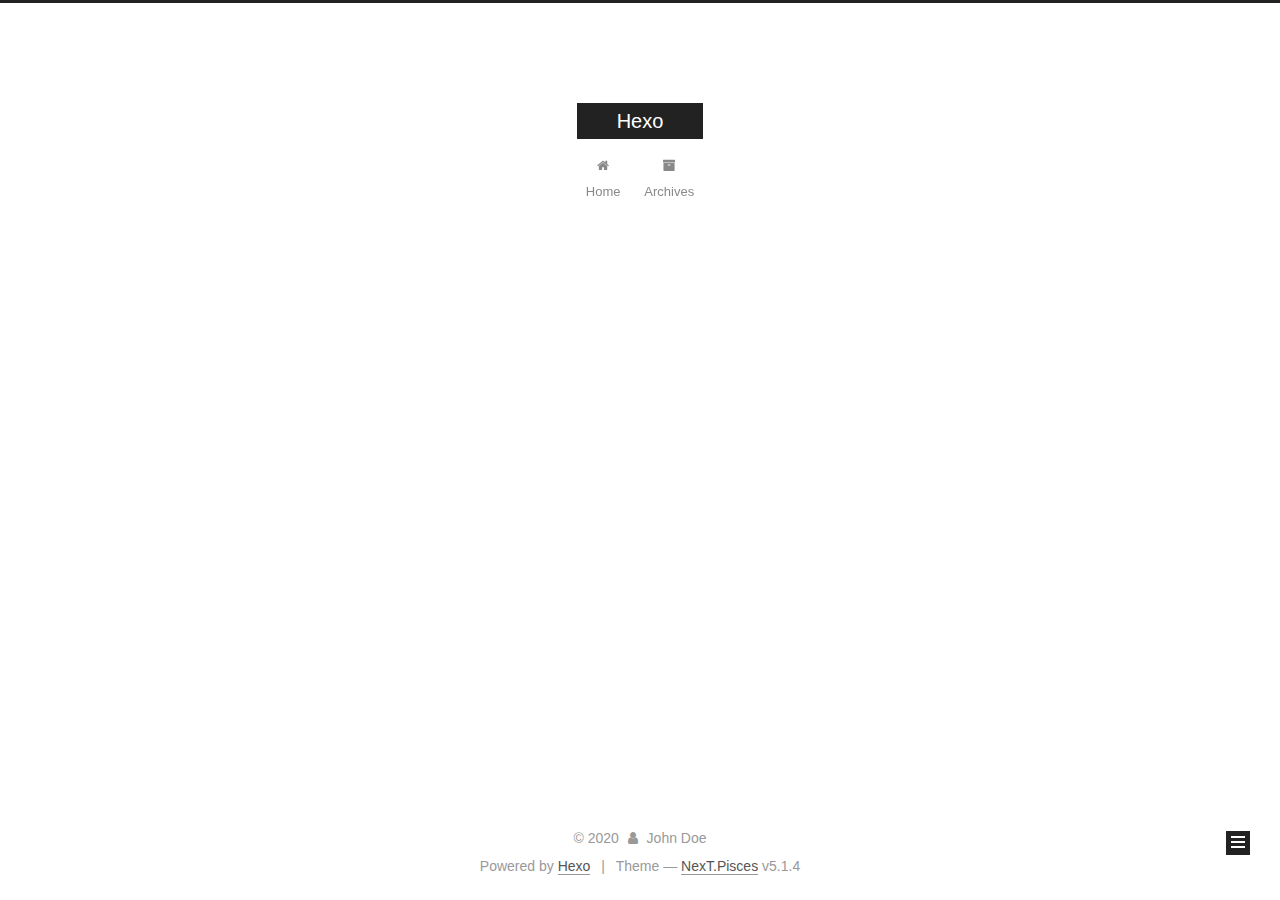
==== archives/index.html @ f05a5383 "Site updated: 2020-01-29 21:42:26" ====
<!DOCTYPE html>



  


<html class="theme-next pisces use-motion" lang="en">
<head>
  <meta charset="UTF-8"/>
<meta http-equiv="X-UA-Compatible" content="IE=edge" />
<meta name="viewport" content="width=device-width, initial-scale=1, maximum-scale=1"/>
<meta name="theme-color" content="#222">









<meta http-equiv="Cache-Control" content="no-transform" />
<meta http-equiv="Cache-Control" content="no-siteapp" />
















  
  
  <link href="/lib/fancybox/source/jquery.fancybox.css?v=2.1.5" rel="stylesheet" type="text/css" />







<link href="/lib/font-awesome/css/font-awesome.min.css?v=4.6.2" rel="stylesheet" type="text/css" />

<link href="/css/main.css?v=5.1.4" rel="stylesheet" type="text/css" />


  <link rel="apple-touch-icon" sizes="180x180" href="/images/apple-touch-icon-next.png?v=5.1.4">


  <link rel="icon" type="image/png" sizes="32x32" href="/images/favicon-32x32-next.png?v=5.1.4">


  <link rel="icon" type="image/png" sizes="16x16" href="/images/favicon-16x16-next.png?v=5.1.4">


  <link rel="mask-icon" href="/images/logo.svg?v=5.1.4" color="#222">





  <meta name="keywords" content="Hexo, NexT" />










<meta property="og:type" content="website">
<meta property="og:title" content="Hexo">
<meta property="og:url" content="http://yoursite.com/archives/index.html">
<meta property="og:site_name" content="Hexo">
<meta property="og:locale" content="en_US">
<meta property="article:author" content="John Doe">
<meta name="twitter:card" content="summary">



<script type="text/javascript" id="hexo.configurations">
  var NexT = window.NexT || {};
  var CONFIG = {
    root: '/',
    scheme: 'Pisces',
    version: '5.1.4',
    sidebar: {"position":"left","display":"post","offset":12,"b2t":false,"scrollpercent":false,"onmobile":false},
    fancybox: true,
    tabs: true,
    motion: {"enable":true,"async":false,"transition":{"post_block":"fadeIn","post_header":"slideDownIn","post_body":"slideDownIn","coll_header":"slideLeftIn","sidebar":"slideUpIn"}},
    duoshuo: {
      userId: '0',
      author: 'Author'
    },
    algolia: {
      applicationID: '',
      apiKey: '',
      indexName: '',
      hits: {"per_page":10},
      labels: {"input_placeholder":"Search for Posts","hits_empty":"We didn't find any results for the search: ${query}","hits_stats":"${hits} results found in ${time} ms"}
    }
  };
</script>



  <link rel="canonical" href="http://yoursite.com/archives/"/>





  <title>Archive | Hexo</title>
  








<meta name="generator" content="Hexo 4.2.0"></head>

<body itemscope itemtype="http://schema.org/WebPage" lang="en">

  
  
    
  

  <div class="container sidebar-position-left page-archive">
    <div class="headband"></div>

    <header id="header" class="header" itemscope itemtype="http://schema.org/WPHeader">
      <div class="header-inner"><div class="site-brand-wrapper">
  <div class="site-meta ">
    

    <div class="custom-logo-site-title">
      <a href="/"  class="brand" rel="start">
        <span class="logo-line-before"><i></i></span>
        <span class="site-title">Hexo</span>
        <span class="logo-line-after"><i></i></span>
      </a>
    </div>
      
        <p class="site-subtitle"></p>
      
  </div>

  <div class="site-nav-toggle">
    <button>
      <span class="btn-bar"></span>
      <span class="btn-bar"></span>
      <span class="btn-bar"></span>
    </button>
  </div>
</div>

<nav class="site-nav">
  

  
    <ul id="menu" class="menu">
      
        
        <li class="menu-item menu-item-home">
          <a href="/%20" rel="section">
            
              <i class="menu-item-icon fa fa-fw fa-home"></i> <br />
            
            Home
          </a>
        </li>
      
        
        <li class="menu-item menu-item-archives">
          <a href="/archives/%20" rel="section">
            
              <i class="menu-item-icon fa fa-fw fa-archive"></i> <br />
            
            Archives
          </a>
        </li>
      

      
    </ul>
  

  
</nav>



 </div>
    </header>

    <main id="main" class="main">
      <div class="main-inner">
        <div class="content-wrap">
          <div id="content" class="content">
            

  
  
  
  <div class="post-block archive">
    <div id="posts" class="posts-collapse">
      <span class="archive-move-on"></span>

      <span class="archive-page-counter">
        
        
        
          
        
        Um..! 2 posts in total. Keep on posting.
      </span>

      

        
        
        

        
          
          <div class="collection-title">
            <h1 class="archive-year" id="archive-year-2020">2020</h1>
          </div>
        
        

        

  <article class="post post-type-normal" itemscope itemtype="http://schema.org/Article">
    <header class="post-header">

      <h2 class="post-title">
        
            <a class="post-title-link" href="/2020/01/29/posthahaha/" itemprop="url">
              
                <span itemprop="name">posthahaha</span>
              
            </a>
        
      </h2>

      <div class="post-meta">
        <time class="post-time" itemprop="dateCreated"
              datetime="2020-01-29T21:40:05+08:00"
              content="2020-01-29" >
          01-29
        </time>
      </div>

    </header>
  </article>



      

        
        
        

        
        

        

  <article class="post post-type-normal" itemscope itemtype="http://schema.org/Article">
    <header class="post-header">

      <h2 class="post-title">
        
            <a class="post-title-link" href="/2020/01/29/hello-world/" itemprop="url">
              
                <span itemprop="name">Hello World</span>
              
            </a>
        
      </h2>

      <div class="post-meta">
        <time class="post-time" itemprop="dateCreated"
              datetime="2020-01-29T11:49:04+08:00"
              content="2020-01-29" >
          01-29
        </time>
      </div>

    </header>
  </article>



      

    </div>
  </div>
  
  
  

  



          </div>
          


          

        </div>
        
          
  
  <div class="sidebar-toggle">
    <div class="sidebar-toggle-line-wrap">
      <span class="sidebar-toggle-line sidebar-toggle-line-first"></span>
      <span class="sidebar-toggle-line sidebar-toggle-line-middle"></span>
      <span class="sidebar-toggle-line sidebar-toggle-line-last"></span>
    </div>
  </div>

  <aside id="sidebar" class="sidebar">
    
    <div class="sidebar-inner">

      

      

      <section class="site-overview-wrap sidebar-panel sidebar-panel-active">
        <div class="site-overview">
          <div class="site-author motion-element" itemprop="author" itemscope itemtype="http://schema.org/Person">
            
              <p class="site-author-name" itemprop="name">John Doe</p>
              <p class="site-description motion-element" itemprop="description"></p>
          </div>

          <nav class="site-state motion-element">

            
              <div class="site-state-item site-state-posts">
              
                <a href="/archives/%20%7C%7C%20archive">
              
                  <span class="site-state-item-count">2</span>
                  <span class="site-state-item-name">posts</span>
                </a>
              </div>
            

            

            

          </nav>

          

          

          
          

          
          

          

        </div>
      </section>

      

      

    </div>
  </aside>


        
      </div>
    </main>

    <footer id="footer" class="footer">
      <div class="footer-inner">
        <div class="copyright">&copy; <span itemprop="copyrightYear">2020</span>
  <span class="with-love">
    <i class="fa fa-user"></i>
  </span>
  <span class="author" itemprop="copyrightHolder">John Doe</span>

  
</div>


  <div class="powered-by">Powered by <a class="theme-link" target="_blank" href="https://hexo.io">Hexo</a></div>



  <span class="post-meta-divider">|</span>



  <div class="theme-info">Theme &mdash; <a class="theme-link" target="_blank" href="https://github.com/iissnan/hexo-theme-next">NexT.Pisces</a> v5.1.4</div>




        







        
      </div>
    </footer>

    
      <div class="back-to-top">
        <i class="fa fa-arrow-up"></i>
        
      </div>
    

    

  </div>

  

<script type="text/javascript">
  if (Object.prototype.toString.call(window.Promise) !== '[object Function]') {
    window.Promise = null;
  }
</script>









  












  
  
    <script type="text/javascript" src="/lib/jquery/index.js?v=2.1.3"></script>
  

  
  
    <script type="text/javascript" src="/lib/fastclick/lib/fastclick.min.js?v=1.0.6"></script>
  

  
  
    <script type="text/javascript" src="/lib/jquery_lazyload/jquery.lazyload.js?v=1.9.7"></script>
  

  
  
    <script type="text/javascript" src="/lib/velocity/velocity.min.js?v=1.2.1"></script>
  

  
  
    <script type="text/javascript" src="/lib/velocity/velocity.ui.min.js?v=1.2.1"></script>
  

  
  
    <script type="text/javascript" src="/lib/fancybox/source/jquery.fancybox.pack.js?v=2.1.5"></script>
  


  


  <script type="text/javascript" src="/js/src/utils.js?v=5.1.4"></script>

  <script type="text/javascript" src="/js/src/motion.js?v=5.1.4"></script>



  
  


  <script type="text/javascript" src="/js/src/affix.js?v=5.1.4"></script>

  <script type="text/javascript" src="/js/src/schemes/pisces.js?v=5.1.4"></script>



  

  


  <script type="text/javascript" src="/js/src/bootstrap.js?v=5.1.4"></script>



  


  




	





  





  












  





  

  

  

  
  

  

  

  

</body>
</html>
---- css/main.css ----
/* normalize.css v3.0.2 | MIT License | git.io/normalize */
html {
  font-family: sans-serif; /* 1 */
  -ms-text-size-adjust: 100%; /* 2 */
  -webkit-text-size-adjust: 100%; /* 2 */
}
body {
  margin: 0;
}
article,
aside,
details,
figcaption,
figure,
footer,
header,
hgroup,
main,
menu,
nav,
section,
summary {
  display: block;
}
audio,
canvas,
progress,
video {
  display: inline-block; /* 1 */
  vertical-align: baseline; /* 2 */
}
audio:not([controls]) {
  display: none;
  height: 0;
}
[hidden],
template {
  display: none;
}
a {
  background-color: transparent;
}
a:active,
a:hover {
  outline: 0;
}
abbr[title] {
  border-bottom: 1px dotted;
}
b,
strong {
  font-weight: bold;
}
dfn {
  font-style: italic;
}
h1 {
  font-size: 2em;
  margin: 0.67em 0;
}
mark {
  background: #ff0;
  color: #000;
}
small {
  font-size: 80%;
}
sub,
sup {
  font-size: 75%;
  line-height: 0;
  position: relative;
  vertical-align: baseline;
}
sup {
  top: -0.5em;
}
sub {
  bottom: -0.25em;
}
img {
  border: 0;
}
svg:not(:root) {
  overflow: hidden;
}
figure {
  margin: 1em 40px;
}
hr {
  -moz-box-sizing: content-box;
  box-sizing: content-box;
  height: 0;
}
pre {
  overflow: auto;
}
code,
kbd,
pre,
samp {
  font-family: monospace, monospace;
  font-size: 1em;
}
button,
input,
optgroup,
select,
textarea {
  color: inherit; /* 1 */
  font: inherit; /* 2 */
  margin: 0; /* 3 */
}
button {
  overflow: visible;
}
button,
select {
  text-transform: none;
}
button,
html input[type="button"],
input[type="reset"],
input[type="submit"] {
  -webkit-appearance: button; /* 2 */
  cursor: pointer; /* 3 */
}
button[disabled],
html input[disabled] {
  cursor: default;
}
button::-moz-focus-inner,
input::-moz-focus-inner {
  border: 0;
  padding: 0;
}
input {
  line-height: normal;
}
input[type="checkbox"],
input[type="radio"] {
  box-sizing: border-box; /* 1 */
  padding: 0; /* 2 */
}
input[type="number"]::-webkit-inner-spin-button,
input[type="number"]::-webkit-outer-spin-button {
  height: auto;
}
input[type="search"] {
  -webkit-appearance: textfield; /* 1 */
  -moz-box-sizing: content-box;
  -webkit-box-sizing: content-box; /* 2 */
  box-sizing: content-box;
}
input[type="search"]::-webkit-search-cancel-button,
input[type="search"]::-webkit-search-decoration {
  -webkit-appearance: none;
}
fieldset {
  border: 1px solid #c0c0c0;
  margin: 0 2px;
  padding: 0.35em 0.625em 0.75em;
}
legend {
  border: 0; /* 1 */
  padding: 0; /* 2 */
}
textarea {
  overflow: auto;
}
optgroup {
  font-weight: bold;
}
table {
  border-collapse: collapse;
  border-spacing: 0;
}
td,
th {
  padding: 0;
}
::selection {
  background: #262a30;
  color: #fff;
}
body {
  position: relative;
  font-family: 'Lato', "PingFang SC", "Microsoft YaHei", sans-serif;
  font-size: 14px;
  line-height: 2;
  color: #555;
  background: #fff;
}
@media (max-width: 767px) {
  body {
    padding-right: 0 !important;
  }
}
@media (min-width: 768px) and (max-width: 991px) {
  body {
    padding-right: 0 !important;
  }
}
@media (min-width: 1600px) {
  body {
    font-size: 16px;
  }
}
h1,
h2,
h3,
h4,
h5,
h6 {
  margin: 0;
  padding: 0;
  font-weight: bold;
  line-height: 1.5;
  font-family: 'Lato', "PingFang SC", "Microsoft YaHei", sans-serif;
}
h2,
h3,
h4,
h5,
h6 {
  margin: 20px 0 15px;
}
h1 {
  font-size: 22px;
}
@media (max-width: 767px) {
  h1 {
    font-size: 18px;
  }
}
h2 {
  font-size: 20px;
}
@media (max-width: 767px) {
  h2 {
    font-size: 16px;
  }
}
h3 {
  font-size: 18px;
}
@media (max-width: 767px) {
  h3 {
    font-size: 14px;
  }
}
h4 {
  font-size: 16px;
}
@media (max-width: 767px) {
  h4 {
    font-size: 12px;
  }
}
h5 {
  font-size: 14px;
}
@media (max-width: 767px) {
  h5 {
    font-size: 10px;
  }
}
h6 {
  font-size: 12px;
}
@media (max-width: 767px) {
  h6 {
    font-size: 8px;
  }
}
p {
  margin: 0 0 20px 0;
}
a {
  color: #555;
  text-decoration: none;
  outline: none;
  border-bottom: 1px solid #999;
  word-wrap: break-word;
}
a:hover {
  color: #222;
  border-bottom-color: #222;
}
blockquote {
  margin: 0;
  padding: 0;
}
img {
  display: block;
  margin: auto;
  max-width: 100%;
  height: auto;
}
hr {
  margin: 40px 0;
  height: 3px;
  border: none;
  background-color: #ddd;
  background-image: repeating-linear-gradient(-45deg, #fff, #fff 4px, transparent 4px, transparent 8px);
}
blockquote {
  padding: 0 15px;
  color: #666;
  border-left: 4px solid #ddd;
}
blockquote cite::before {
  content: "-";
  padding: 0 5px;
}
dt {
  font-weight: 700;
}
dd {
  margin: 0;
  padding: 0;
}
kbd {
  border: 1px solid #ccc;
  border-radius: 0.2em;
  box-shadow: 0.1em 0.1em 0.2em rgba(0,0,0,0.1);
  background-color: #f9f9f9;
  font-family: inherit;
  background-image: -webkit-linear-gradient(top, #eee, #fff, #eee);
  padding: 0.1em 0.3em;
  white-space: nowrap;
}
.text-left {
  text-align: left;
}
.text-center {
  text-align: center;
}
.text-right {
  text-align: right;
}
.text-justify {
  text-align: justify;
}
.text-nowrap {
  white-space: nowrap;
}
.text-lowercase {
  text-transform: lowercase;
}
.text-uppercase {
  text-transform: uppercase;
}
.text-capitalize {
  text-transform: capitalize;
}
.center-block {
  display: block;
  margin-left: auto;
  margin-right: auto;
}
.clearfix:before,
.clearfix:after {
  content: " ";
  display: table;
}
.clearfix:after {
  clear: both;
}
.pullquote {
  width: 45%;
}
.pullquote.left {
  float: left;
  margin-left: 5px;
  margin-right: 10px;
}
.pullquote.right {
  float: right;
  margin-left: 10px;
  margin-right: 5px;
}
.affix.affix.affix {
  position: fixed;
}
.translation {
  margin-top: -20px;
  font-size: 14px;
  color: #999;
}
.scrollbar-measure {
  width: 100px;
  height: 100px;
  overflow: scroll;
  position: absolute;
  top: -9999px;
}
.use-motion .motion-element {
  opacity: 0;
}
table {
  margin: 20px 0;
  width: 100%;
  border-collapse: collapse;
  border-spacing: 0;
  border: 1px solid #ddd;
  font-size: 14px;
  table-layout: fixed;
  word-wrap: break-all;
}
table>tbody>tr:nth-of-type(odd) {
  background-color: #f9f9f9;
}
table>tbody>tr:hover {
  background-color: #f5f5f5;
}
caption,
th,
td {
  padding: 8px;
  text-align: left;
  vertical-align: middle;
  font-weight: normal;
}
th,
td {
  border-bottom: 3px solid #ddd;
  border-right: 1px solid #eee;
}
th {
  padding-bottom: 10px;
  font-weight: 700;
}
td {
  border-bottom-width: 1px;
}
html,
body {
  height: 100%;
}
.container {
  position: relative;
  min-height: 100%;
}
.header-inner {
  margin: 0 auto;
  padding: 100px 0 70px;
  width: 700px;
}
@media (min-width: 1600px) {
  .container .header-inner {
    width: 900px;
  }
}
.main {
  padding-bottom: 150px;
}
.main-inner {
  margin: 0 auto;
  width: 700px;
}
@media (min-width: 1600px) {
  .container .main-inner {
    width: 900px;
  }
}
.footer {
  position: absolute;
  left: 0;
  bottom: 0;
  width: 100%;
  min-height: 50px;
}
.footer-inner {
  box-sizing: border-box;
  margin: 20px auto;
  width: 700px;
}
@media (min-width: 1600px) {
  .container .footer-inner {
    width: 900px;
  }
}
pre,
.highlight {
  overflow: auto;
  margin: 20px 0;
  padding: 0;
  font-size: 13px;
  color: #4d4d4c;
  background: #f7f7f7;
  line-height: 1.6;
}
pre,
code {
  font-family: consolas, Menlo, "PingFang SC", "Microsoft YaHei", monospace;
}
code {
  padding: 2px 4px;
  word-wrap: break-word;
  color: #555;
  background: #eee;
  border-radius: 3px;
  font-size: 13px;
}
pre {
  padding: 10px;
}
pre code {
  padding: 0;
  color: #4d4d4c;
  background: none;
  text-shadow: none;
}
.highlight {
  border-radius: 1px;
}
.highlight pre {
  border: none;
  margin: 0;
  padding: 10px 0;
}
.highlight table {
  margin: 0;
  width: auto;
  border: none;
}
.highlight td {
  border: none;
  padding: 0;
}
.highlight figcaption {
  font-size: 1em;
  color: #4d4d4c;
  line-height: 1em;
  margin-bottom: 1em;
}
.highlight figcaption:before,
.highlight figcaption:after {
  content: " ";
  display: table;
}
.highlight figcaption:after {
  clear: both;
}
.highlight figcaption a {
  float: right;
  color: #4d4d4c;
}
.highlight figcaption a:hover {
  border-bottom-color: #4d4d4c;
}
.highlight .gutter pre {
  padding-left: 10px;
  padding-right: 10px;
  color: #869194;
  text-align: right;
  background-color: #eff2f3;
}
.highlight .code pre {
  width: 100%;
  padding-left: 10px;
  padding-right: 10px;
  background-color: #f7f7f7;
}
.highlight .line {
  height: 20px;
}
.gutter {
  -webkit-user-select: none;
  -moz-user-select: none;
  -ms-user-select: none;
  user-select: none;
}
.gist table {
  width: auto;
}
.gist table td {
  border: none;
}
pre .deletion {
  background: #fdd;
}
pre .addition {
  background: #dfd;
}
pre .meta {
  color: #8959a8;
}
pre .comment {
  color: #8e908c;
}
pre .variable,
pre .attribute,
pre .tag,
pre .regexp,
pre .ruby .constant,
pre .xml .tag .title,
pre .xml .pi,
pre .xml .doctype,
pre .html .doctype,
pre .css .id,
pre .css .class,
pre .css .pseudo {
  color: #c82829;
}
pre .number,
pre .preprocessor,
pre .built_in,
pre .literal,
pre .params,
pre .constant,
pre .command {
  color: #f5871f;
}
pre .ruby .class .title,
pre .css .rules .attribute,
pre .string,
pre .value,
pre .inheritance,
pre .header,
pre .ruby .symbol,
pre .xml .cdata,
pre .special,
pre .number,
pre .formula {
  color: #718c00;
}
pre .title,
pre .css .hexcolor {
  color: #3e999f;
}
pre .function,
pre .python .decorator,
pre .python .title,
pre .ruby .function .title,
pre .ruby .title .keyword,
pre .perl .sub,
pre .javascript .title,
pre .coffeescript .title {
  color: #4271ae;
}
pre .keyword,
pre .javascript .function {
  color: #8959a8;
}
.full-image.full-image.full-image.full-image {
  border: none;
  max-width: 100%;
  width: auto;
  margin: 20px auto 25px;
}
@media (min-width: 992px) {
  .full-image.full-image.full-image.full-image {
    max-width: none;
    width: 110%;
    margin: 25px -5%;
  }
}
.blockquote-center,
.page-home .post-type-quote blockquote,
.page-post-detail .post-type-quote blockquote {
  position: relative;
  margin: 40px 0;
  padding: 0;
  border-left: none;
  text-align: center;
}
.blockquote-center::before,
.page-home .post-type-quote blockquote::before,
.page-post-detail .post-type-quote blockquote::before,
.blockquote-center::after,
.page-home .post-type-quote blockquote::after,
.page-post-detail .post-type-quote blockquote::after {
  position: absolute;
  content: ' ';
  display: block;
  width: 100%;
  height: 24px;
  opacity: 0.2;
  background-repeat: no-repeat;
  background-position: 0 -6px;
  background-size: 22px 22px;
}
.blockquote-center::before,
.page-home .post-type-quote blockquote::before,
.page-post-detail .post-type-quote blockquote::before {
  top: -20px;
  background-image: url("../images/quote-l.svg");
  border-top: 1px solid #ccc;
}
.blockquote-center::after,
.page-home .post-type-quote blockquote::after,
.page-post-detail .post-type-quote blockquote::after {
  bottom: -20px;
  background-image: url("../images/quote-r.svg");
  border-bottom: 1px solid #ccc;
  background-position: 100% 8px;
}
.blockquote-center p,
.page-home .post-type-quote blockquote p,
.page-post-detail .post-type-quote blockquote p,
.blockquote-center div,
.page-home .post-type-quote blockquote div,
.page-post-detail .post-type-quote blockquote div {
  text-align: center;
}
.post .post-body .group-picture img {
  box-sizing: border-box;
  padding: 0 3px;
  border: none;
}
.post .group-picture-row {
  overflow: hidden;
  margin-top: 6px;
}
.post .group-picture-row:first-child {
  margin-top: 0;
}
.post .group-picture-column {
  float: left;
}
.page-post-detail .post-body .group-picture-column {
  float: none;
  margin-top: 10px;
  width: auto !important;
}
.page-post-detail .post-body .group-picture-column img {
  margin: 0 auto;
}
.page-archive .group-picture-container {
  overflow: hidden;
}
.page-archive .group-picture-row {
  float: left;
}
.page-archive .group-picture-row:first-child {
  margin-top: 6px;
}
.page-archive .group-picture-column {
  max-width: 150px;
  max-height: 150px;
}
.post-body .note {
  position: relative;
  padding: 15px;
  margin-bottom: 20px;
  border: 1px solid #eee;
  border-left-width: 5px;
  border-radius: 3px;
}
.post-body .note h2,
.post-body .note h3,
.post-body .note h4,
.post-body .note h5,
.post-body .note h6 {
  margin-top: 0;
  margin-bottom: 0;
  border-bottom: initial;
  padding-top: 0 !important;
}
.post-body .note p:first-child,
.post-body .note ul:first-child,
.post-body .note ol:first-child,
.post-body .note table:first-child,
.post-body .note pre:first-child,
.post-body .note blockquote:first-child {
  margin-top: 0;
}
.post-body .note p:last-child,
.post-body .note ul:last-child,
.post-body .note ol:last-child,
.post-body .note table:last-child,
.post-body .note pre:last-child,
.post-body .note blockquote:last-child {
  margin-bottom: 0;
}
.post-body .note.default {
  border-left-color: #777;
}
.post-body .note.default h2,
.post-body .note.default h3,
.post-body .note.default h4,
.post-body .note.default h5,
.post-body .note.default h6 {
  color: #777;
}
.post-body .note.primary {
  border-left-color: #6f42c1;
}
.post-body .note.primary h2,
.post-body .note.primary h3,
.post-body .note.primary h4,
.post-body .note.primary h5,
.post-body .note.primary h6 {
  color: #6f42c1;
}
.post-body .note.info {
  border-left-color: #428bca;
}
.post-body .note.info h2,
.post-body .note.info h3,
.post-body .note.info h4,
.post-body .note.info h5,
.post-body .note.info h6 {
  color: #428bca;
}
.post-body .note.success {
  border-left-color: #5cb85c;
}
.post-body .note.success h2,
.post-body .note.success h3,
.post-body .note.success h4,
.post-body .note.success h5,
.post-body .note.success h6 {
  color: #5cb85c;
}
.post-body .note.warning {
  border-left-color: #f0ad4e;
}
.post-body .note.warning h2,
.post-body .note.warning h3,
.post-body .note.warning h4,
.post-body .note.warning h5,
.post-body .note.warning h6 {
  color: #f0ad4e;
}
.post-body .note.danger {
  border-left-color: #d9534f;
}
.post-body .note.danger h2,
.post-body .note.danger h3,
.post-body .note.danger h4,
.post-body .note.danger h5,
.post-body .note.danger h6 {
  color: #d9534f;
}
.post-body .label {
  display: inline;
  padding: 0 2px;
  white-space: nowrap;
}
.post-body .label.default {
  background-color: #f0f0f0;
}
.post-body .label.primary {
  background-color: #efe6f7;
}
.post-body .label.info {
  background-color: #e5f2f8;
}
.post-body .label.success {
  background-color: #e7f4e9;
}
.post-body .label.warning {
  background-color: #fcf6e1;
}
.post-body .label.danger {
  background-color: #fae8eb;
}
.post-body .tabs {
  position: relative;
  display: block;
  margin-bottom: 20px;
  padding-top: 10px;
}
.post-body .tabs ul.nav-tabs {
  margin: 0;
  padding: 0;
  display: flex;
  margin-bottom: -1px;
}
@media (max-width: 413px) {
  .post-body .tabs ul.nav-tabs {
    display: block;
    margin-bottom: 5px;
  }
}
.post-body .tabs ul.nav-tabs li.tab {
  list-style-type: none !important;
  margin: 0 0.25em 0 0;
  border-top: 3px solid transparent;
  border-left: 1px solid transparent;
  border-right: 1px solid transparent;
}
@media (max-width: 413px) {
  .post-body .tabs ul.nav-tabs li.tab {
    margin: initial;
    border-top: 1px solid transparent;
    border-left: 3px solid transparent;
    border-right: 1px solid transparent;
    border-bottom: 1px solid transparent;
  }
}
.post-body .tabs ul.nav-tabs li.tab a {
  outline: 0;
  border-bottom: initial;
  display: block;
  line-height: 1.8em;
  padding: 0.25em 0.75em;
  transition-duration: 0.2s;
  transition-timing-function: ease-out;
  transition-delay: 0s;
}
.post-body .tabs ul.nav-tabs li.tab a i {
  width: 1.285714285714286em;
}
.post-body .tabs ul.nav-tabs li.tab.active {
  border-top: 3px solid #fc6423;
  border-left: 1px solid #ddd;
  border-right: 1px solid #ddd;
  background-color: #fff;
}
@media (max-width: 413px) {
  .post-body .tabs ul.nav-tabs li.tab.active {
    border-top: 1px solid #ddd;
    border-left: 3px solid #fc6423;
    border-right: 1px solid #ddd;
    border-bottom: 1px solid #ddd;
  }
}
.post-body .tabs ul.nav-tabs li.tab.active a {
  cursor: default;
  color: #555;
}
.post-body .tabs .tab-content {
  background-color: #fff;
}
.post-body .tabs .tab-content .tab-pane {
  border: 1px solid #ddd;
  padding: 20px 20px 0 20px;
}
.post-body .tabs .tab-content .tab-pane:not(.active) {
  display: none !important;
}
.post-body .tabs .tab-content .tab-pane.active {
  display: block !important;
}
.btn {
  display: inline-block;
  padding: 0 20px;
  font-size: 14px;
  color: #fff;
  background: #222;
  border: 2px solid #222;
  text-decoration: none;
  border-radius: 0;
  transition-property: background-color;
  transition-duration: 0.2s;
  transition-timing-function: ease-in-out;
  transition-delay: 0s;
  line-height: 2;
}
.btn:hover {
  border-color: #222;
  color: #222;
  background: #fff;
}
.btn +.btn {
  margin: 0 0 8px 8px;
}
.btn .fa-fw {
  width: 1.285714285714286em;
  text-align: left;
}
.btn-bar {
  display: block;
  width: 22px;
  height: 2px;
  background: #555;
  border-radius: 1px;
}
.btn-bar+.btn-bar {
  margin-top: 4px;
}
.pagination {
  margin: 120px 0 40px;
  text-align: center;
  border-top: 1px solid #eee;
}
.page-number-basic,
.pagination .prev,
.pagination .next,
.pagination .page-number,
.pagination .space {
  display: inline-block;
  position: relative;
  top: -1px;
  margin: 0 10px;
  padding: 0 11px;
}
@media (max-width: 767px) {
  .page-number-basic,
  .pagination .prev,
  .pagination .next,
  .pagination .page-number,
  .pagination .space {
    margin: 0 5px;
  }
}
.pagination .prev,
.pagination .next,
.pagination .page-number {
  border-bottom: 0;
  border-top: 1px solid #eee;
  transition-property: border-color;
  transition-duration: 0.2s;
  transition-timing-function: ease-in-out;
  transition-delay: 0s;
}
.pagination .prev:hover,
.pagination .next:hover,
.pagination .page-number:hover {
  border-top-color: #222;
}
.pagination .space {
  padding: 0;
  margin: 0;
}
.pagination .prev {
  margin-left: 0;
}
.pagination .next {
  margin-right: 0;
}
.pagination .page-number.current {
  color: #fff;
  background: #ccc;
  border-top-color: #ccc;
}
@media (max-width: 767px) {
  .pagination {
    border-top: none;
  }
  .pagination .prev,
  .pagination .next,
  .pagination .page-number {
    margin-bottom: 10px;
    border-top: 0;
    border-bottom: 1px solid #eee;
    padding: 0 10px;
  }
  .pagination .prev:hover,
  .pagination .next:hover,
  .pagination .page-number:hover {
    border-bottom-color: #222;
  }
}
.comments {
  margin: 60px 20px 0;
}
.tag-cloud {
  text-align: center;
}
.tag-cloud a {
  display: inline-block;
  margin: 10px;
}
.back-to-top {
  box-sizing: border-box;
  position: fixed;
  bottom: -100px;
  right: 30px;
  z-index: 1050;
  padding: 0 6px;
  width: 24px;
  background: #222;
  font-size: 12px;
  opacity: 1;
  color: #fff;
  cursor: pointer;
  text-align: center;
  -webkit-transform: translateZ(0);
  transition-property: bottom;
  transition-duration: 0.2s;
  transition-timing-function: ease-in-out;
  transition-delay: 0s;
}
@media (min-width: 768px) and (max-width: 991px) {
  .back-to-top {
    display: none !important;
  }
}
@media (max-width: 767px) {
  .back-to-top {
    display: none !important;
  }
}
.back-to-top.back-to-top-on {
  bottom: 19px;
}
.header {
  background: transparent;
}
.header-inner {
  position: relative;
}
.headband {
  height: 3px;
  background: #222;
}
.site-meta {
  margin: 0;
  text-align: center;
}
@media (max-width: 767px) {
  .site-meta {
    text-align: center;
  }
}
.brand {
  position: relative;
  display: inline-block;
  padding: 0 40px;
  color: #fff;
  background: #222;
  border-bottom: none;
}
.brand:hover {
  color: #fff;
}
.logo {
  display: inline-block;
  margin-right: 5px;
  line-height: 36px;
  vertical-align: top;
}
.site-title {
  display: inline-block;
  vertical-align: top;
  line-height: 36px;
  font-size: 20px;
  font-weight: normal;
  font-family: 'Lato', "PingFang SC", "Microsoft YaHei", sans-serif;
}
.site-subtitle {
  margin-top: 10px;
  font-size: 13px;
  color: #999;
}
.use-motion .brand {
  opacity: 0;
}
.use-motion .logo,
.use-motion .site-title,
.use-motion .site-subtitle {
  opacity: 0;
  position: relative;
  top: -10px;
}
.site-nav-toggle {
  display: none;
  position: absolute;
  top: 10px;
  left: 10px;
}
@media (max-width: 767px) {
  .site-nav-toggle {
    display: block;
  }
}
.site-nav-toggle button {
  margin-top: 2px;
  padding: 9px 10px;
  background: transparent;
  border: none;
}
@media (max-width: 767px) {
  .site-nav {
    display: none;
    margin: 0 -10px;
    padding: 0 10px;
    clear: both;
    border-top: 1px solid #ddd;
  }
}
@media (min-width: 768px) and (max-width: 991px) {
  .site-nav {
    display: block !important;
  }
}
@media (min-width: 992px) {
  .site-nav {
    display: block !important;
  }
}
.menu {
  margin-top: 20px;
  padding-left: 0;
  text-align: center;
}
.menu .menu-item {
  display: inline-block;
  margin: 0 10px;
  list-style: none;
}
@media screen and (max-width: 767px) {
  .menu .menu-item {
    margin-top: 10px;
  }
}
.menu .menu-item a {
  display: block;
  font-size: 13px;
  line-height: inherit;
  border-bottom: 1px solid transparent;
  transition-property: border-color;
  transition-duration: 0.2s;
  transition-timing-function: ease-in-out;
  transition-delay: 0s;
}
.menu .menu-item a:hover {
  border-bottom-color: #222;
}
.menu .menu-item .fa {
  margin-right: 5px;
}
.use-motion .menu-item {
  opacity: 0;
}
.post-body {
  font-family: 'Lato', "PingFang SC", "Microsoft YaHei", sans-serif;
}
@media (max-width: 767px) {
  .post-body {
    word-break: break-word;
  }
}
.post-body .fancybox img {
  display: block !important;
  margin: 0 auto;
  cursor: pointer;
  cursor: zoom-in;
  cursor: -webkit-zoom-in;
}
.post-body .image-caption,
.post-body .figure .caption {
  margin: -20px auto 15px;
  text-align: center;
  font-size: 14px;
  color: #999;
  font-weight: bold;
  line-height: 1;
}
.post-sticky-flag {
  display: inline-block;
  font-size: 16px;
  -ms-transform: rotate(30deg);
  -webkit-transform: rotate(30deg);
  -moz-transform: rotate(30deg);
  -ms-transform: rotate(30deg);
  -o-transform: rotate(30deg);
  transform: rotate(30deg);
}
.use-motion .post-block,
.use-motion .pagination,
.use-motion .comments {
  opacity: 0;
}
.use-motion .post-header {
  opacity: 0;
}
.use-motion .post-body {
  opacity: 0;
}
.use-motion .collection-title {
  opacity: 0;
}
.posts-expand {
  padding-top: 40px;
}
@media (max-width: 767px) {
  .posts-expand {
    margin: 0 20px;
  }
  .post-body pre .gutter pre {
    padding-right: 10px;
  }
  .post-body .highlight {
    margin-left: 0px;
    margin-right: 0px;
    padding: 0;
  }
  .post-body .highlight .gutter pre {
    padding-right: 10px;
  }
}
@media (min-width: 992px) {
  .posts-expand .post-body {
    text-align: justify;
  }
}
.posts-expand .post-body h2,
.posts-expand .post-body h3,
.posts-expand .post-body h4,
.posts-expand .post-body h5,
.posts-expand .post-body h6 {
  padding-top: 10px;
}
.posts-expand .post-body h2 .header-anchor,
.posts-expand .post-body h3 .header-anchor,
.posts-expand .post-body h4 .header-anchor,
.posts-expand .post-body h5 .header-anchor,
.posts-expand .post-body h6 .header-anchor {
  float: right;
  margin-left: 10px;
  color: #ccc;
  border-bottom-style: none;
  visibility: hidden;
}
.posts-expand .post-body h2 .header-anchor:hover,
.posts-expand .post-body h3 .header-anchor:hover,
.posts-expand .post-body h4 .header-anchor:hover,
.posts-expand .post-body h5 .header-anchor:hover,
.posts-expand .post-body h6 .header-anchor:hover {
  color: inherit;
}
.posts-expand .post-body h2:hover .header-anchor,
.posts-expand .post-body h3:hover .header-anchor,
.posts-expand .post-body h4:hover .header-anchor,
.posts-expand .post-body h5:hover .header-anchor,
.posts-expand .post-body h6:hover .header-anchor {
  visibility: visible;
}
.posts-expand .post-body ul li {
  list-style: circle;
}
.posts-expand .post-body img {
  box-sizing: border-box;
  margin: auto;
  padding: 3px;
  border: 1px solid #ddd;
}
.posts-expand .post-body .fancybox img {
  margin: 0 auto 25px;
}
@media (max-width: 767px) {
  .posts-collapse {
    margin: 0 20px;
  }
  .posts-collapse .post-title,
  .posts-collapse .post-meta {
    display: block;
    width: auto;
    text-align: left;
  }
}
.posts-collapse {
  position: relative;
  z-index: 1010;
  margin-left: 55px;
}
.posts-collapse::after {
  content: " ";
  position: absolute;
  top: 20px;
  left: 0;
  margin-left: -2px;
  width: 4px;
  height: 100%;
  background: #f5f5f5;
  z-index: -1;
}
@media (max-width: 767px) {
  .posts-collapse {
    margin: 0 20px;
  }
}
.posts-collapse .collection-title {
  position: relative;
  margin: 60px 0;
}
.posts-collapse .collection-title h1,
.posts-collapse .collection-title h2 {
  margin-left: 20px;
}
.posts-collapse .collection-title small {
  color: #bbb;
  margin-left: 5px;
}
.posts-collapse .collection-title::before {
  content: " ";
  position: absolute;
  left: 0;
  top: 50%;
  margin-left: -4px;
  margin-top: -4px;
  width: 8px;
  height: 8px;
  background: #bbb;
  border-radius: 50%;
}
.posts-collapse .post {
  margin: 30px 0;
}
.posts-collapse .post-header {
  position: relative;
  transition-duration: 0.2s;
  transition-timing-function: ease-in-out;
  transition-delay: 0s;
  transition-property: border;
  border-bottom: 1px dashed #ccc;
}
.posts-collapse .post-header::before {
  content: " ";
  position: absolute;
  left: 0;
  top: 12px;
  width: 6px;
  height: 6px;
  margin-left: -4px;
  background: #bbb;
  border-radius: 50%;
  border: 1px solid #fff;
  transition-duration: 0.2s;
  transition-timing-function: ease-in-out;
  transition-delay: 0s;
  transition-property: background;
}
.posts-collapse .post-header:hover {
  border-bottom-color: #666;
}
.posts-collapse .post-header:hover::before {
  background: #222;
}
.posts-collapse .post-meta {
  position: absolute;
  font-size: 12px;
  left: 20px;
  top: 5px;
}
.posts-collapse .post-comments-count {
  display: none;
}
.posts-collapse .post-title {
  margin-left: 60px;
  font-size: 16px;
  font-weight: normal;
  line-height: inherit;
}
.posts-collapse .post-title::after {
  margin-left: 3px;
  opacity: 0.6;
}
.posts-collapse .post-title a {
  color: #666;
  border-bottom: none;
}
.page-home .post-type-quote .post-header,
.page-post-detail .post-type-quote .post-header,
.page-home .post-type-quote .post-tags,
.page-post-detail .post-type-quote .post-tags {
  display: none;
}
.posts-expand .post-title {
  text-align: center;
  word-break: break-word;
  font-weight: 400;
}
.posts-expand .post-title-link {
  display: inline-block;
  position: relative;
  color: #555;
  border-bottom: none;
  line-height: 1.2;
  vertical-align: top;
}
.posts-expand .post-title-link::before {
  content: "";
  position: absolute;
  width: 100%;
  height: 2px;
  bottom: 0;
  left: 0;
  background-color: #000;
  visibility: hidden;
  -webkit-transform: scaleX(0);
  -moz-transform: scaleX(0);
  -ms-transform: scaleX(0);
  -o-transform: scaleX(0);
  transform: scaleX(0);
  transition-duration: 0.2s;
  transition-timing-function: ease-in-out;
  transition-delay: 0s;
}
.posts-expand .post-title-link:hover::before {
  visibility: visible;
  -webkit-transform: scaleX(1);
  -moz-transform: scaleX(1);
  -ms-transform: scaleX(1);
  -o-transform: scaleX(1);
  transform: scaleX(1);
}
.posts-expand .post-title-link .fa {
  font-size: 16px;
}
.posts-expand .post-meta {
  margin: 3px 0 60px 0;
  color: #999;
  font-family: 'Lato', "PingFang SC", "Microsoft YaHei", sans-serif;
  font-size: 12px;
  text-align: center;
}
.posts-expand .post-meta .post-category-list {
  display: inline-block;
  margin: 0;
  padding: 3px;
}
.posts-expand .post-meta .post-category-list-link {
  color: #999;
}
.posts-expand .post-meta .post-description {
  font-size: 14px;
  margin-top: 2px;
}
.post-meta-divider {
  margin: 0 0.5em;
}
.post-meta-item-icon {
  margin-right: 3px;
}
@media (min-width: 768px) and (max-width: 991px) {
  .post-meta-item-icon {
    display: inline-block;
  }
}
@media (max-width: 767px) {
  .post-meta-item-icon {
    display: inline-block;
  }
}
@media (min-width: 768px) and (max-width: 991px) {
  .post-meta-item-text {
    display: none;
  }
}
@media (max-width: 767px) {
  .post-meta-item-text {
    display: none;
  }
}
@media (max-width: 767px) {
  .posts-expand .post-comments-count {
    display: none;
  }
}
.post-button {
  margin-top: 40px;
}
.posts-expand .post-tags {
  margin-top: 40px;
  text-align: center;
}
.posts-expand .post-tags a {
  display: inline-block;
  margin-right: 10px;
  font-size: 13px;
}
.post-nav {
  display: table;
  margin-top: 15px;
  width: 100%;
  border-top: 1px solid #eee;
}
.post-nav-divider {
  display: table-cell;
  width: 10%;
}
.post-nav-item {
  display: table-cell;
  padding: 10px 0 0 0;
  width: 45%;
  vertical-align: top;
}
.post-nav-item a {
  position: relative;
  display: block;
  line-height: 25px;
  font-size: 14px;
  color: #555;
  border-bottom: none;
}
.post-nav-item a:hover {
  color: #222;
  border-bottom: none;
}
.post-nav-item a:active {
  top: 2px;
}
.post-nav-item .fa {
  position: absolute;
  top: 8px;
  left: 0;
  font-size: 12px;
}
.post-nav-next a {
  padding-left: 15px;
}
.post-nav-prev {
  text-align: right;
}
.post-nav-prev a {
  padding-right: 15px;
}
.post-nav-prev .fa {
  right: 0;
  left: auto;
}
.posts-expand .post-eof {
  display: block;
  margin: 80px auto 60px;
  width: 8%;
  height: 1px;
  background: #ccc;
  text-align: center;
}
.post:last-child .post-eof.post-eof.post-eof {
  display: none;
}
.post-gallery {
  display: table;
  table-layout: fixed;
  width: 100%;
  border-collapse: separate;
}
.post-gallery-row {
  display: table-row;
}
.post-gallery .post-gallery-img {
  display: table-cell;
  text-align: center;
  vertical-align: middle;
  border: none;
}
.post-gallery .post-gallery-img img {
  max-width: 100%;
  max-height: 100%;
  border: none;
}
.fancybox-close,
.fancybox-close:hover {
  border: none;
}
.rtl.post-body p,
.rtl.post-body a,
.rtl.post-body h1,
.rtl.post-body h2,
.rtl.post-body h3,
.rtl.post-body h4,
.rtl.post-body h5,
.rtl.post-body h6,
.rtl.post-body li,
.rtl.post-body ul,
.rtl.post-body ol {
  direction: rtl;
  font-family: UKIJ Ekran;
}
.rtl.post-title {
  font-family: UKIJ Ekran;
}
.sidebar {
  position: fixed;
  right: 0;
  top: 0;
  bottom: 0;
  width: 0;
  z-index: 1040;
  box-shadow: inset 0 2px 6px #000;
  background: #222;
  -webkit-transform: translateZ(0);
}
.sidebar a {
  color: #999;
  border-bottom-color: #555;
}
.sidebar a:hover {
  color: #eee;
}
@media (min-width: 768px) and (max-width: 991px) {
  .sidebar {
    display: none !important;
  }
}
@media (max-width: 767px) {
  .sidebar {
    display: none !important;
  }
}
.sidebar-inner {
  position: relative;
  padding: 20px 10px;
  color: #999;
  text-align: center;
}
.site-overview-wrap {
  overflow: hidden;
}
.site-overview {
  overflow-y: auto;
  overflow-x: hidden;
}
.sidebar-toggle {
  position: fixed;
  right: 30px;
  bottom: 45px;
  width: 14px;
  height: 14px;
  padding: 5px;
  background: #222;
  line-height: 0;
  z-index: 1050;
  cursor: pointer;
  -webkit-transform: translateZ(0);
}
@media (min-width: 768px) and (max-width: 991px) {
  .sidebar-toggle {
    display: none !important;
  }
}
@media (max-width: 767px) {
  .sidebar-toggle {
    display: none !important;
  }
}
.sidebar-toggle-line {
  position: relative;
  display: inline-block;
  vertical-align: top;
  height: 2px;
  width: 100%;
  background: #fff;
  margin-top: 3px;
}
.sidebar-toggle-line:first-child {
  margin-top: 0;
}
.site-author-image {
  display: block;
  margin: 0 auto;
  padding: 2px;
  max-width: 96px;
  height: auto;
  border: 2px solid #333;
}
.site-author-name {
  margin: 5px 0 0;
  text-align: center;
  color: #f5f5f5;
  font-weight: normal;
}
.site-description {
  margin-top: 5px;
  text-align: center;
  font-size: 14px;
  color: #999;
}
.site-state {
  overflow: hidden;
  line-height: 1.4;
  white-space: nowrap;
  text-align: center;
}
.site-state-item {
  display: inline-block;
  padding: 0 15px;
  border-left: 1px solid #333;
}
.site-state-item:first-child {
  border-left: none;
}
.site-state-item a {
  border-bottom: none;
}
.site-state-item-count {
  display: block;
  text-align: center;
  color: inherit;
  font-weight: 600;
  font-size: 18px;
}
.site-state-item-name {
  font-size: 13px;
  color: inherit;
}
.feed-link {
  margin-top: 20px;
}
.feed-link a {
  display: inline-block;
  padding: 0 15px;
  color: #fc6423;
  border: 1px solid #fc6423;
  border-radius: 4px;
}
.feed-link a i {
  color: #fc6423;
  font-size: 14px;
}
.feed-link a:hover {
  color: #fff;
  background: #fc6423;
}
.feed-link a:hover i {
  color: #fff;
}
.links-of-author {
  margin-top: 20px;
}
.links-of-author a {
  display: inline-block;
  vertical-align: middle;
  margin-right: 10px;
  margin-bottom: 10px;
  border-bottom-color: #555;
  font-size: 13px;
}
.links-of-author a:before {
  display: inline-block;
  vertical-align: middle;
  margin-right: 3px;
  content: " ";
  width: 4px;
  height: 4px;
  border-radius: 50%;
  background: #ff21a6;
}
.links-of-blogroll {
  font-size: 13px;
}
.links-of-blogroll-title {
  margin-top: 20px;
  font-size: 14px;
  font-weight: 600;
}
.links-of-blogroll-list {
  margin: 0;
  padding: 0;
  list-style: none;
}
.links-of-blogroll-item {
  padding: 2px 10px;
}
.links-of-blogroll-item a {
  max-width: 280px;
  box-sizing: border-box;
  display: inline-block;
  overflow: hidden;
  white-space: nowrap;
  text-overflow: ellipsis;
}
.sidebar-nav {
  margin: 0 0 20px;
  padding-left: 0;
}
.sidebar-nav li {
  display: inline-block;
  cursor: pointer;
  border-bottom: 1px solid transparent;
  font-size: 14px;
  color: #555;
}
.sidebar-nav li:hover {
  color: #f5f5f5;
}
.page-post-detail .sidebar-nav-toc {
  padding: 0 5px;
}
.page-post-detail .sidebar-nav-overview {
  margin-left: 10px;
}
.sidebar-nav .sidebar-nav-active {
  color: #87daff;
  border-bottom-color: #87daff;
}
.sidebar-nav .sidebar-nav-active:hover {
  color: #87daff;
}
.sidebar-panel {
  display: none;
}
.sidebar-panel-active {
  display: block;
}
.post-toc-empty {
  font-size: 14px;
  color: #666;
}
.post-toc-wrap {
  overflow: hidden;
}
.post-toc {
  overflow: auto;
}
.post-toc ol {
  margin: 0;
  padding: 0 2px 5px 10px;
  text-align: left;
  list-style: none;
  font-size: 14px;
}
.post-toc ol > ol {
  padding-left: 0;
}
.post-toc ol a {
  transition-duration: 0.2s;
  transition-timing-function: ease-in-out;
  transition-delay: 0s;
  transition-property: all;
  color: #999;
  border-bottom-color: #555;
}
.post-toc ol a:hover {
  color: #ccc;
  border-bottom-color: #ccc;
}
.post-toc .nav-item {
  overflow: hidden;
  text-overflow: ellipsis;
  text-align: justify;
  white-space: nowrap;
  line-height: 1.8;
}
.post-toc .nav .nav-child {
  display: none;
}
.post-toc .nav .active > .nav-child {
  display: block;
}
.post-toc .nav .active-current > .nav-child {
  display: block;
}
.post-toc .nav .active-current > .nav-child > .nav-item {
  display: block;
}
.post-toc .nav .active > a {
  color: #87daff;
  border-bottom-color: #87daff;
}
.post-toc .nav .active-current > a {
  color: #87daff;
}
.post-toc .nav .active-current > a:hover {
  color: #87daff;
}
.footer {
  font-size: 14px;
  color: #999;
}
.footer img {
  border: none;
}
.footer-inner {
  text-align: center;
}
.with-love {
  display: inline-block;
  margin: 0 5px;
}
.powered-by,
.theme-info {
  display: inline-block;
}
.cc-license {
  margin-top: 10px;
  text-align: center;
}
.cc-license .cc-opacity {
  opacity: 0.7;
  border-bottom: none;
}
.cc-license .cc-opacity:hover {
  opacity: 0.9;
}
.cc-license img {
  display: inline-block;
}
.theme-next #ds-thread #ds-reset {
  color: #555;
}
.theme-next #ds-thread #ds-reset .ds-replybox {
  margin-bottom: 30px;
}
.theme-next #ds-thread #ds-reset .ds-replybox .ds-avatar,
.theme-next #ds-reset .ds-avatar img {
  box-shadow: none;
}
.theme-next #ds-thread #ds-reset .ds-textarea-wrapper {
  border-color: #c7d4e1;
  background: none;
  border-top-right-radius: 3px;
  border-top-left-radius: 3px;
}
.theme-next #ds-thread #ds-reset .ds-textarea-wrapper textarea {
  height: 60px;
}
.theme-next #ds-reset .ds-rounded-top {
  border-radius: 0;
}
.theme-next #ds-thread #ds-reset .ds-post-toolbar {
  box-sizing: border-box;
  border: 1px solid #c7d4e1;
  background: #f6f8fa;
}
.theme-next #ds-thread #ds-reset .ds-post-options {
  height: 40px;
  border: none;
  background: none;
}
.theme-next #ds-thread #ds-reset .ds-toolbar-buttons {
  top: 11px;
}
.theme-next #ds-thread #ds-reset .ds-sync {
  top: 5px;
}
.theme-next #ds-thread #ds-reset .ds-post-button {
  top: 4px;
  right: 5px;
  width: 90px;
  height: 30px;
  border: 1px solid #c5ced7;
  border-radius: 3px;
  background-image: linear-gradient(#fbfbfc, #f5f7f9);
  color: #60676d;
}
.theme-next #ds-thread #ds-reset .ds-post-button:hover {
  background-position: 0 -30px;
  color: #60676d;
}
.theme-next #ds-thread #ds-reset .ds-comments-info {
  padding: 10px 0;
}
.theme-next #ds-thread #ds-reset .ds-sort {
  display: none;
}
.theme-next #ds-thread #ds-reset li.ds-tab a.ds-current {
  border: none;
  background: #f6f8fa;
  color: #60676d;
}
.theme-next #ds-thread #ds-reset li.ds-tab a.ds-current:hover {
  background-color: #e9f0f7;
  color: #60676d;
}
.theme-next #ds-thread #ds-reset li.ds-tab a {
  border-radius: 2px;
  padding: 5px;
}
.theme-next #ds-thread #ds-reset .ds-login-buttons p {
  color: #999;
  line-height: 36px;
}
.theme-next #ds-thread #ds-reset .ds-login-buttons .ds-service-list li {
  height: 28px;
}
.theme-next #ds-thread #ds-reset .ds-service-list a {
  background: none;
  padding: 5px;
  border: 1px solid;
  border-radius: 3px;
  text-align: center;
}
.theme-next #ds-thread #ds-reset .ds-service-list a:hover {
  color: #fff;
  background: #666;
}
.theme-next #ds-thread #ds-reset .ds-service-list .ds-weibo {
  color: #fc9b00;
  border-color: #fc9b00;
}
.theme-next #ds-thread #ds-reset .ds-service-list .ds-weibo:hover {
  background: #fc9b00;
}
.theme-next #ds-thread #ds-reset .ds-service-list .ds-qq {
  color: #60a3ec;
  border-color: #60a3ec;
}
.theme-next #ds-thread #ds-reset .ds-service-list .ds-qq:hover {
  background: #60a3ec;
}
.theme-next #ds-thread #ds-reset .ds-service-list .ds-renren {
  color: #2e7ac4;
  border-color: #2e7ac4;
}
.theme-next #ds-thread #ds-reset .ds-service-list .ds-renren:hover {
  background: #2e7ac4;
}
.theme-next #ds-thread #ds-reset .ds-service-list .ds-douban {
  color: #37994c;
  border-color: #37994c;
}
.theme-next #ds-thread #ds-reset .ds-service-list .ds-douban:hover {
  background: #37994c;
}
.theme-next #ds-thread #ds-reset .ds-service-list .ds-kaixin {
  color: #fef20d;
  border-color: #fef20d;
}
.theme-next #ds-thread #ds-reset .ds-service-list .ds-kaixin:hover {
  background: #fef20d;
}
.theme-next #ds-thread #ds-reset .ds-service-list .ds-netease {
  color: #f00;
  border-color: #f00;
}
.theme-next #ds-thread #ds-reset .ds-service-list .ds-netease:hover {
  background: #f00;
}
.theme-next #ds-thread #ds-reset .ds-service-list .ds-sohu {
  color: #ffcb05;
  border-color: #ffcb05;
}
.theme-next #ds-thread #ds-reset .ds-service-list .ds-sohu:hover {
  background: #ffcb05;
}
.theme-next #ds-thread #ds-reset .ds-service-list .ds-baidu {
  color: #2831e0;
  border-color: #2831e0;
}
.theme-next #ds-thread #ds-reset .ds-service-list .ds-baidu:hover {
  background: #2831e0;
}
.theme-next #ds-thread #ds-reset .ds-service-list .ds-google {
  color: #166bec;
  border-color: #166bec;
}
.theme-next #ds-thread #ds-reset .ds-service-list .ds-google:hover {
  background: #166bec;
}
.theme-next #ds-thread #ds-reset .ds-service-list .ds-weixin {
  color: #00ce0d;
  border-color: #00ce0d;
}
.theme-next #ds-thread #ds-reset .ds-service-list .ds-weixin:hover {
  background: #00ce0d;
}
.theme-next #ds-thread #ds-reset .ds-service-list .ds-more-services {
  border: none;
}
.theme-next #ds-thread #ds-reset .ds-service-list .ds-more-services:hover {
  background: none;
}
.theme-next #ds-reset .duoshuo-ua-admin {
  display: inline-block;
  color: #f00;
}
.theme-next #ds-reset .duoshuo-ua-platform,
.theme-next #ds-reset .duoshuo-ua-browser {
  color: #ccc;
}
.theme-next #ds-reset .duoshuo-ua-platform .fa,
.theme-next #ds-reset .duoshuo-ua-browser .fa {
  display: inline-block;
  margin-right: 3px;
}
.theme-next #ds-reset .duoshuo-ua-separator {
  display: inline-block;
  margin-left: 5px;
}
.theme-next .this_ua {
  background-color: #ccc !important;
  border-radius: 4px;
  padding: 0 5px !important;
  margin: 1px 1px !important;
  border: 1px solid #bbb !important;
  color: #fff;
  display: inline-block !important;
}
.theme-next .this_ua.admin {
  background-color: #d9534f !important;
  border-color: #d9534f !important;
}
.theme-next .this_ua.platform.iOS,
.theme-next .this_ua.platform.Mac,
.theme-next .this_ua.platform.Windows {
  background-color: #39b3d7 !important;
  border-color: #46b8da !important;
}
.theme-next .this_ua.platform.Linux {
  background-color: #3a3a3a !important;
  border-color: #1f1f1f !important;
}
.theme-next .this_ua.platform.Android {
  background-color: #00c47d !important;
  border-color: #01b171 !important;
}
.theme-next .this_ua.browser.Mobile,
.theme-next .this_ua.browser.Chrome {
  background-color: #5cb85c !important;
  border-color: #4cae4c !important;
}
.theme-next .this_ua.browser.Firefox {
  background-color: #f0ad4e !important;
  border-color: #eea236 !important;
}
.theme-next .this_ua.browser.Maxthon,
.theme-next .this_ua.browser.IE {
  background-color: #428bca !important;
  border-color: #357ebd !important;
}
.theme-next .this_ua.browser.baidu,
.theme-next .this_ua.browser.UCBrowser,
.theme-next .this_ua.browser.Opera {
  background-color: #d9534f !important;
  border-color: #d43f3a !important;
}
.theme-next .this_ua.browser.Android,
.theme-next .this_ua.browser.QQBrowser {
  background-color: #78ace9 !important;
  border-color: #4cae4c !important;
}
.post-spread {
  margin-top: 20px;
  text-align: center;
}
.jiathis_style {
  display: inline-block;
}
.jiathis_style a {
  border: none;
}
.fa {
  font-family: FontAwesome !important;
}
.post-spread {
  margin-top: 20px;
  text-align: center;
}
.bdshare-slide-button-box a {
  border: none;
}
.bdsharebuttonbox {
  display: inline-block;
}
.bdsharebuttonbox a {
  border: none;
}
.local-search-pop-overlay {
  position: fixed;
  width: 100%;
  height: 100%;
  top: 0;
  left: 0;
  z-index: 2080;
  background-color: rgba(0,0,0,0.3);
}
.local-search-popup {
  display: none;
  position: fixed;
  top: 10%;
  left: 50%;
  margin-left: -350px;
  width: 700px;
  height: 80%;
  padding: 0;
  background: #fff;
  color: #333;
  z-index: 9999;
  border-radius: 5px;
}
@media (max-width: 767px) {
  .local-search-popup {
    padding: 0;
    top: 0;
    left: 0;
    margin: 0;
    width: 100%;
    height: 100%;
    border-radius: 0;
  }
}
.local-search-popup ul.search-result-list {
  padding: 0;
  margin: 0 5px;
}
.local-search-popup p.search-result {
  border-bottom: 1px dashed #ccc;
  padding: 5px 0;
}
.local-search-popup a.search-result-title {
  font-weight: bold;
  font-size: 16px;
}
.local-search-popup .search-keyword {
  border-bottom: 1px dashed #f00;
  font-weight: bold;
  color: #f00;
}
.local-search-popup .local-search-header {
  padding: 5px;
  height: 36px;
  background: #f5f5f5;
  border-top-left-radius: 5px;
  border-top-right-radius: 5px;
}
.local-search-popup #local-search-result {
  overflow: auto;
  position: relative;
  padding: 5px 25px;
  height: calc(100% - 55px);
}
.local-search-popup .local-search-input-wrapper {
  display: inline-block;
  width: calc(100% - 90px);
  height: 36px;
  line-height: 36px;
  padding: 0 5px;
}
.local-search-popup .local-search-input-wrapper input {
  padding: 8px 0;
  height: 20px;
  display: block;
  width: 100%;
  outline: none;
  border: none;
  background: transparent;
  vertical-align: middle;
}
.local-search-popup .search-icon,
.local-search-popup .popup-btn-close {
  display: inline-block;
  font-size: 18px;
  color: #999;
  height: 36px;
  width: 18px;
  padding-left: 10px;
  padding-right: 10px;
}
.local-search-popup .search-icon {
  float: left;
}
.local-search-popup .popup-btn-close {
  border-left: 1px solid #eee;
  float: right;
  cursor: pointer;
}
.local-search-popup #no-result {
  position: absolute;
  left: 50%;
  top: 50%;
  -webkit-transform: translate(-50%, -50%);
  -webkit-transform: translate(-50%, -50%);
  -moz-transform: translate(-50%, -50%);
  -ms-transform: translate(-50%, -50%);
  -o-transform: translate(-50%, -50%);
  transform: translate(-50%, -50%);
  color: #ccc;
}
.site-uv,
.site-pv,
.page-pv {
  display: inline-block;
}
.site-uv .busuanzi-value,
.site-pv .busuanzi-value,
.page-pv .busuanzi-value {
  margin: 0 5px;
}
.site-uv {
  margin-right: 10px;
}
.site-uv::after {
  content: "|";
  padding-left: 10px;
}
.page-archive .archive-page-counter {
  position: relative;
  top: 3px;
  left: 20px;
}
@media (max-width: 767px) {
  .page-archive .archive-page-counter {
    top: 5px;
  }
}
.page-archive .posts-collapse .archive-move-on {
  position: absolute;
  top: 11px;
  left: 0;
  margin-left: -6px;
  width: 10px;
  height: 10px;
  opacity: 0.5;
  background: #555;
  border: 1px solid #fff;
  border-radius: 50%;
}
.category-all-page .category-all-title {
  text-align: center;
}
.category-all-page .category-all {
  margin-top: 20px;
}
.category-all-page .category-list {
  margin: 0;
  padding: 0;
  list-style: none;
}
.category-all-page .category-list-item {
  margin: 5px 10px;
}
.category-all-page .category-list-count {
  color: #bbb;
}
.category-all-page .category-list-count:before {
  display: inline;
  content: " (";
}
.category-all-page .category-list-count:after {
  display: inline;
  content: ") ";
}
.category-all-page .category-list-child {
  padding-left: 10px;
}
#schedule ul#event-list {
  padding-left: 30px;
}
#schedule ul#event-list hr {
  margin: 20px 0 45px 0 !important;
  background: #222;
}
#schedule ul#event-list hr:after {
  display: inline-block;
  content: 'NOW';
  background: #222;
  color: #fff;
  font-weight: bold;
  text-align: right;
  padding: 0 5px;
}
#schedule ul#event-list li.event {
  margin: 20px 0px;
  background: #f9f9f9;
  padding-left: 10px;
  min-height: 40px;
}
#schedule ul#event-list li.event h2.event-summary {
  margin: 0;
  padding-bottom: 3px;
}
#schedule ul#event-list li.event h2.event-summary:before {
  display: inline-block;
  font-family: FontAwesome;
  font-size: 8px;
  content: '\f111';
  vertical-align: middle;
  margin-right: 25px;
  color: #bbb;
}
#schedule ul#event-list li.event span.event-relative-time {
  display: inline-block;
  font-size: 12px;
  font-weight: 400;
  padding-left: 12px;
  color: #bbb;
}
#schedule ul#event-list li.event span.event-details {
  display: block;
  color: #bbb;
  margin-left: 56px;
  padding-top: 3px;
  padding-bottom: 6px;
  text-indent: -24px;
  line-height: 18px;
}
#schedule ul#event-list li.event span.event-details:before {
  text-indent: 0;
  display: inline-block;
  width: 14px;
  font-family: FontAwesome;
  text-align: center;
  margin-right: 9px;
  color: #bbb;
}
#schedule ul#event-list li.event span.event-details.event-location:before {
  content: '\f041';
}
#schedule ul#event-list li.event span.event-details.event-duration:before {
  content: '\f017';
}
#schedule ul#event-list li.event-past {
  background: #fcfcfc;
}
#schedule ul#event-list li.event-past > * {
  opacity: 0.6;
}
#schedule ul#event-list li.event-past h2.event-summary {
  color: #bbb;
}
#schedule ul#event-list li.event-past h2.event-summary:before {
  color: #dfdfdf;
}
#schedule ul#event-list li.event-now {
  background: #222;
  color: #fff;
  padding: 15px 0 15px 10px;
}
#schedule ul#event-list li.event-now h2.event-summary:before {
  -webkit-transform: scale(1.2);
  -moz-transform: scale(1.2);
  -ms-transform: scale(1.2);
  -o-transform: scale(1.2);
  transform: scale(1.2);
  color: #fff;
  animation: dot-flash 1s alternate infinite ease-in-out;
}
#schedule ul#event-list li.event-now * {
  color: #fff !important;
}
@-moz-keyframes dot-flash {
  from {
    opacity: 1;
    -webkit-transform: scale(1.1);
    -moz-transform: scale(1.1);
    -ms-transform: scale(1.1);
    -o-transform: scale(1.1);
    transform: scale(1.1);
  }
  to {
    opacity: 0;
    -webkit-transform: scale(1);
    -moz-transform: scale(1);
    -ms-transform: scale(1);
    -o-transform: scale(1);
    transform: scale(1);
  }
}
@-webkit-keyframes dot-flash {
  from {
    opacity: 1;
    -webkit-transform: scale(1.1);
    -moz-transform: scale(1.1);
    -ms-transform: scale(1.1);
    -o-transform: scale(1.1);
    transform: scale(1.1);
  }
  to {
    opacity: 0;
    -webkit-transform: scale(1);
    -moz-transform: scale(1);
    -ms-transform: scale(1);
    -o-transform: scale(1);
    transform: scale(1);
  }
}
@-o-keyframes dot-flash {
  from {
    opacity: 1;
    -webkit-transform: scale(1.1);
    -moz-transform: scale(1.1);
    -ms-transform: scale(1.1);
    -o-transform: scale(1.1);
    transform: scale(1.1);
  }
  to {
    opacity: 0;
    -webkit-transform: scale(1);
    -moz-transform: scale(1);
    -ms-transform: scale(1);
    -o-transform: scale(1);
    transform: scale(1);
  }
}
@keyframes dot-flash {
  from {
    opacity: 1;
    -webkit-transform: scale(1.1);
    -moz-transform: scale(1.1);
    -ms-transform: scale(1.1);
    -o-transform: scale(1.1);
    transform: scale(1.1);
  }
  to {
    opacity: 0;
    -webkit-transform: scale(1);
    -moz-transform: scale(1);
    -ms-transform: scale(1);
    -o-transform: scale(1);
    transform: scale(1);
  }
}
.page-post-detail .sidebar-toggle-line {
  background: #87daff;
}
.page-post-detail .comments {
  overflow: hidden;
}
@media (max-width: 767px) {
  .header-inner,
  .container .main-inner,
  .footer-inner {
    width: auto;
  }
}
embed {
  display: block;
  margin: 0px auto 25px auto;
}
.custom-logo .site-meta-headline {
  text-align: center;
}
.custom-logo .brand {
  background: none;
}
.custom-logo .site-title {
  margin: 10px auto 0;
  font-size: 24px;
  color: #222;
}
.custom-logo .site-title a {
  border: none;
}
.custom-logo-image {
  margin: 0 auto;
  padding: 5px;
  max-width: 150px;
  background: #fff;
}
@media (max-width: 767px) {
  .site-nav {
    position: absolute;
    left: 0;
    top: 52px;
    margin: 0;
    width: 100%;
    padding: 0;
    background: #fff;
    border-bottom: 1px solid #ddd;
    z-index: 1030;
  }
}
@media (max-width: 767px) {
  .menu {
    text-align: left;
  }
}
@media (max-width: 767px) {
  .menu .menu-item {
    display: block;
    margin: 0 10px;
    vertical-align: top;
  }
}
@media (max-width: 767px) {
  .menu .menu-item br {
    display: none;
  }
}
@media (max-width: 767px) {
  .menu .menu-item a {
    padding: 5px 10px;
  }
}
.menu .menu-item .fa {
  margin-right: 0;
}
.site-search form {
  display: none;
}
.links-of-blogroll-inline .links-of-blogroll-item {
  display: inline-block;
}
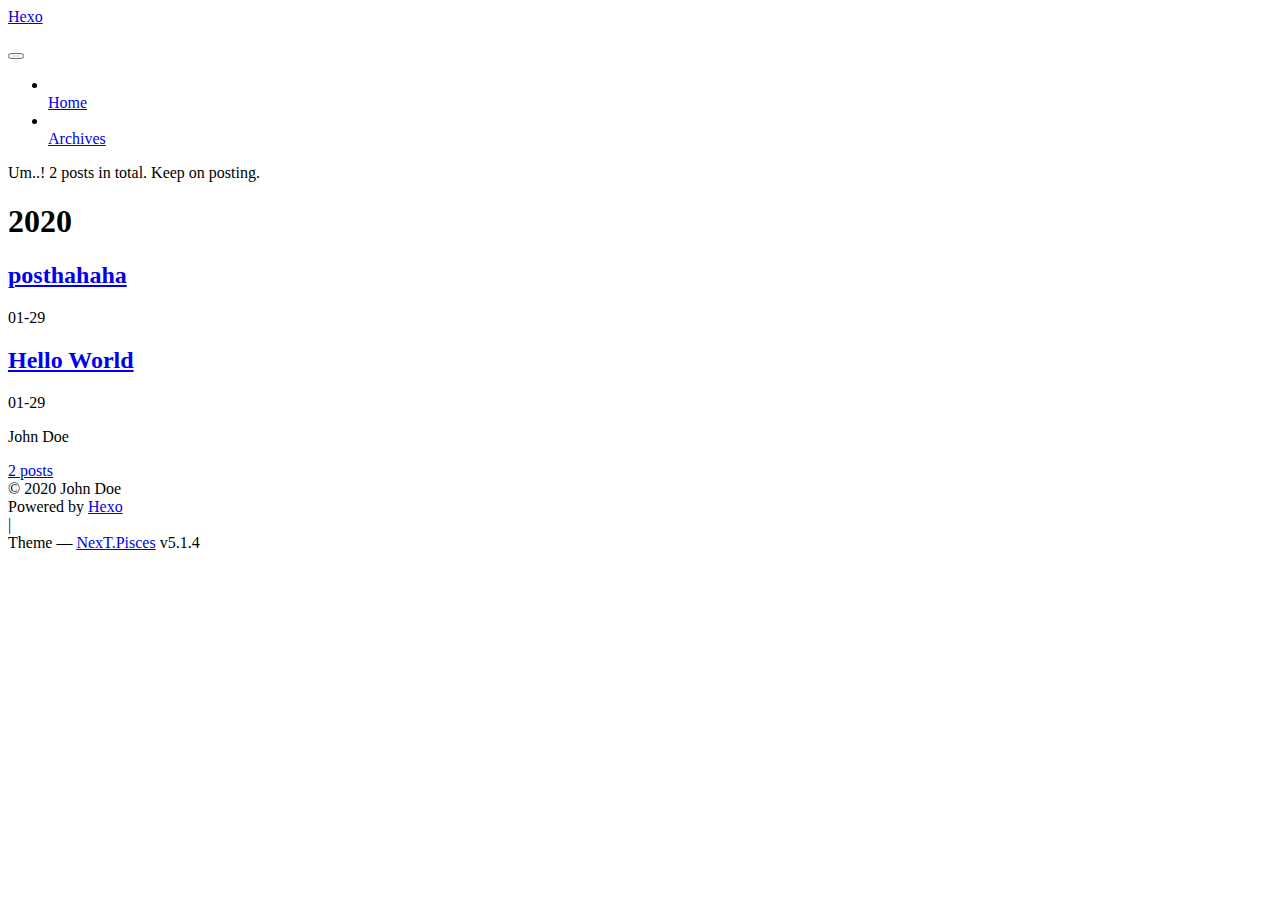
==== commit a46042e8: "Site updated: 2020-01-29 22:46:58" ====
--- a/archives/index.html
+++ b/archives/index.html
@@ -40,29 +40,29 @@
 
   
   
-  <link href="/lib/fancybox/source/jquery.fancybox.css?v=2.1.5" rel="stylesheet" type="text/css" />
-
-
-
-
-
-
-
-<link href="/lib/font-awesome/css/font-awesome.min.css?v=4.6.2" rel="stylesheet" type="text/css" />
-
-<link href="/css/main.css?v=5.1.4" rel="stylesheet" type="text/css" />
-
-
-  <link rel="apple-touch-icon" sizes="180x180" href="/images/apple-touch-icon-next.png?v=5.1.4">
-
-
-  <link rel="icon" type="image/png" sizes="32x32" href="/images/favicon-32x32-next.png?v=5.1.4">
-
-
-  <link rel="icon" type="image/png" sizes="16x16" href="/images/favicon-16x16-next.png?v=5.1.4">
-
-
-  <link rel="mask-icon" href="/images/logo.svg?v=5.1.4" color="#222">
+  <link href="/Plentuade.github.io/lib/fancybox/source/jquery.fancybox.css?v=2.1.5" rel="stylesheet" type="text/css" />
+
+
+
+
+
+
+
+<link href="/Plentuade.github.io/lib/font-awesome/css/font-awesome.min.css?v=4.6.2" rel="stylesheet" type="text/css" />
+
+<link href="/Plentuade.github.io/css/main.css?v=5.1.4" rel="stylesheet" type="text/css" />
+
+
+  <link rel="apple-touch-icon" sizes="180x180" href="/Plentuade.github.io/images/apple-touch-icon-next.png?v=5.1.4">
+
+
+  <link rel="icon" type="image/png" sizes="32x32" href="/Plentuade.github.io/images/favicon-32x32-next.png?v=5.1.4">
+
+
+  <link rel="icon" type="image/png" sizes="16x16" href="/Plentuade.github.io/images/favicon-16x16-next.png?v=5.1.4">
+
+
+  <link rel="mask-icon" href="/Plentuade.github.io/images/logo.svg?v=5.1.4" color="#222">
 
 
 
@@ -92,7 +92,7 @@
 <script type="text/javascript" id="hexo.configurations">
   var NexT = window.NexT || {};
   var CONFIG = {
-    root: '/',
+    root: '/Plentuade.github.io/',
     scheme: 'Pisces',
     version: '5.1.4',
     sidebar: {"position":"left","display":"post","offset":12,"b2t":false,"scrollpercent":false,"onmobile":false},
@@ -149,7 +149,7 @@
     
 
     <div class="custom-logo-site-title">
-      <a href="/"  class="brand" rel="start">
+      <a href="/Plentuade.github.io/"  class="brand" rel="start">
         <span class="logo-line-before"><i></i></span>
         <span class="site-title">Hexo</span>
         <span class="logo-line-after"><i></i></span>
@@ -177,7 +177,7 @@
       
         
         <li class="menu-item menu-item-home">
-          <a href="/%20" rel="section">
+          <a href="/Plentuade.github.io/%20" rel="section">
             
               <i class="menu-item-icon fa fa-fw fa-home"></i> <br />
             
@@ -187,7 +187,7 @@
       
         
         <li class="menu-item menu-item-archives">
-          <a href="/archives/%20" rel="section">
+          <a href="/Plentuade.github.io/archives/%20" rel="section">
             
               <i class="menu-item-icon fa fa-fw fa-archive"></i> <br />
             
@@ -251,7 +251,7 @@
 
       <h2 class="post-title">
         
-            <a class="post-title-link" href="/2020/01/29/posthahaha/" itemprop="url">
+            <a class="post-title-link" href="/Plentuade.github.io/2020/01/29/posthahaha/" itemprop="url">
               
                 <span itemprop="name">posthahaha</span>
               
@@ -288,7 +288,7 @@
 
       <h2 class="post-title">
         
-            <a class="post-title-link" href="/2020/01/29/hello-world/" itemprop="url">
+            <a class="post-title-link" href="/Plentuade.github.io/2020/01/29/hello-world/" itemprop="url">
               
                 <span itemprop="name">Hello World</span>
               
@@ -360,7 +360,7 @@
             
               <div class="site-state-item site-state-posts">
               
-                <a href="/archives/%20%7C%7C%20archive">
+                <a href="/Plentuade.github.io/archives/%20%7C%7C%20archive">
               
                   <span class="site-state-item-count">2</span>
                   <span class="site-state-item-name">posts</span>
@@ -480,60 +480,60 @@
 
   
   
-    <script type="text/javascript" src="/lib/jquery/index.js?v=2.1.3"></script>
-  
-
-  
-  
-    <script type="text/javascript" src="/lib/fastclick/lib/fastclick.min.js?v=1.0.6"></script>
-  
-
-  
-  
-    <script type="text/javascript" src="/lib/jquery_lazyload/jquery.lazyload.js?v=1.9.7"></script>
-  
-
-  
-  
-    <script type="text/javascript" src="/lib/velocity/velocity.min.js?v=1.2.1"></script>
-  
-
-  
-  
-    <script type="text/javascript" src="/lib/velocity/velocity.ui.min.js?v=1.2.1"></script>
-  
-
-  
-  
-    <script type="text/javascript" src="/lib/fancybox/source/jquery.fancybox.pack.js?v=2.1.5"></script>
-  
-
-
-  
-
-
-  <script type="text/javascript" src="/js/src/utils.js?v=5.1.4"></script>
-
-  <script type="text/javascript" src="/js/src/motion.js?v=5.1.4"></script>
-
-
-
-  
-  
-
-
-  <script type="text/javascript" src="/js/src/affix.js?v=5.1.4"></script>
-
-  <script type="text/javascript" src="/js/src/schemes/pisces.js?v=5.1.4"></script>
-
-
-
-  
-
-  
-
-
-  <script type="text/javascript" src="/js/src/bootstrap.js?v=5.1.4"></script>
+    <script type="text/javascript" src="/Plentuade.github.io/lib/jquery/index.js?v=2.1.3"></script>
+  
+
+  
+  
+    <script type="text/javascript" src="/Plentuade.github.io/lib/fastclick/lib/fastclick.min.js?v=1.0.6"></script>
+  
+
+  
+  
+    <script type="text/javascript" src="/Plentuade.github.io/lib/jquery_lazyload/jquery.lazyload.js?v=1.9.7"></script>
+  
+
+  
+  
+    <script type="text/javascript" src="/Plentuade.github.io/lib/velocity/velocity.min.js?v=1.2.1"></script>
+  
+
+  
+  
+    <script type="text/javascript" src="/Plentuade.github.io/lib/velocity/velocity.ui.min.js?v=1.2.1"></script>
+  
+
+  
+  
+    <script type="text/javascript" src="/Plentuade.github.io/lib/fancybox/source/jquery.fancybox.pack.js?v=2.1.5"></script>
+  
+
+
+  
+
+
+  <script type="text/javascript" src="/Plentuade.github.io/js/src/utils.js?v=5.1.4"></script>
+
+  <script type="text/javascript" src="/Plentuade.github.io/js/src/motion.js?v=5.1.4"></script>
+
+
+
+  
+  
+
+
+  <script type="text/javascript" src="/Plentuade.github.io/js/src/affix.js?v=5.1.4"></script>
+
+  <script type="text/javascript" src="/Plentuade.github.io/js/src/schemes/pisces.js?v=5.1.4"></script>
+
+
+
+  
+
+  
+
+
+  <script type="text/javascript" src="/Plentuade.github.io/js/src/bootstrap.js?v=5.1.4"></script>
 
 
 
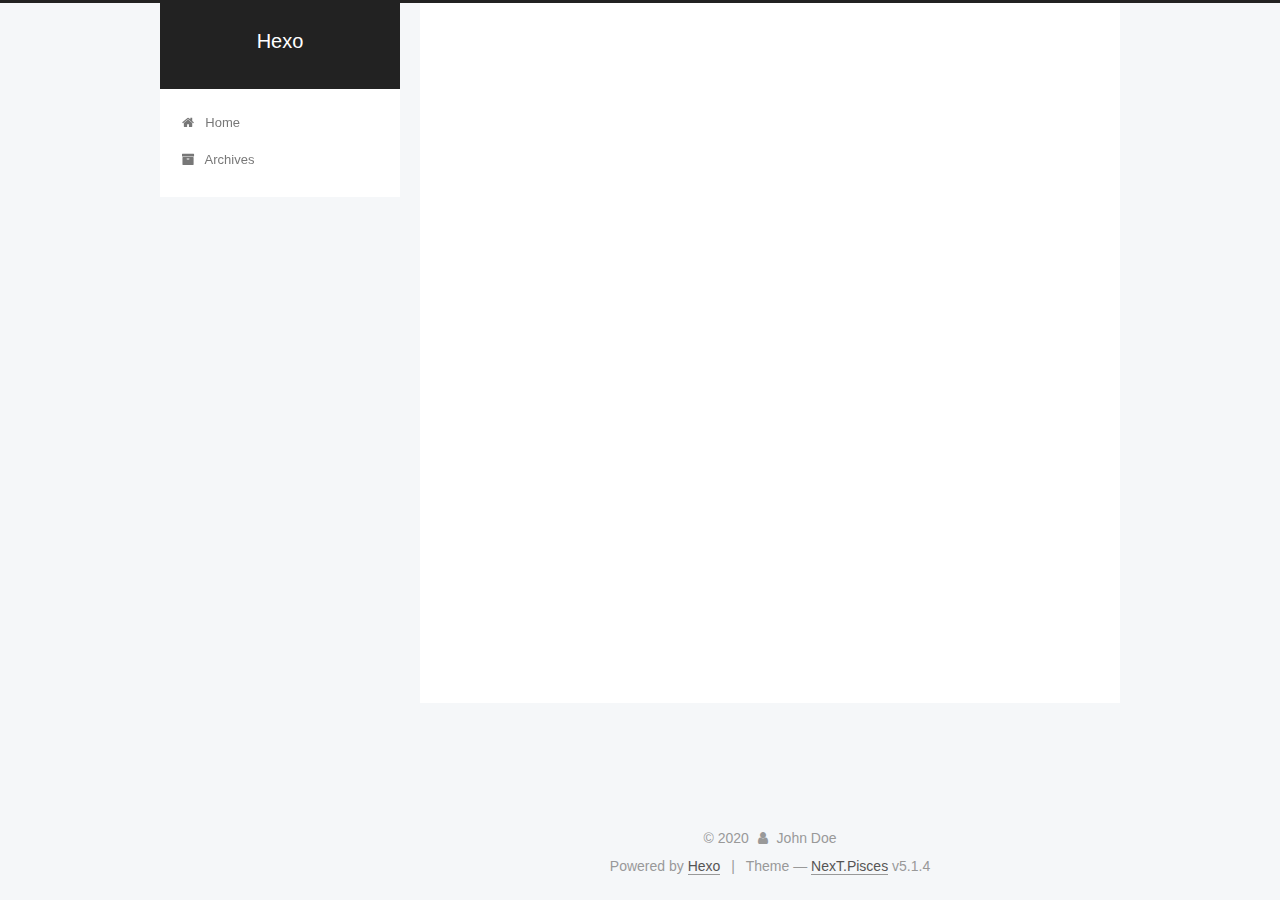
==== commit bab0b538: "Site updated: 2020-01-29 23:03:30" ====
--- a/archives/index.html
+++ b/archives/index.html
@@ -40,29 +40,29 @@
 
   
   
-  <link href="/Plentuade.github.io/lib/fancybox/source/jquery.fancybox.css?v=2.1.5" rel="stylesheet" type="text/css" />
-
-
-
-
-
-
-
-<link href="/Plentuade.github.io/lib/font-awesome/css/font-awesome.min.css?v=4.6.2" rel="stylesheet" type="text/css" />
-
-<link href="/Plentuade.github.io/css/main.css?v=5.1.4" rel="stylesheet" type="text/css" />
-
-
-  <link rel="apple-touch-icon" sizes="180x180" href="/Plentuade.github.io/images/apple-touch-icon-next.png?v=5.1.4">
-
-
-  <link rel="icon" type="image/png" sizes="32x32" href="/Plentuade.github.io/images/favicon-32x32-next.png?v=5.1.4">
-
-
-  <link rel="icon" type="image/png" sizes="16x16" href="/Plentuade.github.io/images/favicon-16x16-next.png?v=5.1.4">
-
-
-  <link rel="mask-icon" href="/Plentuade.github.io/images/logo.svg?v=5.1.4" color="#222">
+  <link href="/lib/fancybox/source/jquery.fancybox.css?v=2.1.5" rel="stylesheet" type="text/css" />
+
+
+
+
+
+
+
+<link href="/lib/font-awesome/css/font-awesome.min.css?v=4.6.2" rel="stylesheet" type="text/css" />
+
+<link href="/css/main.css?v=5.1.4" rel="stylesheet" type="text/css" />
+
+
+  <link rel="apple-touch-icon" sizes="180x180" href="/images/apple-touch-icon-next.png?v=5.1.4">
+
+
+  <link rel="icon" type="image/png" sizes="32x32" href="/images/favicon-32x32-next.png?v=5.1.4">
+
+
+  <link rel="icon" type="image/png" sizes="16x16" href="/images/favicon-16x16-next.png?v=5.1.4">
+
+
+  <link rel="mask-icon" href="/images/logo.svg?v=5.1.4" color="#222">
 
 
 
@@ -92,7 +92,7 @@
 <script type="text/javascript" id="hexo.configurations">
   var NexT = window.NexT || {};
   var CONFIG = {
-    root: '/Plentuade.github.io/',
+    root: '/',
     scheme: 'Pisces',
     version: '5.1.4',
     sidebar: {"position":"left","display":"post","offset":12,"b2t":false,"scrollpercent":false,"onmobile":false},
@@ -149,7 +149,7 @@
     
 
     <div class="custom-logo-site-title">
-      <a href="/Plentuade.github.io/"  class="brand" rel="start">
+      <a href="/"  class="brand" rel="start">
         <span class="logo-line-before"><i></i></span>
         <span class="site-title">Hexo</span>
         <span class="logo-line-after"><i></i></span>
@@ -177,7 +177,7 @@
       
         
         <li class="menu-item menu-item-home">
-          <a href="/Plentuade.github.io/%20" rel="section">
+          <a href="/%20" rel="section">
             
               <i class="menu-item-icon fa fa-fw fa-home"></i> <br />
             
@@ -187,7 +187,7 @@
       
         
         <li class="menu-item menu-item-archives">
-          <a href="/Plentuade.github.io/archives/%20" rel="section">
+          <a href="/archives/%20" rel="section">
             
               <i class="menu-item-icon fa fa-fw fa-archive"></i> <br />
             
@@ -251,7 +251,7 @@
 
       <h2 class="post-title">
         
-            <a class="post-title-link" href="/Plentuade.github.io/2020/01/29/posthahaha/" itemprop="url">
+            <a class="post-title-link" href="/2020/01/29/posthahaha/" itemprop="url">
               
                 <span itemprop="name">posthahaha</span>
               
@@ -288,7 +288,7 @@
 
       <h2 class="post-title">
         
-            <a class="post-title-link" href="/Plentuade.github.io/2020/01/29/hello-world/" itemprop="url">
+            <a class="post-title-link" href="/2020/01/29/hello-world/" itemprop="url">
               
                 <span itemprop="name">Hello World</span>
               
@@ -360,7 +360,7 @@
             
               <div class="site-state-item site-state-posts">
               
-                <a href="/Plentuade.github.io/archives/%20%7C%7C%20archive">
+                <a href="/archives/%20%7C%7C%20archive">
               
                   <span class="site-state-item-count">2</span>
                   <span class="site-state-item-name">posts</span>
@@ -480,60 +480,60 @@
 
   
   
-    <script type="text/javascript" src="/Plentuade.github.io/lib/jquery/index.js?v=2.1.3"></script>
-  
-
-  
-  
-    <script type="text/javascript" src="/Plentuade.github.io/lib/fastclick/lib/fastclick.min.js?v=1.0.6"></script>
-  
-
-  
-  
-    <script type="text/javascript" src="/Plentuade.github.io/lib/jquery_lazyload/jquery.lazyload.js?v=1.9.7"></script>
-  
-
-  
-  
-    <script type="text/javascript" src="/Plentuade.github.io/lib/velocity/velocity.min.js?v=1.2.1"></script>
-  
-
-  
-  
-    <script type="text/javascript" src="/Plentuade.github.io/lib/velocity/velocity.ui.min.js?v=1.2.1"></script>
-  
-
-  
-  
-    <script type="text/javascript" src="/Plentuade.github.io/lib/fancybox/source/jquery.fancybox.pack.js?v=2.1.5"></script>
-  
-
-
-  
-
-
-  <script type="text/javascript" src="/Plentuade.github.io/js/src/utils.js?v=5.1.4"></script>
-
-  <script type="text/javascript" src="/Plentuade.github.io/js/src/motion.js?v=5.1.4"></script>
-
-
-
-  
-  
-
-
-  <script type="text/javascript" src="/Plentuade.github.io/js/src/affix.js?v=5.1.4"></script>
-
-  <script type="text/javascript" src="/Plentuade.github.io/js/src/schemes/pisces.js?v=5.1.4"></script>
-
-
-
-  
-
-  
-
-
-  <script type="text/javascript" src="/Plentuade.github.io/js/src/bootstrap.js?v=5.1.4"></script>
+    <script type="text/javascript" src="/lib/jquery/index.js?v=2.1.3"></script>
+  
+
+  
+  
+    <script type="text/javascript" src="/lib/fastclick/lib/fastclick.min.js?v=1.0.6"></script>
+  
+
+  
+  
+    <script type="text/javascript" src="/lib/jquery_lazyload/jquery.lazyload.js?v=1.9.7"></script>
+  
+
+  
+  
+    <script type="text/javascript" src="/lib/velocity/velocity.min.js?v=1.2.1"></script>
+  
+
+  
+  
+    <script type="text/javascript" src="/lib/velocity/velocity.ui.min.js?v=1.2.1"></script>
+  
+
+  
+  
+    <script type="text/javascript" src="/lib/fancybox/source/jquery.fancybox.pack.js?v=2.1.5"></script>
+  
+
+
+  
+
+
+  <script type="text/javascript" src="/js/src/utils.js?v=5.1.4"></script>
+
+  <script type="text/javascript" src="/js/src/motion.js?v=5.1.4"></script>
+
+
+
+  
+  
+
+
+  <script type="text/javascript" src="/js/src/affix.js?v=5.1.4"></script>
+
+  <script type="text/javascript" src="/js/src/schemes/pisces.js?v=5.1.4"></script>
+
+
+
+  
+
+  
+
+
+  <script type="text/javascript" src="/js/src/bootstrap.js?v=5.1.4"></script>
 
 
 
--- a/css/main.css
+++ b/css/main.css
@@ -0,0 +1,2993 @@
+/* normalize.css v3.0.2 | MIT License | git.io/normalize */
+html {
+  font-family: sans-serif; /* 1 */
+  -ms-text-size-adjust: 100%; /* 2 */
+  -webkit-text-size-adjust: 100%; /* 2 */
+}
+body {
+  margin: 0;
+}
+article,
+aside,
+details,
+figcaption,
+figure,
+footer,
+header,
+hgroup,
+main,
+menu,
+nav,
+section,
+summary {
+  display: block;
+}
+audio,
+canvas,
+progress,
+video {
+  display: inline-block; /* 1 */
+  vertical-align: baseline; /* 2 */
+}
+audio:not([controls]) {
+  display: none;
+  height: 0;
+}
+[hidden],
+template {
+  display: none;
+}
+a {
+  background-color: transparent;
+}
+a:active,
+a:hover {
+  outline: 0;
+}
+abbr[title] {
+  border-bottom: 1px dotted;
+}
+b,
+strong {
+  font-weight: bold;
+}
+dfn {
+  font-style: italic;
+}
+h1 {
+  font-size: 2em;
+  margin: 0.67em 0;
+}
+mark {
+  background: #ff0;
+  color: #000;
+}
+small {
+  font-size: 80%;
+}
+sub,
+sup {
+  font-size: 75%;
+  line-height: 0;
+  position: relative;
+  vertical-align: baseline;
+}
+sup {
+  top: -0.5em;
+}
+sub {
+  bottom: -0.25em;
+}
+img {
+  border: 0;
+}
+svg:not(:root) {
+  overflow: hidden;
+}
+figure {
+  margin: 1em 40px;
+}
+hr {
+  -moz-box-sizing: content-box;
+  box-sizing: content-box;
+  height: 0;
+}
+pre {
+  overflow: auto;
+}
+code,
+kbd,
+pre,
+samp {
+  font-family: monospace, monospace;
+  font-size: 1em;
+}
+button,
+input,
+optgroup,
+select,
+textarea {
+  color: inherit; /* 1 */
+  font: inherit; /* 2 */
+  margin: 0; /* 3 */
+}
+button {
+  overflow: visible;
+}
+button,
+select {
+  text-transform: none;
+}
+button,
+html input[type="button"],
+input[type="reset"],
+input[type="submit"] {
+  -webkit-appearance: button; /* 2 */
+  cursor: pointer; /* 3 */
+}
+button[disabled],
+html input[disabled] {
+  cursor: default;
+}
+button::-moz-focus-inner,
+input::-moz-focus-inner {
+  border: 0;
+  padding: 0;
+}
+input {
+  line-height: normal;
+}
+input[type="checkbox"],
+input[type="radio"] {
+  box-sizing: border-box; /* 1 */
+  padding: 0; /* 2 */
+}
+input[type="number"]::-webkit-inner-spin-button,
+input[type="number"]::-webkit-outer-spin-button {
+  height: auto;
+}
+input[type="search"] {
+  -webkit-appearance: textfield; /* 1 */
+  -moz-box-sizing: content-box;
+  -webkit-box-sizing: content-box; /* 2 */
+  box-sizing: content-box;
+}
+input[type="search"]::-webkit-search-cancel-button,
+input[type="search"]::-webkit-search-decoration {
+  -webkit-appearance: none;
+}
+fieldset {
+  border: 1px solid #c0c0c0;
+  margin: 0 2px;
+  padding: 0.35em 0.625em 0.75em;
+}
+legend {
+  border: 0; /* 1 */
+  padding: 0; /* 2 */
+}
+textarea {
+  overflow: auto;
+}
+optgroup {
+  font-weight: bold;
+}
+table {
+  border-collapse: collapse;
+  border-spacing: 0;
+}
+td,
+th {
+  padding: 0;
+}
+::selection {
+  background: #262a30;
+  color: #fff;
+}
+body {
+  position: relative;
+  font-family: 'Lato', "PingFang SC", "Microsoft YaHei", sans-serif;
+  font-size: 14px;
+  line-height: 2;
+  color: #555;
+  background: #f5f7f9;
+}
+@media (max-width: 767px) {
+  body {
+    padding-right: 0 !important;
+  }
+}
+@media (min-width: 768px) and (max-width: 991px) {
+  body {
+    padding-right: 0 !important;
+  }
+}
+@media (min-width: 1600px) {
+  body {
+    font-size: 16px;
+  }
+}
+h1,
+h2,
+h3,
+h4,
+h5,
+h6 {
+  margin: 0;
+  padding: 0;
+  font-weight: bold;
+  line-height: 1.5;
+  font-family: 'Lato', "PingFang SC", "Microsoft YaHei", sans-serif;
+}
+h2,
+h3,
+h4,
+h5,
+h6 {
+  margin: 20px 0 15px;
+}
+h1 {
+  font-size: 22px;
+}
+@media (max-width: 767px) {
+  h1 {
+    font-size: 18px;
+  }
+}
+h2 {
+  font-size: 20px;
+}
+@media (max-width: 767px) {
+  h2 {
+    font-size: 16px;
+  }
+}
+h3 {
+  font-size: 18px;
+}
+@media (max-width: 767px) {
+  h3 {
+    font-size: 14px;
+  }
+}
+h4 {
+  font-size: 16px;
+}
+@media (max-width: 767px) {
+  h4 {
+    font-size: 12px;
+  }
+}
+h5 {
+  font-size: 14px;
+}
+@media (max-width: 767px) {
+  h5 {
+    font-size: 10px;
+  }
+}
+h6 {
+  font-size: 12px;
+}
+@media (max-width: 767px) {
+  h6 {
+    font-size: 8px;
+  }
+}
+p {
+  margin: 0 0 20px 0;
+}
+a {
+  color: #555;
+  text-decoration: none;
+  outline: none;
+  border-bottom: 1px solid #999;
+  word-wrap: break-word;
+}
+a:hover {
+  color: #222;
+  border-bottom-color: #222;
+}
+blockquote {
+  margin: 0;
+  padding: 0;
+}
+img {
+  display: block;
+  margin: auto;
+  max-width: 100%;
+  height: auto;
+}
+hr {
+  margin: 40px 0;
+  height: 3px;
+  border: none;
+  background-color: #ddd;
+  background-image: repeating-linear-gradient(-45deg, #fff, #fff 4px, transparent 4px, transparent 8px);
+}
+blockquote {
+  padding: 0 15px;
+  color: #666;
+  border-left: 4px solid #ddd;
+}
+blockquote cite::before {
+  content: "-";
+  padding: 0 5px;
+}
+dt {
+  font-weight: 700;
+}
+dd {
+  margin: 0;
+  padding: 0;
+}
+kbd {
+  border: 1px solid #ccc;
+  border-radius: 0.2em;
+  box-shadow: 0.1em 0.1em 0.2em rgba(0,0,0,0.1);
+  background-color: #f9f9f9;
+  font-family: inherit;
+  background-image: -webkit-linear-gradient(top, #eee, #fff, #eee);
+  padding: 0.1em 0.3em;
+  white-space: nowrap;
+}
+.text-left {
+  text-align: left;
+}
+.text-center {
+  text-align: center;
+}
+.text-right {
+  text-align: right;
+}
+.text-justify {
+  text-align: justify;
+}
+.text-nowrap {
+  white-space: nowrap;
+}
+.text-lowercase {
+  text-transform: lowercase;
+}
+.text-uppercase {
+  text-transform: uppercase;
+}
+.text-capitalize {
+  text-transform: capitalize;
+}
+.center-block {
+  display: block;
+  margin-left: auto;
+  margin-right: auto;
+}
+.clearfix:before,
+.clearfix:after {
+  content: " ";
+  display: table;
+}
+.clearfix:after {
+  clear: both;
+}
+.pullquote {
+  width: 45%;
+}
+.pullquote.left {
+  float: left;
+  margin-left: 5px;
+  margin-right: 10px;
+}
+.pullquote.right {
+  float: right;
+  margin-left: 10px;
+  margin-right: 5px;
+}
+.affix.affix.affix {
+  position: fixed;
+}
+.translation {
+  margin-top: -20px;
+  font-size: 14px;
+  color: #999;
+}
+.scrollbar-measure {
+  width: 100px;
+  height: 100px;
+  overflow: scroll;
+  position: absolute;
+  top: -9999px;
+}
+.use-motion .motion-element {
+  opacity: 0;
+}
+table {
+  margin: 20px 0;
+  width: 100%;
+  border-collapse: collapse;
+  border-spacing: 0;
+  border: 1px solid #ddd;
+  font-size: 14px;
+  table-layout: fixed;
+  word-wrap: break-all;
+}
+table>tbody>tr:nth-of-type(odd) {
+  background-color: #f9f9f9;
+}
+table>tbody>tr:hover {
+  background-color: #f5f5f5;
+}
+caption,
+th,
+td {
+  padding: 8px;
+  text-align: left;
+  vertical-align: middle;
+  font-weight: normal;
+}
+th,
+td {
+  border-bottom: 3px solid #ddd;
+  border-right: 1px solid #eee;
+}
+th {
+  padding-bottom: 10px;
+  font-weight: 700;
+}
+td {
+  border-bottom-width: 1px;
+}
+html,
+body {
+  height: 100%;
+}
+.container {
+  position: relative;
+  min-height: 100%;
+}
+.header-inner {
+  margin: 0 auto;
+  padding: 100px 0 70px;
+  width: 700px;
+}
+@media (min-width: 1600px) {
+  .container .header-inner {
+    width: 900px;
+  }
+}
+.main {
+  padding-bottom: 150px;
+}
+.main-inner {
+  margin: 0 auto;
+  width: 700px;
+}
+@media (min-width: 1600px) {
+  .container .main-inner {
+    width: 900px;
+  }
+}
+.footer {
+  position: absolute;
+  left: 0;
+  bottom: 0;
+  width: 100%;
+  min-height: 50px;
+}
+.footer-inner {
+  box-sizing: border-box;
+  margin: 20px auto;
+  width: 700px;
+}
+@media (min-width: 1600px) {
+  .container .footer-inner {
+    width: 900px;
+  }
+}
+pre,
+.highlight {
+  overflow: auto;
+  margin: 20px 0;
+  padding: 0;
+  font-size: 13px;
+  color: #4d4d4c;
+  background: #f7f7f7;
+  line-height: 1.6;
+}
+pre,
+code {
+  font-family: consolas, Menlo, "PingFang SC", "Microsoft YaHei", monospace;
+}
+code {
+  padding: 2px 4px;
+  word-wrap: break-word;
+  color: #555;
+  background: #eee;
+  border-radius: 3px;
+  font-size: 13px;
+}
+pre {
+  padding: 10px;
+}
+pre code {
+  padding: 0;
+  color: #4d4d4c;
+  background: none;
+  text-shadow: none;
+}
+.highlight {
+  border-radius: 1px;
+}
+.highlight pre {
+  border: none;
+  margin: 0;
+  padding: 10px 0;
+}
+.highlight table {
+  margin: 0;
+  width: auto;
+  border: none;
+}
+.highlight td {
+  border: none;
+  padding: 0;
+}
+.highlight figcaption {
+  font-size: 1em;
+  color: #4d4d4c;
+  line-height: 1em;
+  margin-bottom: 1em;
+}
+.highlight figcaption:before,
+.highlight figcaption:after {
+  content: " ";
+  display: table;
+}
+.highlight figcaption:after {
+  clear: both;
+}
+.highlight figcaption a {
+  float: right;
+  color: #4d4d4c;
+}
+.highlight figcaption a:hover {
+  border-bottom-color: #4d4d4c;
+}
+.highlight .gutter pre {
+  padding-left: 10px;
+  padding-right: 10px;
+  color: #869194;
+  text-align: right;
+  background-color: #eff2f3;
+}
+.highlight .code pre {
+  width: 100%;
+  padding-left: 10px;
+  padding-right: 10px;
+  background-color: #f7f7f7;
+}
+.highlight .line {
+  height: 20px;
+}
+.gutter {
+  -webkit-user-select: none;
+  -moz-user-select: none;
+  -ms-user-select: none;
+  user-select: none;
+}
+.gist table {
+  width: auto;
+}
+.gist table td {
+  border: none;
+}
+pre .deletion {
+  background: #fdd;
+}
+pre .addition {
+  background: #dfd;
+}
+pre .meta {
+  color: #8959a8;
+}
+pre .comment {
+  color: #8e908c;
+}
+pre .variable,
+pre .attribute,
+pre .tag,
+pre .regexp,
+pre .ruby .constant,
+pre .xml .tag .title,
+pre .xml .pi,
+pre .xml .doctype,
+pre .html .doctype,
+pre .css .id,
+pre .css .class,
+pre .css .pseudo {
+  color: #c82829;
+}
+pre .number,
+pre .preprocessor,
+pre .built_in,
+pre .literal,
+pre .params,
+pre .constant,
+pre .command {
+  color: #f5871f;
+}
+pre .ruby .class .title,
+pre .css .rules .attribute,
+pre .string,
+pre .value,
+pre .inheritance,
+pre .header,
+pre .ruby .symbol,
+pre .xml .cdata,
+pre .special,
+pre .number,
+pre .formula {
+  color: #718c00;
+}
+pre .title,
+pre .css .hexcolor {
+  color: #3e999f;
+}
+pre .function,
+pre .python .decorator,
+pre .python .title,
+pre .ruby .function .title,
+pre .ruby .title .keyword,
+pre .perl .sub,
+pre .javascript .title,
+pre .coffeescript .title {
+  color: #4271ae;
+}
+pre .keyword,
+pre .javascript .function {
+  color: #8959a8;
+}
+.full-image.full-image.full-image.full-image {
+  border: none;
+  max-width: 100%;
+  width: auto;
+  margin: 20px auto 25px;
+}
+@media (min-width: 992px) {
+  .full-image.full-image.full-image.full-image {
+    max-width: none;
+    width: 118%;
+    margin: 0 -9%;
+  }
+}
+.blockquote-center,
+.page-home .post-type-quote blockquote,
+.page-post-detail .post-type-quote blockquote {
+  position: relative;
+  margin: 40px 0;
+  padding: 0;
+  border-left: none;
+  text-align: center;
+}
+.blockquote-center::before,
+.page-home .post-type-quote blockquote::before,
+.page-post-detail .post-type-quote blockquote::before,
+.blockquote-center::after,
+.page-home .post-type-quote blockquote::after,
+.page-post-detail .post-type-quote blockquote::after {
+  position: absolute;
+  content: ' ';
+  display: block;
+  width: 100%;
+  height: 24px;
+  opacity: 0.2;
+  background-repeat: no-repeat;
+  background-position: 0 -6px;
+  background-size: 22px 22px;
+}
+.blockquote-center::before,
+.page-home .post-type-quote blockquote::before,
+.page-post-detail .post-type-quote blockquote::before {
+  top: -20px;
+  background-image: url("../images/quote-l.svg");
+  border-top: 1px solid #ccc;
+}
+.blockquote-center::after,
+.page-home .post-type-quote blockquote::after,
+.page-post-detail .post-type-quote blockquote::after {
+  bottom: -20px;
+  background-image: url("../images/quote-r.svg");
+  border-bottom: 1px solid #ccc;
+  background-position: 100% 8px;
+}
+.blockquote-center p,
+.page-home .post-type-quote blockquote p,
+.page-post-detail .post-type-quote blockquote p,
+.blockquote-center div,
+.page-home .post-type-quote blockquote div,
+.page-post-detail .post-type-quote blockquote div {
+  text-align: center;
+}
+.post .post-body .group-picture img {
+  box-sizing: border-box;
+  padding: 0 3px;
+  border: none;
+}
+.post .group-picture-row {
+  overflow: hidden;
+  margin-top: 6px;
+}
+.post .group-picture-row:first-child {
+  margin-top: 0;
+}
+.post .group-picture-column {
+  float: left;
+}
+.page-post-detail .post-body .group-picture-column {
+  float: none;
+  margin-top: 10px;
+  width: auto !important;
+}
+.page-post-detail .post-body .group-picture-column img {
+  margin: 0 auto;
+}
+.page-archive .group-picture-container {
+  overflow: hidden;
+}
+.page-archive .group-picture-row {
+  float: left;
+}
+.page-archive .group-picture-row:first-child {
+  margin-top: 6px;
+}
+.page-archive .group-picture-column {
+  max-width: 150px;
+  max-height: 150px;
+}
+.post-body .note {
+  position: relative;
+  padding: 15px;
+  margin-bottom: 20px;
+  border: 1px solid #eee;
+  border-left-width: 5px;
+  border-radius: 3px;
+}
+.post-body .note h2,
+.post-body .note h3,
+.post-body .note h4,
+.post-body .note h5,
+.post-body .note h6 {
+  margin-top: 0;
+  margin-bottom: 0;
+  border-bottom: initial;
+  padding-top: 0 !important;
+}
+.post-body .note p:first-child,
+.post-body .note ul:first-child,
+.post-body .note ol:first-child,
+.post-body .note table:first-child,
+.post-body .note pre:first-child,
+.post-body .note blockquote:first-child {
+  margin-top: 0;
+}
+.post-body .note p:last-child,
+.post-body .note ul:last-child,
+.post-body .note ol:last-child,
+.post-body .note table:last-child,
+.post-body .note pre:last-child,
+.post-body .note blockquote:last-child {
+  margin-bottom: 0;
+}
+.post-body .note.default {
+  border-left-color: #777;
+}
+.post-body .note.default h2,
+.post-body .note.default h3,
+.post-body .note.default h4,
+.post-body .note.default h5,
+.post-body .note.default h6 {
+  color: #777;
+}
+.post-body .note.primary {
+  border-left-color: #6f42c1;
+}
+.post-body .note.primary h2,
+.post-body .note.primary h3,
+.post-body .note.primary h4,
+.post-body .note.primary h5,
+.post-body .note.primary h6 {
+  color: #6f42c1;
+}
+.post-body .note.info {
+  border-left-color: #428bca;
+}
+.post-body .note.info h2,
+.post-body .note.info h3,
+.post-body .note.info h4,
+.post-body .note.info h5,
+.post-body .note.info h6 {
+  color: #428bca;
+}
+.post-body .note.success {
+  border-left-color: #5cb85c;
+}
+.post-body .note.success h2,
+.post-body .note.success h3,
+.post-body .note.success h4,
+.post-body .note.success h5,
+.post-body .note.success h6 {
+  color: #5cb85c;
+}
+.post-body .note.warning {
+  border-left-color: #f0ad4e;
+}
+.post-body .note.warning h2,
+.post-body .note.warning h3,
+.post-body .note.warning h4,
+.post-body .note.warning h5,
+.post-body .note.warning h6 {
+  color: #f0ad4e;
+}
+.post-body .note.danger {
+  border-left-color: #d9534f;
+}
+.post-body .note.danger h2,
+.post-body .note.danger h3,
+.post-body .note.danger h4,
+.post-body .note.danger h5,
+.post-body .note.danger h6 {
+  color: #d9534f;
+}
+.post-body .label {
+  display: inline;
+  padding: 0 2px;
+  white-space: nowrap;
+}
+.post-body .label.default {
+  background-color: #f0f0f0;
+}
+.post-body .label.primary {
+  background-color: #efe6f7;
+}
+.post-body .label.info {
+  background-color: #e5f2f8;
+}
+.post-body .label.success {
+  background-color: #e7f4e9;
+}
+.post-body .label.warning {
+  background-color: #fcf6e1;
+}
+.post-body .label.danger {
+  background-color: #fae8eb;
+}
+.post-body .tabs {
+  position: relative;
+  display: block;
+  margin-bottom: 20px;
+  padding-top: 10px;
+}
+.post-body .tabs ul.nav-tabs {
+  margin: 0;
+  padding: 0;
+  display: flex;
+  margin-bottom: -1px;
+}
+@media (max-width: 413px) {
+  .post-body .tabs ul.nav-tabs {
+    display: block;
+    margin-bottom: 5px;
+  }
+}
+.post-body .tabs ul.nav-tabs li.tab {
+  list-style-type: none !important;
+  margin: 0 0.25em 0 0;
+  border-top: 3px solid transparent;
+  border-left: 1px solid transparent;
+  border-right: 1px solid transparent;
+}
+@media (max-width: 413px) {
+  .post-body .tabs ul.nav-tabs li.tab {
+    margin: initial;
+    border-top: 1px solid transparent;
+    border-left: 3px solid transparent;
+    border-right: 1px solid transparent;
+    border-bottom: 1px solid transparent;
+  }
+}
+.post-body .tabs ul.nav-tabs li.tab a {
+  outline: 0;
+  border-bottom: initial;
+  display: block;
+  line-height: 1.8em;
+  padding: 0.25em 0.75em;
+  transition-duration: 0.2s;
+  transition-timing-function: ease-out;
+  transition-delay: 0s;
+}
+.post-body .tabs ul.nav-tabs li.tab a i {
+  width: 1.285714285714286em;
+}
+.post-body .tabs ul.nav-tabs li.tab.active {
+  border-top: 3px solid #fc6423;
+  border-left: 1px solid #ddd;
+  border-right: 1px solid #ddd;
+  background-color: #fff;
+}
+@media (max-width: 413px) {
+  .post-body .tabs ul.nav-tabs li.tab.active {
+    border-top: 1px solid #ddd;
+    border-left: 3px solid #fc6423;
+    border-right: 1px solid #ddd;
+    border-bottom: 1px solid #ddd;
+  }
+}
+.post-body .tabs ul.nav-tabs li.tab.active a {
+  cursor: default;
+  color: #555;
+}
+.post-body .tabs .tab-content {
+  background-color: #fff;
+}
+.post-body .tabs .tab-content .tab-pane {
+  border: 1px solid #ddd;
+  padding: 20px 20px 0 20px;
+}
+.post-body .tabs .tab-content .tab-pane:not(.active) {
+  display: none !important;
+}
+.post-body .tabs .tab-content .tab-pane.active {
+  display: block !important;
+}
+.btn {
+  display: inline-block;
+  padding: 0 20px;
+  font-size: 14px;
+  color: #555;
+  background: #fff;
+  border: 2px solid #555;
+  text-decoration: none;
+  border-radius: 2px;
+  transition-property: background-color;
+  transition-duration: 0.2s;
+  transition-timing-function: ease-in-out;
+  transition-delay: 0s;
+  line-height: 2;
+}
+.btn:hover {
+  border-color: #222;
+  color: #fff;
+  background: #222;
+}
+.btn +.btn {
+  margin: 0 0 8px 8px;
+}
+.btn .fa-fw {
+  width: 1.285714285714286em;
+  text-align: left;
+}
+.btn-bar {
+  display: block;
+  width: 22px;
+  height: 2px;
+  background: #555;
+  border-radius: 1px;
+}
+.btn-bar+.btn-bar {
+  margin-top: 4px;
+}
+.pagination {
+  margin: 120px 0 40px;
+  text-align: center;
+  border-top: 1px solid #eee;
+}
+.page-number-basic,
+.pagination .prev,
+.pagination .next,
+.pagination .page-number,
+.pagination .space {
+  display: inline-block;
+  position: relative;
+  top: -1px;
+  margin: 0 10px;
+  padding: 0 11px;
+}
+@media (max-width: 767px) {
+  .page-number-basic,
+  .pagination .prev,
+  .pagination .next,
+  .pagination .page-number,
+  .pagination .space {
+    margin: 0 5px;
+  }
+}
+.pagination .prev,
+.pagination .next,
+.pagination .page-number {
+  border-bottom: 0;
+  border-top: 1px solid #eee;
+  transition-property: border-color;
+  transition-duration: 0.2s;
+  transition-timing-function: ease-in-out;
+  transition-delay: 0s;
+}
+.pagination .prev:hover,
+.pagination .next:hover,
+.pagination .page-number:hover {
+  border-top-color: #222;
+}
+.pagination .space {
+  padding: 0;
+  margin: 0;
+}
+.pagination .prev {
+  margin-left: 0;
+}
+.pagination .next {
+  margin-right: 0;
+}
+.pagination .page-number.current {
+  color: #fff;
+  background: #ccc;
+  border-top-color: #ccc;
+}
+@media (max-width: 767px) {
+  .pagination {
+    border-top: none;
+  }
+  .pagination .prev,
+  .pagination .next,
+  .pagination .page-number {
+    margin-bottom: 10px;
+    border-top: 0;
+    border-bottom: 1px solid #eee;
+    padding: 0 10px;
+  }
+  .pagination .prev:hover,
+  .pagination .next:hover,
+  .pagination .page-number:hover {
+    border-bottom-color: #222;
+  }
+}
+.comments {
+  margin: 60px 20px 0;
+}
+.tag-cloud {
+  text-align: center;
+}
+.tag-cloud a {
+  display: inline-block;
+  margin: 10px;
+}
+.back-to-top {
+  box-sizing: border-box;
+  position: fixed;
+  bottom: -100px;
+  right: 30px;
+  z-index: 1050;
+  padding: 0 6px;
+  width: 24px;
+  background: #222;
+  font-size: 12px;
+  opacity: 0.6;
+  color: #fff;
+  cursor: pointer;
+  text-align: center;
+  -webkit-transform: translateZ(0);
+  transition-property: bottom;
+  transition-duration: 0.2s;
+  transition-timing-function: ease-in-out;
+  transition-delay: 0s;
+}
+@media (min-width: 768px) and (max-width: 991px) {
+  .back-to-top {
+    display: none !important;
+  }
+}
+@media (max-width: 767px) {
+  .back-to-top {
+    display: none !important;
+  }
+}
+.back-to-top.back-to-top-on {
+  bottom: 30px;
+}
+.header {
+  background: transparent;
+}
+.header-inner {
+  position: relative;
+}
+.headband {
+  height: 3px;
+  background: #222;
+}
+.site-meta {
+  margin: 0;
+  text-align: center;
+}
+@media (max-width: 767px) {
+  .site-meta {
+    text-align: center;
+  }
+}
+.brand {
+  position: relative;
+  display: inline-block;
+  padding: 0 40px;
+  color: #fff;
+  background: #222;
+  border-bottom: none;
+}
+.brand:hover {
+  color: #fff;
+}
+.logo {
+  display: inline-block;
+  margin-right: 5px;
+  line-height: 36px;
+  vertical-align: top;
+}
+.site-title {
+  display: inline-block;
+  vertical-align: top;
+  line-height: 36px;
+  font-size: 20px;
+  font-weight: normal;
+  font-family: 'Lato', "PingFang SC", "Microsoft YaHei", sans-serif;
+}
+.site-subtitle {
+  margin-top: 10px;
+  font-size: 13px;
+  color: #ddd;
+}
+.use-motion .brand {
+  opacity: 0;
+}
+.use-motion .logo,
+.use-motion .site-title,
+.use-motion .site-subtitle {
+  opacity: 0;
+  position: relative;
+  top: -10px;
+}
+.site-nav-toggle {
+  display: none;
+  position: absolute;
+  top: 10px;
+  left: 10px;
+}
+@media (max-width: 767px) {
+  .site-nav-toggle {
+    display: block;
+  }
+}
+.site-nav-toggle button {
+  margin-top: 2px;
+  padding: 9px 10px;
+  background: transparent;
+  border: none;
+}
+@media (max-width: 767px) {
+  .site-nav {
+    display: none;
+    margin: 0 -10px;
+    padding: 0 10px;
+    clear: both;
+    border-top: 1px solid #ddd;
+  }
+}
+@media (min-width: 768px) and (max-width: 991px) {
+  .site-nav {
+    display: block !important;
+  }
+}
+@media (min-width: 992px) {
+  .site-nav {
+    display: block !important;
+  }
+}
+.menu {
+  margin-top: 20px;
+  padding-left: 0;
+  text-align: center;
+}
+.menu .menu-item {
+  display: inline-block;
+  margin: 0 10px;
+  list-style: none;
+}
+@media screen and (max-width: 767px) {
+  .menu .menu-item {
+    margin-top: 10px;
+  }
+}
+.menu .menu-item a {
+  display: block;
+  font-size: 13px;
+  line-height: inherit;
+  border-bottom: 1px solid transparent;
+  transition-property: border-color;
+  transition-duration: 0.2s;
+  transition-timing-function: ease-in-out;
+  transition-delay: 0s;
+}
+.menu .menu-item a:hover,
+.menu-item-active a {
+  border-bottom-color: #222;
+}
+.menu .menu-item .fa {
+  margin-right: 5px;
+}
+.use-motion .menu-item {
+  opacity: 0;
+}
+.post-body {
+  font-family: 'Lato', "PingFang SC", "Microsoft YaHei", sans-serif;
+}
+@media (max-width: 767px) {
+  .post-body {
+    word-break: break-word;
+  }
+}
+.post-body .fancybox img {
+  display: block !important;
+  margin: 0 auto;
+  cursor: pointer;
+  cursor: zoom-in;
+  cursor: -webkit-zoom-in;
+}
+.post-body .image-caption,
+.post-body .figure .caption {
+  margin: -20px auto 15px;
+  text-align: center;
+  font-size: 14px;
+  color: #999;
+  font-weight: bold;
+  line-height: 1;
+}
+.post-sticky-flag {
+  display: inline-block;
+  font-size: 16px;
+  -ms-transform: rotate(30deg);
+  -webkit-transform: rotate(30deg);
+  -moz-transform: rotate(30deg);
+  -ms-transform: rotate(30deg);
+  -o-transform: rotate(30deg);
+  transform: rotate(30deg);
+}
+.use-motion .post-block,
+.use-motion .pagination,
+.use-motion .comments {
+  opacity: 0;
+}
+.use-motion .post-header {
+  opacity: 0;
+}
+.use-motion .post-body {
+  opacity: 0;
+}
+.use-motion .collection-title {
+  opacity: 0;
+}
+.posts-expand {
+  padding-top: 40px;
+}
+@media (max-width: 767px) {
+  .posts-expand {
+    margin: 0 20px;
+  }
+  .post-body pre .gutter pre {
+    padding-right: 10px;
+  }
+  .post-body .highlight {
+    margin-left: 0px;
+    margin-right: 0px;
+    padding: 0;
+  }
+  .post-body .highlight .gutter pre {
+    padding-right: 10px;
+  }
+}
+@media (min-width: 992px) {
+  .posts-expand .post-body {
+    text-align: justify;
+  }
+}
+.posts-expand .post-body h2,
+.posts-expand .post-body h3,
+.posts-expand .post-body h4,
+.posts-expand .post-body h5,
+.posts-expand .post-body h6 {
+  padding-top: 10px;
+}
+.posts-expand .post-body h2 .header-anchor,
+.posts-expand .post-body h3 .header-anchor,
+.posts-expand .post-body h4 .header-anchor,
+.posts-expand .post-body h5 .header-anchor,
+.posts-expand .post-body h6 .header-anchor {
+  float: right;
+  margin-left: 10px;
+  color: #ccc;
+  border-bottom-style: none;
+  visibility: hidden;
+}
+.posts-expand .post-body h2 .header-anchor:hover,
+.posts-expand .post-body h3 .header-anchor:hover,
+.posts-expand .post-body h4 .header-anchor:hover,
+.posts-expand .post-body h5 .header-anchor:hover,
+.posts-expand .post-body h6 .header-anchor:hover {
+  color: inherit;
+}
+.posts-expand .post-body h2:hover .header-anchor,
+.posts-expand .post-body h3:hover .header-anchor,
+.posts-expand .post-body h4:hover .header-anchor,
+.posts-expand .post-body h5:hover .header-anchor,
+.posts-expand .post-body h6:hover .header-anchor {
+  visibility: visible;
+}
+.posts-expand .post-body ul li {
+  list-style: circle;
+}
+.posts-expand .post-body img {
+  box-sizing: border-box;
+  margin: auto;
+  padding: 3px;
+  border: 1px solid #ddd;
+}
+.posts-expand .post-body .fancybox img {
+  margin: 0 auto 25px;
+}
+@media (max-width: 767px) {
+  .posts-collapse {
+    margin: 0 20px;
+  }
+  .posts-collapse .post-title,
+  .posts-collapse .post-meta {
+    display: block;
+    width: auto;
+    text-align: left;
+  }
+}
+.posts-collapse {
+  position: relative;
+  z-index: 1010;
+  margin-left: 55px;
+}
+.posts-collapse::after {
+  content: " ";
+  position: absolute;
+  top: 20px;
+  left: 0;
+  margin-left: -2px;
+  width: 4px;
+  height: 100%;
+  background: #f5f5f5;
+  z-index: -1;
+}
+@media (max-width: 767px) {
+  .posts-collapse {
+    margin: 0 20px;
+  }
+}
+.posts-collapse .collection-title {
+  position: relative;
+  margin: 60px 0;
+}
+.posts-collapse .collection-title h1,
+.posts-collapse .collection-title h2 {
+  margin-left: 20px;
+}
+.posts-collapse .collection-title small {
+  color: #bbb;
+  margin-left: 5px;
+}
+.posts-collapse .collection-title::before {
+  content: " ";
+  position: absolute;
+  left: 0;
+  top: 50%;
+  margin-left: -4px;
+  margin-top: -4px;
+  width: 8px;
+  height: 8px;
+  background: #bbb;
+  border-radius: 50%;
+}
+.posts-collapse .post {
+  margin: 30px 0;
+}
+.posts-collapse .post-header {
+  position: relative;
+  transition-duration: 0.2s;
+  transition-timing-function: ease-in-out;
+  transition-delay: 0s;
+  transition-property: border;
+  border-bottom: 1px dashed #ccc;
+}
+.posts-collapse .post-header::before {
+  content: " ";
+  position: absolute;
+  left: 0;
+  top: 12px;
+  width: 6px;
+  height: 6px;
+  margin-left: -4px;
+  background: #bbb;
+  border-radius: 50%;
+  border: 1px solid #fff;
+  transition-duration: 0.2s;
+  transition-timing-function: ease-in-out;
+  transition-delay: 0s;
+  transition-property: background;
+}
+.posts-collapse .post-header:hover {
+  border-bottom-color: #666;
+}
+.posts-collapse .post-header:hover::before {
+  background: #222;
+}
+.posts-collapse .post-meta {
+  position: absolute;
+  font-size: 12px;
+  left: 20px;
+  top: 5px;
+}
+.posts-collapse .post-comments-count {
+  display: none;
+}
+.posts-collapse .post-title {
+  margin-left: 60px;
+  font-size: 16px;
+  font-weight: normal;
+  line-height: inherit;
+}
+.posts-collapse .post-title::after {
+  margin-left: 3px;
+  opacity: 0.6;
+}
+.posts-collapse .post-title a {
+  color: #666;
+  border-bottom: none;
+}
+.page-home .post-type-quote .post-header,
+.page-post-detail .post-type-quote .post-header,
+.page-home .post-type-quote .post-tags,
+.page-post-detail .post-type-quote .post-tags {
+  display: none;
+}
+.posts-expand .post-title {
+  text-align: center;
+  word-break: break-word;
+  font-weight: 400;
+}
+.posts-expand .post-title-link {
+  display: inline-block;
+  position: relative;
+  color: #555;
+  border-bottom: none;
+  line-height: 1.2;
+  vertical-align: top;
+}
+.posts-expand .post-title-link::before {
+  content: "";
+  position: absolute;
+  width: 100%;
+  height: 2px;
+  bottom: 0;
+  left: 0;
+  background-color: #000;
+  visibility: hidden;
+  -webkit-transform: scaleX(0);
+  -moz-transform: scaleX(0);
+  -ms-transform: scaleX(0);
+  -o-transform: scaleX(0);
+  transform: scaleX(0);
+  transition-duration: 0.2s;
+  transition-timing-function: ease-in-out;
+  transition-delay: 0s;
+}
+.posts-expand .post-title-link:hover::before {
+  visibility: visible;
+  -webkit-transform: scaleX(1);
+  -moz-transform: scaleX(1);
+  -ms-transform: scaleX(1);
+  -o-transform: scaleX(1);
+  transform: scaleX(1);
+}
+.posts-expand .post-title-link .fa {
+  font-size: 16px;
+}
+.posts-expand .post-meta {
+  margin: 3px 0 60px 0;
+  color: #999;
+  font-family: 'Lato', "PingFang SC", "Microsoft YaHei", sans-serif;
+  font-size: 12px;
+  text-align: center;
+}
+.posts-expand .post-meta .post-category-list {
+  display: inline-block;
+  margin: 0;
+  padding: 3px;
+}
+.posts-expand .post-meta .post-category-list-link {
+  color: #999;
+}
+.posts-expand .post-meta .post-description {
+  font-size: 14px;
+  margin-top: 2px;
+}
+.post-meta-divider {
+  margin: 0 0.5em;
+}
+.post-meta-item-icon {
+  margin-right: 3px;
+}
+@media (min-width: 768px) and (max-width: 991px) {
+  .post-meta-item-icon {
+    display: inline-block;
+  }
+}
+@media (max-width: 767px) {
+  .post-meta-item-icon {
+    display: inline-block;
+  }
+}
+@media (min-width: 768px) and (max-width: 991px) {
+  .post-meta-item-text {
+    display: none;
+  }
+}
+@media (max-width: 767px) {
+  .post-meta-item-text {
+    display: none;
+  }
+}
+@media (max-width: 767px) {
+  .posts-expand .post-comments-count {
+    display: none;
+  }
+}
+.post-button {
+  margin-top: 40px;
+}
+.posts-expand .post-tags {
+  margin-top: 40px;
+  text-align: center;
+}
+.posts-expand .post-tags a {
+  display: inline-block;
+  margin-right: 10px;
+  font-size: 13px;
+}
+.post-nav {
+  display: table;
+  margin-top: 15px;
+  width: 100%;
+  border-top: 1px solid #eee;
+}
+.post-nav-divider {
+  display: table-cell;
+  width: 10%;
+}
+.post-nav-item {
+  display: table-cell;
+  padding: 10px 0 0 0;
+  width: 45%;
+  vertical-align: top;
+}
+.post-nav-item a {
+  position: relative;
+  display: block;
+  line-height: 25px;
+  font-size: 14px;
+  color: #555;
+  border-bottom: none;
+}
+.post-nav-item a:hover {
+  color: #222;
+  border-bottom: none;
+}
+.post-nav-item a:active {
+  top: 2px;
+}
+.post-nav-item .fa {
+  position: absolute;
+  top: 8px;
+  left: 0;
+  font-size: 12px;
+}
+.post-nav-next a {
+  padding-left: 15px;
+}
+.post-nav-prev {
+  text-align: right;
+}
+.post-nav-prev a {
+  padding-right: 15px;
+}
+.post-nav-prev .fa {
+  right: 0;
+  left: auto;
+}
+.posts-expand .post-eof {
+  display: block;
+  margin: 80px auto 60px;
+  width: 8%;
+  height: 1px;
+  background: #ccc;
+  text-align: center;
+}
+.post:last-child .post-eof.post-eof.post-eof {
+  display: none;
+}
+.post-gallery {
+  display: table;
+  table-layout: fixed;
+  width: 100%;
+  border-collapse: separate;
+}
+.post-gallery-row {
+  display: table-row;
+}
+.post-gallery .post-gallery-img {
+  display: table-cell;
+  text-align: center;
+  vertical-align: middle;
+  border: none;
+}
+.post-gallery .post-gallery-img img {
+  max-width: 100%;
+  max-height: 100%;
+  border: none;
+}
+.fancybox-close,
+.fancybox-close:hover {
+  border: none;
+}
+.rtl.post-body p,
+.rtl.post-body a,
+.rtl.post-body h1,
+.rtl.post-body h2,
+.rtl.post-body h3,
+.rtl.post-body h4,
+.rtl.post-body h5,
+.rtl.post-body h6,
+.rtl.post-body li,
+.rtl.post-body ul,
+.rtl.post-body ol {
+  direction: rtl;
+  font-family: UKIJ Ekran;
+}
+.rtl.post-title {
+  font-family: UKIJ Ekran;
+}
+.sidebar {
+  position: fixed;
+  right: 0;
+  top: 0;
+  bottom: 0;
+  width: 0;
+  z-index: 1040;
+  box-shadow: inset 0 2px 6px #000;
+  background: #222;
+  -webkit-transform: translateZ(0);
+}
+.sidebar a {
+  color: #999;
+  border-bottom-color: #555;
+}
+.sidebar a:hover {
+  color: #eee;
+}
+@media (min-width: 768px) and (max-width: 991px) {
+  .sidebar {
+    display: none !important;
+  }
+}
+@media (max-width: 767px) {
+  .sidebar {
+    display: none !important;
+  }
+}
+.sidebar-inner {
+  position: relative;
+  padding: 20px 10px;
+  color: #999;
+  text-align: center;
+}
+.site-overview-wrap {
+  overflow: hidden;
+}
+.site-overview {
+  overflow-y: auto;
+  overflow-x: hidden;
+}
+.sidebar-toggle {
+  position: fixed;
+  right: 30px;
+  bottom: 45px;
+  width: 14px;
+  height: 14px;
+  padding: 5px;
+  background: #222;
+  line-height: 0;
+  z-index: 1050;
+  cursor: pointer;
+  -webkit-transform: translateZ(0);
+}
+@media (min-width: 768px) and (max-width: 991px) {
+  .sidebar-toggle {
+    display: none !important;
+  }
+}
+@media (max-width: 767px) {
+  .sidebar-toggle {
+    display: none !important;
+  }
+}
+.sidebar-toggle-line {
+  position: relative;
+  display: inline-block;
+  vertical-align: top;
+  height: 2px;
+  width: 100%;
+  background: #fff;
+  margin-top: 3px;
+}
+.sidebar-toggle-line:first-child {
+  margin-top: 0;
+}
+.site-author-image {
+  display: block;
+  margin: 0 auto;
+  padding: 2px;
+  max-width: 120px;
+  height: auto;
+  border: 1px solid #eee;
+}
+.site-author-name {
+  margin: 0;
+  text-align: center;
+  color: #222;
+  font-weight: 600;
+}
+.site-description {
+  margin-top: 0;
+  text-align: center;
+  font-size: 13px;
+  color: #999;
+}
+.site-state {
+  overflow: hidden;
+  line-height: 1.4;
+  white-space: nowrap;
+  text-align: center;
+}
+.site-state-item {
+  display: inline-block;
+  padding: 0 15px;
+  border-left: 1px solid #eee;
+}
+.site-state-item:first-child {
+  border-left: none;
+}
+.site-state-item a {
+  border-bottom: none;
+}
+.site-state-item-count {
+  display: block;
+  text-align: center;
+  color: inherit;
+  font-weight: 600;
+  font-size: 16px;
+}
+.site-state-item-name {
+  font-size: 13px;
+  color: #999;
+}
+.feed-link {
+  margin-top: 20px;
+}
+.feed-link a {
+  display: inline-block;
+  padding: 0 15px;
+  color: #fc6423;
+  border: 1px solid #fc6423;
+  border-radius: 4px;
+}
+.feed-link a i {
+  color: #fc6423;
+  font-size: 14px;
+}
+.feed-link a:hover {
+  color: #fff;
+  background: #fc6423;
+}
+.feed-link a:hover i {
+  color: #fff;
+}
+.links-of-author {
+  margin-top: 20px;
+}
+.links-of-author a {
+  display: inline-block;
+  vertical-align: middle;
+  margin-right: 10px;
+  margin-bottom: 10px;
+  border-bottom-color: #555;
+  font-size: 13px;
+}
+.links-of-author a:before {
+  display: inline-block;
+  vertical-align: middle;
+  margin-right: 3px;
+  content: " ";
+  width: 4px;
+  height: 4px;
+  border-radius: 50%;
+  background: #fff;
+}
+.links-of-blogroll {
+  font-size: 13px;
+}
+.links-of-blogroll-title {
+  margin-top: 20px;
+  font-size: 14px;
+  font-weight: 600;
+}
+.links-of-blogroll-list {
+  margin: 0;
+  padding: 0;
+  list-style: none;
+}
+.links-of-blogroll-item {
+  padding: 2px 10px;
+}
+.links-of-blogroll-item a {
+  max-width: 280px;
+  box-sizing: border-box;
+  display: inline-block;
+  overflow: hidden;
+  white-space: nowrap;
+  text-overflow: ellipsis;
+}
+.sidebar-nav {
+  margin: 0 0 20px;
+  padding-left: 0;
+}
+.sidebar-nav li {
+  display: inline-block;
+  cursor: pointer;
+  border-bottom: 1px solid transparent;
+  font-size: 14px;
+  color: #555;
+}
+.sidebar-nav li:hover {
+  color: #fc6423;
+}
+.page-post-detail .sidebar-nav-toc {
+  padding: 0 5px;
+}
+.page-post-detail .sidebar-nav-overview {
+  margin-left: 10px;
+}
+.sidebar-nav .sidebar-nav-active {
+  color: #fc6423;
+  border-bottom-color: #fc6423;
+}
+.sidebar-nav .sidebar-nav-active:hover {
+  color: #fc6423;
+}
+.sidebar-panel {
+  display: none;
+}
+.sidebar-panel-active {
+  display: block;
+}
+.post-toc-empty {
+  font-size: 14px;
+  color: #666;
+}
+.post-toc-wrap {
+  overflow: hidden;
+}
+.post-toc {
+  overflow: auto;
+}
+.post-toc ol {
+  margin: 0;
+  padding: 0 2px 5px 10px;
+  text-align: left;
+  list-style: none;
+  font-size: 14px;
+}
+.post-toc ol > ol {
+  padding-left: 0;
+}
+.post-toc ol a {
+  transition-duration: 0.2s;
+  transition-timing-function: ease-in-out;
+  transition-delay: 0s;
+  transition-property: all;
+  color: #666;
+  border-bottom-color: #ccc;
+}
+.post-toc ol a:hover {
+  color: #000;
+  border-bottom-color: #000;
+}
+.post-toc .nav-item {
+  overflow: hidden;
+  text-overflow: ellipsis;
+  text-align: justify;
+  white-space: nowrap;
+  line-height: 1.8;
+}
+.post-toc .nav .nav-child {
+  display: none;
+}
+.post-toc .nav .active > .nav-child {
+  display: block;
+}
+.post-toc .nav .active-current > .nav-child {
+  display: block;
+}
+.post-toc .nav .active-current > .nav-child > .nav-item {
+  display: block;
+}
+.post-toc .nav .active > a {
+  color: #fc6423;
+  border-bottom-color: #fc6423;
+}
+.post-toc .nav .active-current > a {
+  color: #fc6423;
+}
+.post-toc .nav .active-current > a:hover {
+  color: #fc6423;
+}
+.footer {
+  font-size: 14px;
+  color: #999;
+}
+.footer img {
+  border: none;
+}
+.footer-inner {
+  text-align: center;
+}
+.with-love {
+  display: inline-block;
+  margin: 0 5px;
+}
+.powered-by,
+.theme-info {
+  display: inline-block;
+}
+.cc-license {
+  margin-top: 10px;
+  text-align: center;
+}
+.cc-license .cc-opacity {
+  opacity: 0.7;
+  border-bottom: none;
+}
+.cc-license .cc-opacity:hover {
+  opacity: 0.9;
+}
+.cc-license img {
+  display: inline-block;
+}
+.theme-next #ds-thread #ds-reset {
+  color: #555;
+}
+.theme-next #ds-thread #ds-reset .ds-replybox {
+  margin-bottom: 30px;
+}
+.theme-next #ds-thread #ds-reset .ds-replybox .ds-avatar,
+.theme-next #ds-reset .ds-avatar img {
+  box-shadow: none;
+}
+.theme-next #ds-thread #ds-reset .ds-textarea-wrapper {
+  border-color: #c7d4e1;
+  background: none;
+  border-top-right-radius: 3px;
+  border-top-left-radius: 3px;
+}
+.theme-next #ds-thread #ds-reset .ds-textarea-wrapper textarea {
+  height: 60px;
+}
+.theme-next #ds-reset .ds-rounded-top {
+  border-radius: 0;
+}
+.theme-next #ds-thread #ds-reset .ds-post-toolbar {
+  box-sizing: border-box;
+  border: 1px solid #c7d4e1;
+  background: #f6f8fa;
+}
+.theme-next #ds-thread #ds-reset .ds-post-options {
+  height: 40px;
+  border: none;
+  background: none;
+}
+.theme-next #ds-thread #ds-reset .ds-toolbar-buttons {
+  top: 11px;
+}
+.theme-next #ds-thread #ds-reset .ds-sync {
+  top: 5px;
+}
+.theme-next #ds-thread #ds-reset .ds-post-button {
+  top: 4px;
+  right: 5px;
+  width: 90px;
+  height: 30px;
+  border: 1px solid #c5ced7;
+  border-radius: 3px;
+  background-image: linear-gradient(#fbfbfc, #f5f7f9);
+  color: #60676d;
+}
+.theme-next #ds-thread #ds-reset .ds-post-button:hover {
+  background-position: 0 -30px;
+  color: #60676d;
+}
+.theme-next #ds-thread #ds-reset .ds-comments-info {
+  padding: 10px 0;
+}
+.theme-next #ds-thread #ds-reset .ds-sort {
+  display: none;
+}
+.theme-next #ds-thread #ds-reset li.ds-tab a.ds-current {
+  border: none;
+  background: #f6f8fa;
+  color: #60676d;
+}
+.theme-next #ds-thread #ds-reset li.ds-tab a.ds-current:hover {
+  background-color: #e9f0f7;
+  color: #60676d;
+}
+.theme-next #ds-thread #ds-reset li.ds-tab a {
+  border-radius: 2px;
+  padding: 5px;
+}
+.theme-next #ds-thread #ds-reset .ds-login-buttons p {
+  color: #999;
+  line-height: 36px;
+}
+.theme-next #ds-thread #ds-reset .ds-login-buttons .ds-service-list li {
+  height: 28px;
+}
+.theme-next #ds-thread #ds-reset .ds-service-list a {
+  background: none;
+  padding: 5px;
+  border: 1px solid;
+  border-radius: 3px;
+  text-align: center;
+}
+.theme-next #ds-thread #ds-reset .ds-service-list a:hover {
+  color: #fff;
+  background: #666;
+}
+.theme-next #ds-thread #ds-reset .ds-service-list .ds-weibo {
+  color: #fc9b00;
+  border-color: #fc9b00;
+}
+.theme-next #ds-thread #ds-reset .ds-service-list .ds-weibo:hover {
+  background: #fc9b00;
+}
+.theme-next #ds-thread #ds-reset .ds-service-list .ds-qq {
+  color: #60a3ec;
+  border-color: #60a3ec;
+}
+.theme-next #ds-thread #ds-reset .ds-service-list .ds-qq:hover {
+  background: #60a3ec;
+}
+.theme-next #ds-thread #ds-reset .ds-service-list .ds-renren {
+  color: #2e7ac4;
+  border-color: #2e7ac4;
+}
+.theme-next #ds-thread #ds-reset .ds-service-list .ds-renren:hover {
+  background: #2e7ac4;
+}
+.theme-next #ds-thread #ds-reset .ds-service-list .ds-douban {
+  color: #37994c;
+  border-color: #37994c;
+}
+.theme-next #ds-thread #ds-reset .ds-service-list .ds-douban:hover {
+  background: #37994c;
+}
+.theme-next #ds-thread #ds-reset .ds-service-list .ds-kaixin {
+  color: #fef20d;
+  border-color: #fef20d;
+}
+.theme-next #ds-thread #ds-reset .ds-service-list .ds-kaixin:hover {
+  background: #fef20d;
+}
+.theme-next #ds-thread #ds-reset .ds-service-list .ds-netease {
+  color: #f00;
+  border-color: #f00;
+}
+.theme-next #ds-thread #ds-reset .ds-service-list .ds-netease:hover {
+  background: #f00;
+}
+.theme-next #ds-thread #ds-reset .ds-service-list .ds-sohu {
+  color: #ffcb05;
+  border-color: #ffcb05;
+}
+.theme-next #ds-thread #ds-reset .ds-service-list .ds-sohu:hover {
+  background: #ffcb05;
+}
+.theme-next #ds-thread #ds-reset .ds-service-list .ds-baidu {
+  color: #2831e0;
+  border-color: #2831e0;
+}
+.theme-next #ds-thread #ds-reset .ds-service-list .ds-baidu:hover {
+  background: #2831e0;
+}
+.theme-next #ds-thread #ds-reset .ds-service-list .ds-google {
+  color: #166bec;
+  border-color: #166bec;
+}
+.theme-next #ds-thread #ds-reset .ds-service-list .ds-google:hover {
+  background: #166bec;
+}
+.theme-next #ds-thread #ds-reset .ds-service-list .ds-weixin {
+  color: #00ce0d;
+  border-color: #00ce0d;
+}
+.theme-next #ds-thread #ds-reset .ds-service-list .ds-weixin:hover {
+  background: #00ce0d;
+}
+.theme-next #ds-thread #ds-reset .ds-service-list .ds-more-services {
+  border: none;
+}
+.theme-next #ds-thread #ds-reset .ds-service-list .ds-more-services:hover {
+  background: none;
+}
+.theme-next #ds-reset .duoshuo-ua-admin {
+  display: inline-block;
+  color: #f00;
+}
+.theme-next #ds-reset .duoshuo-ua-platform,
+.theme-next #ds-reset .duoshuo-ua-browser {
+  color: #ccc;
+}
+.theme-next #ds-reset .duoshuo-ua-platform .fa,
+.theme-next #ds-reset .duoshuo-ua-browser .fa {
+  display: inline-block;
+  margin-right: 3px;
+}
+.theme-next #ds-reset .duoshuo-ua-separator {
+  display: inline-block;
+  margin-left: 5px;
+}
+.theme-next .this_ua {
+  background-color: #ccc !important;
+  border-radius: 4px;
+  padding: 0 5px !important;
+  margin: 1px 1px !important;
+  border: 1px solid #bbb !important;
+  color: #fff;
+  display: inline-block !important;
+}
+.theme-next .this_ua.admin {
+  background-color: #d9534f !important;
+  border-color: #d9534f !important;
+}
+.theme-next .this_ua.platform.iOS,
+.theme-next .this_ua.platform.Mac,
+.theme-next .this_ua.platform.Windows {
+  background-color: #39b3d7 !important;
+  border-color: #46b8da !important;
+}
+.theme-next .this_ua.platform.Linux {
+  background-color: #3a3a3a !important;
+  border-color: #1f1f1f !important;
+}
+.theme-next .this_ua.platform.Android {
+  background-color: #00c47d !important;
+  border-color: #01b171 !important;
+}
+.theme-next .this_ua.browser.Mobile,
+.theme-next .this_ua.browser.Chrome {
+  background-color: #5cb85c !important;
+  border-color: #4cae4c !important;
+}
+.theme-next .this_ua.browser.Firefox {
+  background-color: #f0ad4e !important;
+  border-color: #eea236 !important;
+}
+.theme-next .this_ua.browser.Maxthon,
+.theme-next .this_ua.browser.IE {
+  background-color: #428bca !important;
+  border-color: #357ebd !important;
+}
+.theme-next .this_ua.browser.baidu,
+.theme-next .this_ua.browser.UCBrowser,
+.theme-next .this_ua.browser.Opera {
+  background-color: #d9534f !important;
+  border-color: #d43f3a !important;
+}
+.theme-next .this_ua.browser.Android,
+.theme-next .this_ua.browser.QQBrowser {
+  background-color: #78ace9 !important;
+  border-color: #4cae4c !important;
+}
+.post-spread {
+  margin-top: 20px;
+  text-align: center;
+}
+.jiathis_style {
+  display: inline-block;
+}
+.jiathis_style a {
+  border: none;
+}
+.fa {
+  font-family: FontAwesome !important;
+}
+.post-spread {
+  margin-top: 20px;
+  text-align: center;
+}
+.bdshare-slide-button-box a {
+  border: none;
+}
+.bdsharebuttonbox {
+  display: inline-block;
+}
+.bdsharebuttonbox a {
+  border: none;
+}
+.local-search-pop-overlay {
+  position: fixed;
+  width: 100%;
+  height: 100%;
+  top: 0;
+  left: 0;
+  z-index: 2080;
+  background-color: rgba(0,0,0,0.3);
+}
+.local-search-popup {
+  display: none;
+  position: fixed;
+  top: 10%;
+  left: 50%;
+  margin-left: -350px;
+  width: 700px;
+  height: 80%;
+  padding: 0;
+  background: #fff;
+  color: #333;
+  z-index: 9999;
+  border-radius: 5px;
+}
+@media (max-width: 767px) {
+  .local-search-popup {
+    padding: 0;
+    top: 0;
+    left: 0;
+    margin: 0;
+    width: 100%;
+    height: 100%;
+    border-radius: 0;
+  }
+}
+.local-search-popup ul.search-result-list {
+  padding: 0;
+  margin: 0 5px;
+}
+.local-search-popup p.search-result {
+  border-bottom: 1px dashed #ccc;
+  padding: 5px 0;
+}
+.local-search-popup a.search-result-title {
+  font-weight: bold;
+  font-size: 16px;
+}
+.local-search-popup .search-keyword {
+  border-bottom: 1px dashed #f00;
+  font-weight: bold;
+  color: #f00;
+}
+.local-search-popup .local-search-header {
+  padding: 5px;
+  height: 36px;
+  background: #f5f5f5;
+  border-top-left-radius: 5px;
+  border-top-right-radius: 5px;
+}
+.local-search-popup #local-search-result {
+  overflow: auto;
+  position: relative;
+  padding: 5px 25px;
+  height: calc(100% - 55px);
+}
+.local-search-popup .local-search-input-wrapper {
+  display: inline-block;
+  width: calc(100% - 90px);
+  height: 36px;
+  line-height: 36px;
+  padding: 0 5px;
+}
+.local-search-popup .local-search-input-wrapper input {
+  padding: 8px 0;
+  height: 20px;
+  display: block;
+  width: 100%;
+  outline: none;
+  border: none;
+  background: transparent;
+  vertical-align: middle;
+}
+.local-search-popup .search-icon,
+.local-search-popup .popup-btn-close {
+  display: inline-block;
+  font-size: 18px;
+  color: #999;
+  height: 36px;
+  width: 18px;
+  padding-left: 10px;
+  padding-right: 10px;
+}
+.local-search-popup .search-icon {
+  float: left;
+}
+.local-search-popup .popup-btn-close {
+  border-left: 1px solid #eee;
+  float: right;
+  cursor: pointer;
+}
+.local-search-popup #no-result {
+  position: absolute;
+  left: 50%;
+  top: 50%;
+  -webkit-transform: translate(-50%, -50%);
+  -webkit-transform: translate(-50%, -50%);
+  -moz-transform: translate(-50%, -50%);
+  -ms-transform: translate(-50%, -50%);
+  -o-transform: translate(-50%, -50%);
+  transform: translate(-50%, -50%);
+  color: #ccc;
+}
+@media (min-width: 768px) and (max-width: 991px) {
+  .busuanzi-count {
+    width: auto;
+  }
+}
+@media (max-width: 767px) {
+  .busuanzi-count {
+    width: auto;
+  }
+}
+.site-uv,
+.site-pv,
+.page-pv {
+  display: inline-block;
+}
+.site-uv .busuanzi-value,
+.site-pv .busuanzi-value,
+.page-pv .busuanzi-value {
+  margin: 0 5px;
+}
+.site-uv {
+  margin-right: 10px;
+}
+.site-uv::after {
+  content: "|";
+  padding-left: 10px;
+}
+.page-archive .archive-page-counter {
+  position: relative;
+  top: 3px;
+  left: 20px;
+}
+@media (max-width: 767px) {
+  .page-archive .archive-page-counter {
+    top: 5px;
+  }
+}
+.page-archive .posts-collapse .archive-move-on {
+  position: absolute;
+  top: 11px;
+  left: 0;
+  margin-left: -6px;
+  width: 10px;
+  height: 10px;
+  opacity: 0.5;
+  background: #555;
+  border: 1px solid #fff;
+  border-radius: 50%;
+}
+.category-all-page .category-all-title {
+  text-align: center;
+}
+.category-all-page .category-all {
+  margin-top: 20px;
+}
+.category-all-page .category-list {
+  margin: 0;
+  padding: 0;
+  list-style: none;
+}
+.category-all-page .category-list-item {
+  margin: 5px 10px;
+}
+.category-all-page .category-list-count {
+  color: #bbb;
+}
+.category-all-page .category-list-count:before {
+  display: inline;
+  content: " (";
+}
+.category-all-page .category-list-count:after {
+  display: inline;
+  content: ") ";
+}
+.category-all-page .category-list-child {
+  padding-left: 10px;
+}
+#schedule ul#event-list {
+  padding-left: 30px;
+}
+#schedule ul#event-list hr {
+  margin: 20px 0 45px 0 !important;
+  background: #222;
+}
+#schedule ul#event-list hr:after {
+  display: inline-block;
+  content: 'NOW';
+  background: #222;
+  color: #fff;
+  font-weight: bold;
+  text-align: right;
+  padding: 0 5px;
+}
+#schedule ul#event-list li.event {
+  margin: 20px 0px;
+  background: #f9f9f9;
+  padding-left: 10px;
+  min-height: 40px;
+}
+#schedule ul#event-list li.event h2.event-summary {
+  margin: 0;
+  padding-bottom: 3px;
+}
+#schedule ul#event-list li.event h2.event-summary:before {
+  display: inline-block;
+  font-family: FontAwesome;
+  font-size: 8px;
+  content: '\f111';
+  vertical-align: middle;
+  margin-right: 25px;
+  color: #bbb;
+}
+#schedule ul#event-list li.event span.event-relative-time {
+  display: inline-block;
+  font-size: 12px;
+  font-weight: 400;
+  padding-left: 12px;
+  color: #bbb;
+}
+#schedule ul#event-list li.event span.event-details {
+  display: block;
+  color: #bbb;
+  margin-left: 56px;
+  padding-top: 3px;
+  padding-bottom: 6px;
+  text-indent: -24px;
+  line-height: 18px;
+}
+#schedule ul#event-list li.event span.event-details:before {
+  text-indent: 0;
+  display: inline-block;
+  width: 14px;
+  font-family: FontAwesome;
+  text-align: center;
+  margin-right: 9px;
+  color: #bbb;
+}
+#schedule ul#event-list li.event span.event-details.event-location:before {
+  content: '\f041';
+}
+#schedule ul#event-list li.event span.event-details.event-duration:before {
+  content: '\f017';
+}
+#schedule ul#event-list li.event-past {
+  background: #fcfcfc;
+}
+#schedule ul#event-list li.event-past > * {
+  opacity: 0.6;
+}
+#schedule ul#event-list li.event-past h2.event-summary {
+  color: #bbb;
+}
+#schedule ul#event-list li.event-past h2.event-summary:before {
+  color: #dfdfdf;
+}
+#schedule ul#event-list li.event-now {
+  background: #222;
+  color: #fff;
+  padding: 15px 0 15px 10px;
+}
+#schedule ul#event-list li.event-now h2.event-summary:before {
+  -webkit-transform: scale(1.2);
+  -moz-transform: scale(1.2);
+  -ms-transform: scale(1.2);
+  -o-transform: scale(1.2);
+  transform: scale(1.2);
+  color: #fff;
+  animation: dot-flash 1s alternate infinite ease-in-out;
+}
+#schedule ul#event-list li.event-now * {
+  color: #fff !important;
+}
+@-moz-keyframes dot-flash {
+  from {
+    opacity: 1;
+    -webkit-transform: scale(1.1);
+    -moz-transform: scale(1.1);
+    -ms-transform: scale(1.1);
+    -o-transform: scale(1.1);
+    transform: scale(1.1);
+  }
+  to {
+    opacity: 0;
+    -webkit-transform: scale(1);
+    -moz-transform: scale(1);
+    -ms-transform: scale(1);
+    -o-transform: scale(1);
+    transform: scale(1);
+  }
+}
+@-webkit-keyframes dot-flash {
+  from {
+    opacity: 1;
+    -webkit-transform: scale(1.1);
+    -moz-transform: scale(1.1);
+    -ms-transform: scale(1.1);
+    -o-transform: scale(1.1);
+    transform: scale(1.1);
+  }
+  to {
+    opacity: 0;
+    -webkit-transform: scale(1);
+    -moz-transform: scale(1);
+    -ms-transform: scale(1);
+    -o-transform: scale(1);
+    transform: scale(1);
+  }
+}
+@-o-keyframes dot-flash {
+  from {
+    opacity: 1;
+    -webkit-transform: scale(1.1);
+    -moz-transform: scale(1.1);
+    -ms-transform: scale(1.1);
+    -o-transform: scale(1.1);
+    transform: scale(1.1);
+  }
+  to {
+    opacity: 0;
+    -webkit-transform: scale(1);
+    -moz-transform: scale(1);
+    -ms-transform: scale(1);
+    -o-transform: scale(1);
+    transform: scale(1);
+  }
+}
+@keyframes dot-flash {
+  from {
+    opacity: 1;
+    -webkit-transform: scale(1.1);
+    -moz-transform: scale(1.1);
+    -ms-transform: scale(1.1);
+    -o-transform: scale(1.1);
+    transform: scale(1.1);
+  }
+  to {
+    opacity: 0;
+    -webkit-transform: scale(1);
+    -moz-transform: scale(1);
+    -ms-transform: scale(1);
+    -o-transform: scale(1);
+    transform: scale(1);
+  }
+}
+.page-post-detail .sidebar-toggle-line {
+  background: #fc6423;
+}
+.page-post-detail .comments {
+  overflow: hidden;
+}
+.header {
+  position: relative;
+  margin: 0 auto;
+  width: 960px;
+}
+@media (min-width: 768px) and (max-width: 991px) {
+  .header {
+    width: auto;
+  }
+}
+@media (max-width: 767px) {
+  .header {
+    width: auto;
+  }
+}
+.header-inner {
+  position: absolute;
+  top: 0;
+  overflow: hidden;
+  padding: 0;
+  width: 240px;
+  background: #fff;
+  box-shadow: initial;
+  border-radius: initial;
+}
+@media (min-width: 1600px) {
+  .container .header-inner {
+    width: 240px;
+  }
+}
+@media (min-width: 768px) and (max-width: 991px) {
+  .header-inner {
+    position: relative;
+    width: auto;
+    border-radius: initial;
+  }
+}
+@media (max-width: 767px) {
+  .header-inner {
+    position: relative;
+    width: auto;
+    border-radius: initial;
+  }
+}
+.main:before,
+.main:after {
+  content: " ";
+  display: table;
+}
+.main:after {
+  clear: both;
+}
+@media (min-width: 768px) and (max-width: 991px) {
+  .main {
+    padding-bottom: 100px;
+  }
+}
+@media (max-width: 767px) {
+  .main {
+    padding-bottom: 100px;
+  }
+}
+.container .main-inner {
+  width: 960px;
+}
+@media (min-width: 768px) and (max-width: 991px) {
+  .container .main-inner {
+    width: auto;
+  }
+}
+@media (max-width: 767px) {
+  .container .main-inner {
+    width: auto;
+  }
+}
+.content-wrap {
+  float: right;
+  box-sizing: border-box;
+  padding: 40px;
+  width: 700px;
+  background: #fff;
+  min-height: 700px;
+  box-shadow: initial;
+  border-radius: initial;
+}
+@media (min-width: 768px) and (max-width: 991px) {
+  .content-wrap {
+    width: 100%;
+    padding: 20px;
+    border-radius: initial;
+  }
+}
+@media (max-width: 767px) {
+  .content-wrap {
+    width: 100%;
+    padding: 20px;
+    min-height: auto;
+    border-radius: initial;
+  }
+}
+.sidebar {
+  position: static;
+  float: left;
+  margin-top: 300px;
+  width: 240px;
+  background: #f5f7f9;
+  box-shadow: none;
+}
+@media (min-width: 768px) and (max-width: 991px) {
+  .sidebar {
+    display: none;
+  }
+}
+@media (max-width: 767px) {
+  .sidebar {
+    display: none;
+  }
+}
+.sidebar-toggle {
+  display: none;
+}
+.footer-inner {
+  width: 960px;
+  padding-left: 260px;
+}
+@media (min-width: 768px) and (max-width: 991px) {
+  .footer-inner {
+    width: auto;
+    padding-left: 0 !important;
+    padding-right: 0 !important;
+  }
+}
+@media (max-width: 767px) {
+  .footer-inner {
+    width: auto;
+    padding-left: 0 !important;
+    padding-right: 0 !important;
+  }
+}
+.sidebar-position-right .header-inner {
+  right: 0;
+}
+.sidebar-position-right .content-wrap {
+  float: left;
+}
+.sidebar-position-right .sidebar {
+  float: right;
+}
+.sidebar-position-right .footer-inner {
+  padding-left: 0;
+  padding-right: 260px;
+}
+.site-brand-wrapper {
+  position: relative;
+}
+.site-meta {
+  padding: 20px 0;
+  color: #fff;
+  background: #222;
+}
+@media (min-width: 768px) and (max-width: 991px) {
+  .site-meta {
+    box-shadow: 0 0 16px rgba(0,0,0,0.5);
+  }
+}
+@media (max-width: 767px) {
+  .site-meta {
+    box-shadow: 0 0 16px rgba(0,0,0,0.5);
+  }
+}
+.brand {
+  padding: 0;
+  background: none;
+}
+.brand:hover {
+  color: #fff;
+}
+.site-subtitle {
+  margin: 10px 10px 0;
+  font-weight: initial;
+}
+.site-search form {
+  display: none;
+}
+.site-nav {
+  border-top: none;
+}
+@media (min-width: 768px) and (max-width: 991px) {
+  .site-nav {
+    display: none !important;
+  }
+}
+@media (min-width: 768px) and (max-width: 991px) {
+  .site-nav-on {
+    display: block !important;
+  }
+}
+.menu .menu-item {
+  display: block;
+  margin: 0;
+}
+.menu .menu-item a {
+  position: relative;
+  box-sizing: border-box;
+  padding: 5px 20px;
+  text-align: left;
+  line-height: inherit;
+  transition-property: background-color;
+  transition-duration: 0.2s;
+  transition-timing-function: ease-in-out;
+  transition-delay: 0s;
+}
+.menu .menu-item a:hover,
+.menu-item-active a {
+  background: #f9f9f9;
+  border-bottom-color: #fff;
+}
+.menu .menu-item br {
+  display: none;
+}
+.menu-item-active a:after {
+  content: " ";
+  position: absolute;
+  top: 50%;
+  margin-top: -3px;
+  right: 15px;
+  width: 6px;
+  height: 6px;
+  border-radius: 50%;
+  background-color: #bbb;
+}
+.btn-bar {
+  background-color: #fff;
+}
+.site-nav-toggle {
+  left: 20px;
+  top: 50%;
+  -webkit-transform: translateY(-50%);
+  -webkit-transform: translateY(-50%);
+  -moz-transform: translateY(-50%);
+  -ms-transform: translateY(-50%);
+  -o-transform: translateY(-50%);
+  transform: translateY(-50%);
+}
+@media (min-width: 768px) and (max-width: 991px) {
+  .site-nav-toggle {
+    display: block;
+  }
+}
+.use-motion .sidebar .motion-element {
+  opacity: 1;
+}
+.sidebar {
+  margin-left: -100%;
+  right: auto;
+  bottom: auto;
+  -webkit-transform: none;
+}
+.sidebar-inner {
+  box-sizing: border-box;
+  width: 240px;
+  color: #555;
+  background: #fff;
+  box-shadow: initial;
+  border-radius: initial;
+  opacity: 0;
+}
+.sidebar-inner.affix {
+  position: fixed;
+  top: 12px;
+}
+.sidebar-inner.affix-bottom {
+  position: absolute;
+}
+.site-overview {
+  text-align: left;
+}
+.site-author:before,
+.site-author:after {
+  content: " ";
+  display: table;
+}
+.site-author:after {
+  clear: both;
+}
+.sidebar a {
+  color: #555;
+}
+.sidebar a:hover {
+  color: #222;
+}
+.site-state-item {
+  padding: 0 10px;
+}
+.links-of-author-item a:before {
+  display: none;
+}
+.links-of-author-item a {
+  border-bottom: none;
+  text-decoration: underline;
+}
+.feed-link {
+  border-top: 1px dotted #ccc;
+  border-bottom: 1px dotted #ccc;
+  text-align: center;
+}
+.feed-link a {
+  display: block;
+  color: #fc6423;
+  border: none;
+}
+.feed-link a:hover {
+  background: none;
+  color: #e34603;
+}
+.feed-link a:hover i {
+  color: #e34603;
+}
+.links-of-author {
+  display: flex;
+  flex-wrap: wrap;
+  justify-content: center;
+}
+.links-of-author-item {
+  margin: 5px 0 0;
+  width: 50%;
+}
+.links-of-author-item a {
+  max-width: 216px;
+  box-sizing: border-box;
+  display: inline-block;
+  margin-right: 0;
+  margin-bottom: 0;
+  padding: 0 5px;
+  overflow: hidden;
+  white-space: nowrap;
+  text-overflow: ellipsis;
+}
+.links-of-author-item a {
+  display: block;
+  text-decoration: none;
+}
+.links-of-author-item a:hover {
+  border-radius: 4px;
+  background: #eee;
+}
+.links-of-author-item .fa {
+  margin-right: 2px;
+  font-size: 16px;
+}
+.links-of-author-item .fa-globe {
+  font-size: 15px;
+}
+.links-of-blogroll {
+  text-align: center;
+  margin-top: 20px;
+  padding: 3px 0 0;
+  border-top: 1px dotted #ccc;
+}
+.links-of-blogroll-title {
+  margin-top: 0;
+}
+.links-of-blogroll-item {
+  padding: 0;
+}
+.links-of-blogroll-inline:before,
+.links-of-blogroll-inline:after {
+  content: " ";
+  display: table;
+}
+.links-of-blogroll-inline:after {
+  clear: both;
+}
+.links-of-blogroll-inline .links-of-blogroll-item {
+  margin: 5px 0 0;
+  width: 50%;
+  display: inline-block;
+  width: unset;
+}
+.links-of-blogroll-inline .links-of-blogroll-item a {
+  max-width: 216px;
+  box-sizing: border-box;
+  display: inline-block;
+  margin-right: 0;
+  margin-bottom: 0;
+  padding: 0 5px;
+  overflow: hidden;
+  white-space: nowrap;
+  text-overflow: ellipsis;
+}
+@media (max-width: 767px) {
+  .post-body {
+    text-align: justify;
+  }
+}
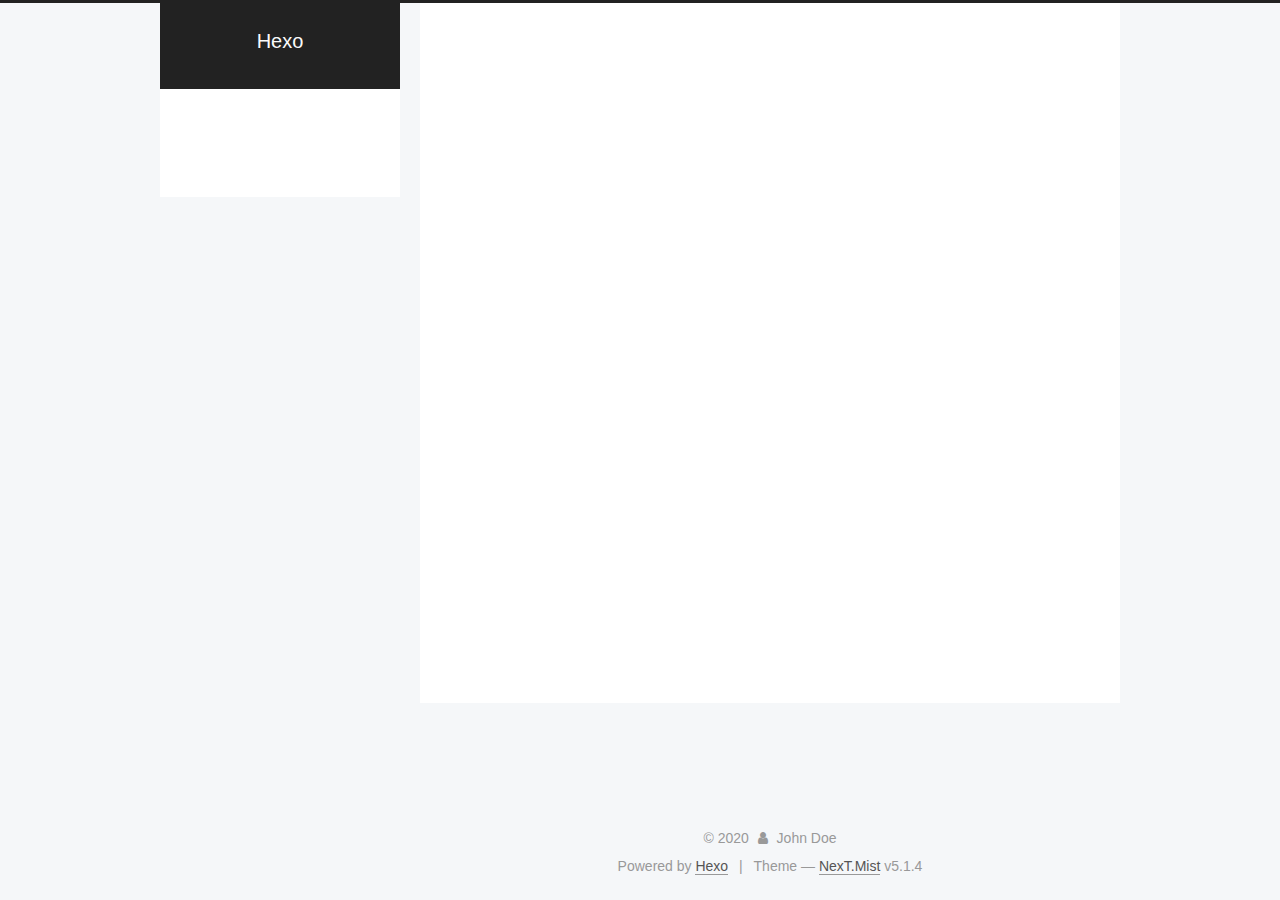
==== commit 207519aa: "Site updated: 2020-02-02 22:05:36" ====
--- a/archives/index.html
+++ b/archives/index.html
@@ -5,7 +5,7 @@
   
 
 
-<html class="theme-next pisces use-motion" lang="en">
+<html class="theme-next mist use-motion" lang="en">
 <head>
   <meta charset="UTF-8"/>
 <meta http-equiv="X-UA-Compatible" content="IE=edge" />
@@ -93,7 +93,7 @@
   var NexT = window.NexT || {};
   var CONFIG = {
     root: '/',
-    scheme: 'Pisces',
+    scheme: 'Mist',
     version: '5.1.4',
     sidebar: {"position":"left","display":"post","offset":12,"b2t":false,"scrollpercent":false,"onmobile":false},
     fancybox: true,
@@ -421,7 +421,7 @@
 
 
 
-  <div class="theme-info">Theme &mdash; <a class="theme-link" target="_blank" href="https://github.com/iissnan/hexo-theme-next">NexT.Pisces</a> v5.1.4</div>
+  <div class="theme-info">Theme &mdash; <a class="theme-link" target="_blank" href="https://github.com/iissnan/hexo-theme-next">NexT.Mist</a> v5.1.4</div>
 
 
 
@@ -521,13 +521,6 @@
   
   
 
-
-  <script type="text/javascript" src="/js/src/affix.js?v=5.1.4"></script>
-
-  <script type="text/javascript" src="/js/src/schemes/pisces.js?v=5.1.4"></script>
-
-
-
   
 
   
--- a/css/main.css
+++ b/css/main.css
@@ -1823,7 +1823,7 @@
   width: 4px;
   height: 4px;
   border-radius: 50%;
-  background: #fff;
+  background: #993ee9;
 }
 .links-of-blogroll {
   font-size: 13px;
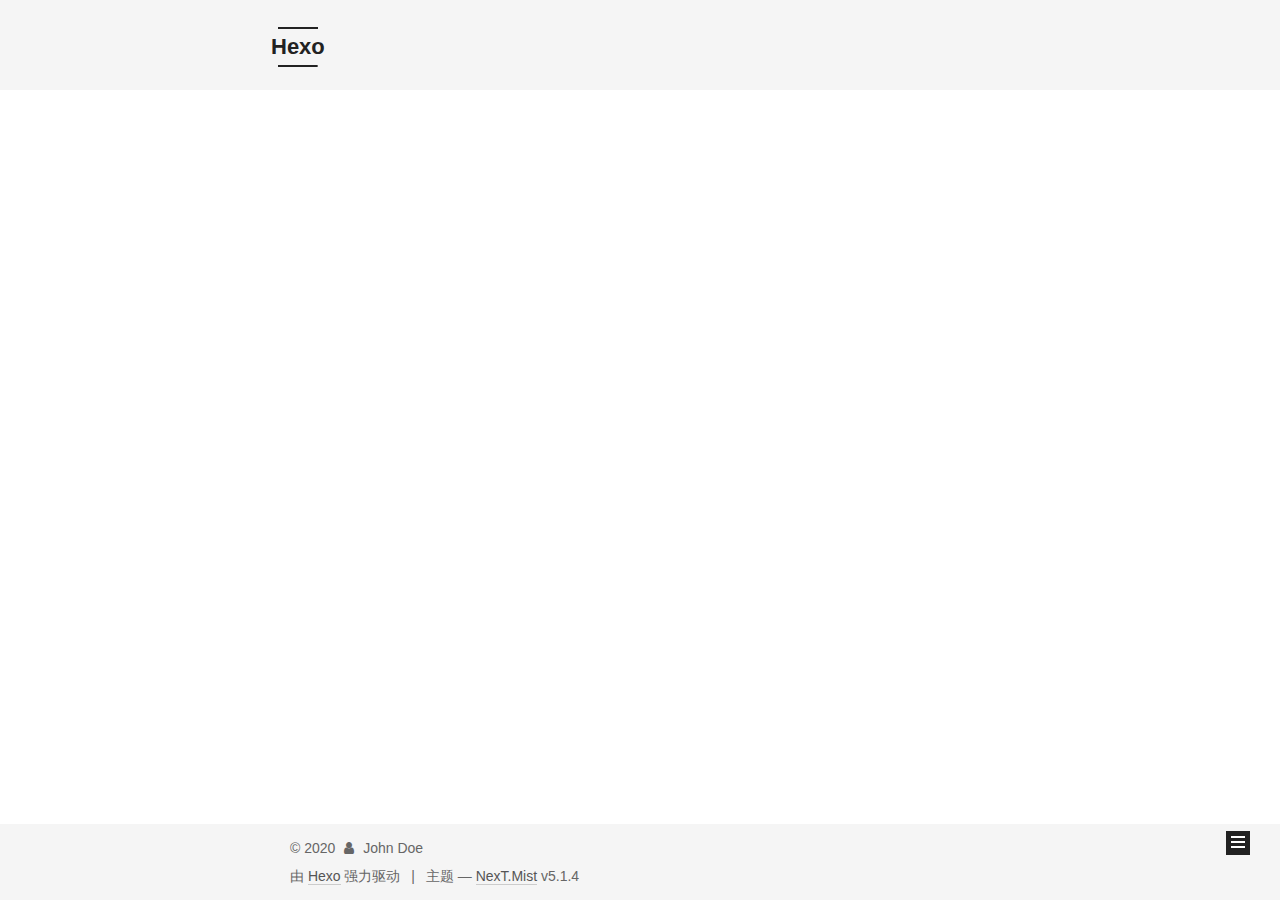
==== commit 493c1ddb: "Site updated: 2020-02-05 21:53:01" ====
--- a/archives/index.html
+++ b/archives/index.html
@@ -5,7 +5,7 @@
   
 
 
-<html class="theme-next mist use-motion" lang="en">
+<html class="theme-next mist use-motion" lang="zh-Hans">
 <head>
   <meta charset="UTF-8"/>
 <meta http-equiv="X-UA-Compatible" content="IE=edge" />
@@ -83,7 +83,6 @@
 <meta property="og:title" content="Hexo">
 <meta property="og:url" content="http://yoursite.com/archives/index.html">
 <meta property="og:site_name" content="Hexo">
-<meta property="og:locale" content="en_US">
 <meta property="article:author" content="John Doe">
 <meta name="twitter:card" content="summary">
 
@@ -101,7 +100,7 @@
     motion: {"enable":true,"async":false,"transition":{"post_block":"fadeIn","post_header":"slideDownIn","post_body":"slideDownIn","coll_header":"slideLeftIn","sidebar":"slideUpIn"}},
     duoshuo: {
       userId: '0',
-      author: 'Author'
+      author: '博主'
     },
     algolia: {
       applicationID: '',
@@ -121,7 +120,7 @@
 
 
 
-  <title>Archive | Hexo</title>
+  <title>归档 | Hexo</title>
   
 
 
@@ -133,7 +132,7 @@
 
 <meta name="generator" content="Hexo 4.2.0"></head>
 
-<body itemscope itemtype="http://schema.org/WebPage" lang="en">
+<body itemscope itemtype="http://schema.org/WebPage" lang="zh-Hans">
 
   
   
@@ -181,7 +180,7 @@
             
               <i class="menu-item-icon fa fa-fw fa-home"></i> <br />
             
-            Home
+            首页
           </a>
         </li>
       
@@ -191,7 +190,7 @@
             
               <i class="menu-item-icon fa fa-fw fa-archive"></i> <br />
             
-            Archives
+            归档
           </a>
         </li>
       
@@ -227,7 +226,7 @@
         
           
         
-        Um..! 2 posts in total. Keep on posting.
+        嗯..! 目前共计 1 篇日志。 继续努力。
       </span>
 
       
@@ -241,43 +240,6 @@
           <div class="collection-title">
             <h1 class="archive-year" id="archive-year-2020">2020</h1>
           </div>
-        
-        
-
-        
-
-  <article class="post post-type-normal" itemscope itemtype="http://schema.org/Article">
-    <header class="post-header">
-
-      <h2 class="post-title">
-        
-            <a class="post-title-link" href="/2020/01/29/posthahaha/" itemprop="url">
-              
-                <span itemprop="name">posthahaha</span>
-              
-            </a>
-        
-      </h2>
-
-      <div class="post-meta">
-        <time class="post-time" itemprop="dateCreated"
-              datetime="2020-01-29T21:40:05+08:00"
-              content="2020-01-29" >
-          01-29
-        </time>
-      </div>
-
-    </header>
-  </article>
-
-
-
-      
-
-        
-        
-        
-
         
         
 
@@ -362,8 +324,8 @@
               
                 <a href="/archives/%20%7C%7C%20archive">
               
-                  <span class="site-state-item-count">2</span>
-                  <span class="site-state-item-name">posts</span>
+                  <span class="site-state-item-count">1</span>
+                  <span class="site-state-item-name">日志</span>
                 </a>
               </div>
             
@@ -413,7 +375,7 @@
 </div>
 
 
-  <div class="powered-by">Powered by <a class="theme-link" target="_blank" href="https://hexo.io">Hexo</a></div>
+  <div class="powered-by">由 <a class="theme-link" target="_blank" href="https://hexo.io">Hexo</a> 强力驱动</div>
 
 
 
@@ -421,7 +383,7 @@
 
 
 
-  <div class="theme-info">Theme &mdash; <a class="theme-link" target="_blank" href="https://github.com/iissnan/hexo-theme-next">NexT.Mist</a> v5.1.4</div>
+  <div class="theme-info">主题 &mdash; <a class="theme-link" target="_blank" href="https://github.com/iissnan/hexo-theme-next">NexT.Mist</a> v5.1.4</div>
 
 
 
--- a/css/main.css
+++ b/css/main.css
@@ -189,7 +189,7 @@
   font-size: 14px;
   line-height: 2;
   color: #555;
-  background: #f5f7f9;
+  background: #fff;
 }
 @media (max-width: 767px) {
   body {
@@ -226,51 +226,51 @@
   margin: 20px 0 15px;
 }
 h1 {
+  font-size: 24px;
+}
+@media (max-width: 767px) {
+  h1 {
+    font-size: 20px;
+  }
+}
+h2 {
   font-size: 22px;
 }
 @media (max-width: 767px) {
-  h1 {
+  h2 {
     font-size: 18px;
   }
 }
-h2 {
+h3 {
   font-size: 20px;
 }
 @media (max-width: 767px) {
-  h2 {
+  h3 {
     font-size: 16px;
   }
 }
-h3 {
+h4 {
   font-size: 18px;
 }
 @media (max-width: 767px) {
-  h3 {
+  h4 {
     font-size: 14px;
   }
 }
-h4 {
+h5 {
   font-size: 16px;
 }
 @media (max-width: 767px) {
-  h4 {
+  h5 {
     font-size: 12px;
   }
 }
-h5 {
+h6 {
   font-size: 14px;
 }
 @media (max-width: 767px) {
-  h5 {
+  h6 {
     font-size: 10px;
-  }
-}
-h6 {
-  font-size: 12px;
-}
-@media (max-width: 767px) {
-  h6 {
-    font-size: 8px;
   }
 }
 p {
@@ -653,8 +653,8 @@
 @media (min-width: 992px) {
   .full-image.full-image.full-image.full-image {
     max-width: none;
-    width: 118%;
-    margin: 0 -9%;
+    width: 110%;
+    margin: 25px -5%;
   }
 }
 .blockquote-center,
@@ -941,10 +941,10 @@
   padding: 0 20px;
   font-size: 14px;
   color: #555;
-  background: #fff;
-  border: 2px solid #555;
+  background: transparent;
+  border: 2px solid #222;
   text-decoration: none;
-  border-radius: 2px;
+  border-radius: 0;
   transition-property: background-color;
   transition-duration: 0.2s;
   transition-timing-function: ease-in-out;
@@ -953,8 +953,8 @@
 }
 .btn:hover {
   border-color: #222;
-  color: #fff;
-  background: #222;
+  color: #222;
+  background: #fff;
 }
 .btn +.btn {
   margin: 0 0 8px 8px;
@@ -1066,7 +1066,7 @@
   width: 24px;
   background: #222;
   font-size: 12px;
-  opacity: 0.6;
+  opacity: 1;
   color: #fff;
   cursor: pointer;
   text-align: center;
@@ -1087,7 +1087,7 @@
   }
 }
 .back-to-top.back-to-top-on {
-  bottom: 30px;
+  bottom: 19px;
 }
 .header {
   background: transparent;
@@ -1101,7 +1101,7 @@
 }
 .site-meta {
   margin: 0;
-  text-align: center;
+  text-align: left;
 }
 @media (max-width: 767px) {
   .site-meta {
@@ -1112,12 +1112,12 @@
   position: relative;
   display: inline-block;
   padding: 0 40px;
-  color: #fff;
+  color: #222;
   background: #222;
   border-bottom: none;
 }
 .brand:hover {
-  color: #fff;
+  color: #222;
 }
 .logo {
   display: inline-block;
@@ -1136,7 +1136,7 @@
 .site-subtitle {
   margin-top: 10px;
   font-size: 13px;
-  color: #ddd;
+  color: #999;
 }
 .use-motion .brand {
   opacity: 0;
@@ -1209,8 +1209,7 @@
   transition-timing-function: ease-in-out;
   transition-delay: 0s;
 }
-.menu .menu-item a:hover,
-.menu-item-active a {
+.menu .menu-item a:hover {
   border-bottom-color: #222;
 }
 .menu .menu-item .fa {
@@ -1349,7 +1348,7 @@
 .posts-collapse {
   position: relative;
   z-index: 1010;
-  margin-left: 55px;
+  margin-left: 0;
 }
 .posts-collapse::after {
   content: " ";
@@ -1739,20 +1738,20 @@
   display: block;
   margin: 0 auto;
   padding: 2px;
-  max-width: 120px;
+  max-width: 96px;
   height: auto;
-  border: 1px solid #eee;
+  border: 2px solid #333;
 }
 .site-author-name {
-  margin: 0;
+  margin: 5px 0 0;
   text-align: center;
-  color: #222;
-  font-weight: 600;
+  color: #f5f5f5;
+  font-weight: normal;
 }
 .site-description {
-  margin-top: 0;
+  margin-top: 5px;
   text-align: center;
-  font-size: 13px;
+  font-size: 14px;
   color: #999;
 }
 .site-state {
@@ -1764,7 +1763,7 @@
 .site-state-item {
   display: inline-block;
   padding: 0 15px;
-  border-left: 1px solid #eee;
+  border-left: 1px solid #333;
 }
 .site-state-item:first-child {
   border-left: none;
@@ -1777,11 +1776,11 @@
   text-align: center;
   color: inherit;
   font-weight: 600;
-  font-size: 16px;
+  font-size: 18px;
 }
 .site-state-item-name {
   font-size: 13px;
-  color: #999;
+  color: inherit;
 }
 .feed-link {
   margin-top: 20px;
@@ -1823,7 +1822,7 @@
   width: 4px;
   height: 4px;
   border-radius: 50%;
-  background: #993ee9;
+  background: #621c54;
 }
 .links-of-blogroll {
   font-size: 13px;
@@ -1861,7 +1860,7 @@
   color: #555;
 }
 .sidebar-nav li:hover {
-  color: #fc6423;
+  color: #f5f5f5;
 }
 .page-post-detail .sidebar-nav-toc {
   padding: 0 5px;
@@ -1870,11 +1869,11 @@
   margin-left: 10px;
 }
 .sidebar-nav .sidebar-nav-active {
-  color: #fc6423;
-  border-bottom-color: #fc6423;
+  color: #87daff;
+  border-bottom-color: #87daff;
 }
 .sidebar-nav .sidebar-nav-active:hover {
-  color: #fc6423;
+  color: #87daff;
 }
 .sidebar-panel {
   display: none;
@@ -1907,12 +1906,12 @@
   transition-timing-function: ease-in-out;
   transition-delay: 0s;
   transition-property: all;
-  color: #666;
+  color: #999;
+  border-bottom-color: #555;
+}
+.post-toc ol a:hover {
+  color: #ccc;
   border-bottom-color: #ccc;
-}
-.post-toc ol a:hover {
-  color: #000;
-  border-bottom-color: #000;
 }
 .post-toc .nav-item {
   overflow: hidden;
@@ -1934,14 +1933,14 @@
   display: block;
 }
 .post-toc .nav .active > a {
-  color: #fc6423;
-  border-bottom-color: #fc6423;
+  color: #87daff;
+  border-bottom-color: #87daff;
 }
 .post-toc .nav .active-current > a {
-  color: #fc6423;
+  color: #87daff;
 }
 .post-toc .nav .active-current > a:hover {
-  color: #fc6423;
+  color: #87daff;
 }
 .footer {
   font-size: 14px;
@@ -2346,16 +2345,6 @@
   transform: translate(-50%, -50%);
   color: #ccc;
 }
-@media (min-width: 768px) and (max-width: 991px) {
-  .busuanzi-count {
-    width: auto;
-  }
-}
-@media (max-width: 767px) {
-  .busuanzi-count {
-    width: auto;
-  }
-}
 .site-uv,
 .site-pv,
 .page-pv {
@@ -2591,403 +2580,327 @@
   }
 }
 .page-post-detail .sidebar-toggle-line {
-  background: #fc6423;
+  background: #87daff;
 }
 .page-post-detail .comments {
   overflow: hidden;
 }
+h1,
+h2,
+h3,
+h4,
+h5,
+h6 {
+  margin: 20px 0 10px;
+}
+p {
+  margin: 0 0 25px 0;
+}
+a {
+  border-bottom-color: #ccc;
+}
+hr {
+  margin: 20px 0;
+  height: 2px;
+}
+.main-inner {
+  margin-top: 80px;
+}
 .header {
-  position: relative;
-  margin: 0 auto;
-  width: 960px;
-}
-@media (min-width: 768px) and (max-width: 991px) {
-  .header {
-    width: auto;
-  }
-}
-@media (max-width: 767px) {
-  .header {
-    width: auto;
-  }
+  background: #f5f5f5;
 }
 .header-inner {
-  position: absolute;
-  top: 0;
-  overflow: hidden;
-  padding: 0;
-  width: 240px;
-  background: #fff;
-  box-shadow: initial;
-  border-radius: initial;
-}
-@media (min-width: 1600px) {
-  .container .header-inner {
-    width: 240px;
-  }
-}
-@media (min-width: 768px) and (max-width: 991px) {
-  .header-inner {
-    position: relative;
-    width: auto;
-    border-radius: initial;
-  }
-}
-@media (max-width: 767px) {
-  .header-inner {
-    position: relative;
-    width: auto;
-    border-radius: initial;
-  }
-}
-.main:before,
-.main:after {
+  padding: 25px 0 20px;
+}
+.header-inner:before,
+.header-inner:after {
   content: " ";
   display: table;
 }
-.main:after {
+.header-inner:after {
   clear: both;
 }
-@media (min-width: 768px) and (max-width: 991px) {
-  .main {
-    padding-bottom: 100px;
-  }
-}
-@media (max-width: 767px) {
-  .main {
-    padding-bottom: 100px;
-  }
-}
-.container .main-inner {
-  width: 960px;
-}
-@media (min-width: 768px) and (max-width: 991px) {
+@media (max-width: 767px) {
+  .header-inner {
+    width: auto;
+    margin-bottom: 50px;
+    padding: 10px;
+  }
+}
+.site-meta {
+  float: left;
+  margin-left: -20px;
+  line-height: normal;
+}
+@media (max-width: 767px) {
+  .site-meta {
+    margin-left: 10px;
+  }
+}
+.site-meta .brand {
+  padding: 2px 1px;
+  background: none;
+}
+@media (max-width: 767px) {
+  .site-meta .brand {
+    display: block;
+  }
+}
+.site-meta .logo {
+  display: none;
+}
+.site-meta .site-title {
+  font-size: 22px;
+  font-weight: bolder;
+}
+@media (max-width: 767px) {
+  .site-meta .site-title {
+    line-height: 34px;
+  }
+}
+.logo-line-before,
+.logo-line-after {
+  display: block;
+  overflow: hidden;
+  margin: 0 auto;
+  width: 75%;
+}
+@media (max-width: 767px) {
+  .logo-line-before,
+  .logo-line-after {
+    display: none;
+  }
+}
+.logo-line-before i,
+.logo-line-after i {
+  position: relative;
+  display: block;
+  height: 2px;
+  background: #222;
+}
+@media (max-width: 767px) {
+  .logo-line-before i,
+  .logo-line-after i {
+    height: 3px;
+  }
+}
+.use-motion .logo-line-before i {
+  left: -100%;
+}
+.use-motion .logo-line-after i {
+  right: -100%;
+}
+.site-subtitle {
+  display: none;
+}
+.site-nav-toggle {
+  position: static;
+  float: right;
+}
+.menu {
+  float: right;
+  margin: 8px 0 0 0;
+}
+@media (max-width: 767px) {
+  .menu {
+    margin: 20px 0 0 0;
+    padding: 0;
+  }
+}
+.menu br {
+  display: none;
+}
+.menu .menu-item {
+  margin: 0;
+}
+@media (max-width: 767px) {
+  .menu .menu-item {
+    display: block;
+  }
+}
+.menu .menu-item a {
+  padding: 0 10px;
+  background: none;
+  border: none;
+  border-radius: 2px;
+  transition-property: background;
+}
+@media (max-width: 767px) {
+  .menu .menu-item a {
+    text-align: left;
+  }
+}
+.menu .menu-item a:hover {
+  background: #e1e1e1;
+}
+.menu a::before {
+  display: none;
+}
+@media (max-width: 767px) {
+  .menu a::before {
+    display: block;
+  }
+}
+@media (max-width: 767px) {
+  .menu {
+    float: none;
+  }
+}
+.site-search form {
+  display: none;
+}
+.posts-expand {
+  padding-top: 0;
+}
+.posts-expand .post-title,
+.posts-expand .post-meta {
+  text-align: left;
+}
+@media (max-width: 767px) {
+  .posts-expand .post-title,
+  .posts-expand .post-meta {
+    text-align: center;
+  }
+}
+.posts-expand .post-eof {
+  display: none;
+}
+.posts-expand .post {
+  margin-top: 120px;
+}
+.posts-expand .post:first-child {
+  margin-top: 0;
+}
+.posts-expand .post-meta {
+  margin-top: 5px;
+  margin-bottom: 20px;
+}
+.posts-expand .post-title {
+  position: relative;
+  font-size: 26px;
+  font-weight: 400;
+}
+@media (max-width: 767px) {
+  .posts-expand .post-title {
+    font-size: 22px;
+  }
+}
+@media (min-width: 1600px) {
+  .posts-expand .post-title {
+    font-size: 26px;
+  }
+}
+.posts-expand .post-title:hover:before {
+  background: #222;
+}
+@media (max-width: 767px) {
+  .posts-expand .post-body {
+    font-size: 12px;
+  }
+}
+.posts-expand .post-body img {
+  margin: 0;
+}
+.posts-expand .post-tags {
+  text-align: left;
+}
+.posts-expand .post-tags a {
+  padding: 1px 5px;
+  background: #f5f5f5;
+  border-bottom: none;
+}
+.posts-expand .post-tags a:hover {
+  background: #ccc;
+}
+.posts-expand .post-nav {
+  margin-top: 40px;
+}
+.post-button {
+  margin-top: 20px;
+  text-align: left;
+}
+.post-button a {
+  padding: 0;
+  font-size: 14px;
+  background: none;
+  border: none;
+  border-bottom: 2px solid #666;
+  transition-property: border;
+}
+@media (max-width: 767px) {
+  .post-button a {
+    font-size: 12px;
+  }
+}
+@media (min-width: 1600px) {
+  .post-button a {
+    font-size: 16px;
+  }
+}
+.post-button a:hover {
+  border-bottom-color: #222;
+}
+.links-of-blogroll-inline .links-of-blogroll-item {
+  display: inline-block;
+}
+.btn {
+  padding: 0 10px;
+  border-width: 2px;
+  border-radius: 0;
+}
+.headband {
+  display: none;
+}
+.site-search {
+  position: relative;
+  float: right;
+  margin-top: 5px;
+  padding-top: 3px;
+}
+@media (max-width: 767px) {
+  .site-search {
+    float: none;
+    padding: 0 10px;
+  }
+}
+@media (max-width: 767px) {
   .container .main-inner {
     width: auto;
   }
 }
-@media (max-width: 767px) {
-  .container .main-inner {
-    width: auto;
-  }
-}
-.content-wrap {
-  float: right;
-  box-sizing: border-box;
-  padding: 40px;
-  width: 700px;
-  background: #fff;
-  min-height: 700px;
-  box-shadow: initial;
-  border-radius: initial;
-}
-@media (min-width: 768px) and (max-width: 991px) {
-  .content-wrap {
-    width: 100%;
-    padding: 20px;
-    border-radius: initial;
-  }
-}
-@media (max-width: 767px) {
-  .content-wrap {
-    width: 100%;
-    padding: 20px;
-    min-height: auto;
-    border-radius: initial;
-  }
-}
-.sidebar {
-  position: static;
-  float: left;
-  margin-top: 300px;
-  width: 240px;
-  background: #f5f7f9;
-  box-shadow: none;
-}
-@media (min-width: 768px) and (max-width: 991px) {
-  .sidebar {
-    display: none;
-  }
-}
-@media (max-width: 767px) {
-  .sidebar {
-    display: none;
-  }
-}
-.sidebar-toggle {
+.page-post-detail .post-title,
+.page-post-detail .post-meta {
+  text-align: center;
+}
+.page-post-detail .post-title:before {
   display: none;
 }
+.page-post-detail .post-meta {
+  margin-bottom: 60px;
+}
+.pagination {
+  margin: 120px 0 0;
+  text-align: left;
+}
+@media (max-width: 767px) {
+  .pagination {
+    margin: 80px 10px 0;
+    text-align: center;
+  }
+}
+.footer {
+  margin-top: 80px;
+  padding: 10px 0;
+  background: #f5f5f5;
+  color: #666;
+}
 .footer-inner {
-  width: 960px;
-  padding-left: 260px;
-}
-@media (min-width: 768px) and (max-width: 991px) {
+  margin: 0 auto;
+  text-align: left;
+}
+@media (max-width: 767px) {
   .footer-inner {
     width: auto;
-    padding-left: 0 !important;
-    padding-right: 0 !important;
-  }
-}
-@media (max-width: 767px) {
-  .footer-inner {
-    width: auto;
-    padding-left: 0 !important;
-    padding-right: 0 !important;
-  }
-}
-.sidebar-position-right .header-inner {
-  right: 0;
-}
-.sidebar-position-right .content-wrap {
-  float: left;
-}
-.sidebar-position-right .sidebar {
-  float: right;
-}
-.sidebar-position-right .footer-inner {
-  padding-left: 0;
-  padding-right: 260px;
-}
-.site-brand-wrapper {
-  position: relative;
-}
-.site-meta {
-  padding: 20px 0;
-  color: #fff;
-  background: #222;
-}
-@media (min-width: 768px) and (max-width: 991px) {
-  .site-meta {
-    box-shadow: 0 0 16px rgba(0,0,0,0.5);
-  }
-}
-@media (max-width: 767px) {
-  .site-meta {
-    box-shadow: 0 0 16px rgba(0,0,0,0.5);
-  }
-}
-.brand {
-  padding: 0;
-  background: none;
-}
-.brand:hover {
-  color: #fff;
-}
-.site-subtitle {
-  margin: 10px 10px 0;
-  font-weight: initial;
-}
-.site-search form {
-  display: none;
-}
-.site-nav {
-  border-top: none;
-}
-@media (min-width: 768px) and (max-width: 991px) {
-  .site-nav {
-    display: none !important;
-  }
-}
-@media (min-width: 768px) and (max-width: 991px) {
-  .site-nav-on {
-    display: block !important;
-  }
-}
-.menu .menu-item {
-  display: block;
-  margin: 0;
-}
-.menu .menu-item a {
-  position: relative;
-  box-sizing: border-box;
-  padding: 5px 20px;
-  text-align: left;
-  line-height: inherit;
-  transition-property: background-color;
-  transition-duration: 0.2s;
-  transition-timing-function: ease-in-out;
-  transition-delay: 0s;
-}
-.menu .menu-item a:hover,
-.menu-item-active a {
-  background: #f9f9f9;
-  border-bottom-color: #fff;
-}
-.menu .menu-item br {
-  display: none;
-}
-.menu-item-active a:after {
-  content: " ";
-  position: absolute;
-  top: 50%;
-  margin-top: -3px;
-  right: 15px;
-  width: 6px;
-  height: 6px;
-  border-radius: 50%;
-  background-color: #bbb;
-}
-.btn-bar {
-  background-color: #fff;
-}
-.site-nav-toggle {
-  left: 20px;
-  top: 50%;
-  -webkit-transform: translateY(-50%);
-  -webkit-transform: translateY(-50%);
-  -moz-transform: translateY(-50%);
-  -ms-transform: translateY(-50%);
-  -o-transform: translateY(-50%);
-  transform: translateY(-50%);
-}
-@media (min-width: 768px) and (max-width: 991px) {
-  .site-nav-toggle {
-    display: block;
-  }
-}
-.use-motion .sidebar .motion-element {
-  opacity: 1;
-}
-.sidebar {
-  margin-left: -100%;
-  right: auto;
-  bottom: auto;
-  -webkit-transform: none;
-}
-.sidebar-inner {
-  box-sizing: border-box;
-  width: 240px;
-  color: #555;
-  background: #fff;
-  box-shadow: initial;
-  border-radius: initial;
-  opacity: 0;
-}
-.sidebar-inner.affix {
-  position: fixed;
-  top: 12px;
-}
-.sidebar-inner.affix-bottom {
-  position: absolute;
-}
-.site-overview {
-  text-align: left;
-}
-.site-author:before,
-.site-author:after {
-  content: " ";
-  display: table;
-}
-.site-author:after {
-  clear: both;
-}
-.sidebar a {
-  color: #555;
-}
-.sidebar a:hover {
-  color: #222;
-}
-.site-state-item {
-  padding: 0 10px;
-}
-.links-of-author-item a:before {
-  display: none;
-}
-.links-of-author-item a {
-  border-bottom: none;
-  text-decoration: underline;
-}
-.feed-link {
-  border-top: 1px dotted #ccc;
-  border-bottom: 1px dotted #ccc;
-  text-align: center;
-}
-.feed-link a {
-  display: block;
-  color: #fc6423;
-  border: none;
-}
-.feed-link a:hover {
-  background: none;
-  color: #e34603;
-}
-.feed-link a:hover i {
-  color: #e34603;
-}
-.links-of-author {
-  display: flex;
-  flex-wrap: wrap;
-  justify-content: center;
-}
-.links-of-author-item {
-  margin: 5px 0 0;
-  width: 50%;
-}
-.links-of-author-item a {
-  max-width: 216px;
-  box-sizing: border-box;
-  display: inline-block;
-  margin-right: 0;
-  margin-bottom: 0;
-  padding: 0 5px;
-  overflow: hidden;
-  white-space: nowrap;
-  text-overflow: ellipsis;
-}
-.links-of-author-item a {
-  display: block;
-  text-decoration: none;
-}
-.links-of-author-item a:hover {
-  border-radius: 4px;
-  background: #eee;
-}
-.links-of-author-item .fa {
-  margin-right: 2px;
-  font-size: 16px;
-}
-.links-of-author-item .fa-globe {
-  font-size: 15px;
-}
-.links-of-blogroll {
-  text-align: center;
-  margin-top: 20px;
-  padding: 3px 0 0;
-  border-top: 1px dotted #ccc;
-}
-.links-of-blogroll-title {
-  margin-top: 0;
-}
-.links-of-blogroll-item {
-  padding: 0;
-}
-.links-of-blogroll-inline:before,
-.links-of-blogroll-inline:after {
-  content: " ";
-  display: table;
-}
-.links-of-blogroll-inline:after {
-  clear: both;
-}
-.links-of-blogroll-inline .links-of-blogroll-item {
-  margin: 5px 0 0;
-  width: 50%;
-  display: inline-block;
-  width: unset;
-}
-.links-of-blogroll-inline .links-of-blogroll-item a {
-  max-width: 216px;
-  box-sizing: border-box;
-  display: inline-block;
-  margin-right: 0;
-  margin-bottom: 0;
-  padding: 0 5px;
-  overflow: hidden;
-  white-space: nowrap;
-  text-overflow: ellipsis;
-}
-@media (max-width: 767px) {
-  .post-body {
-    text-align: justify;
-  }
-}
+    text-align: center;
+  }
+}
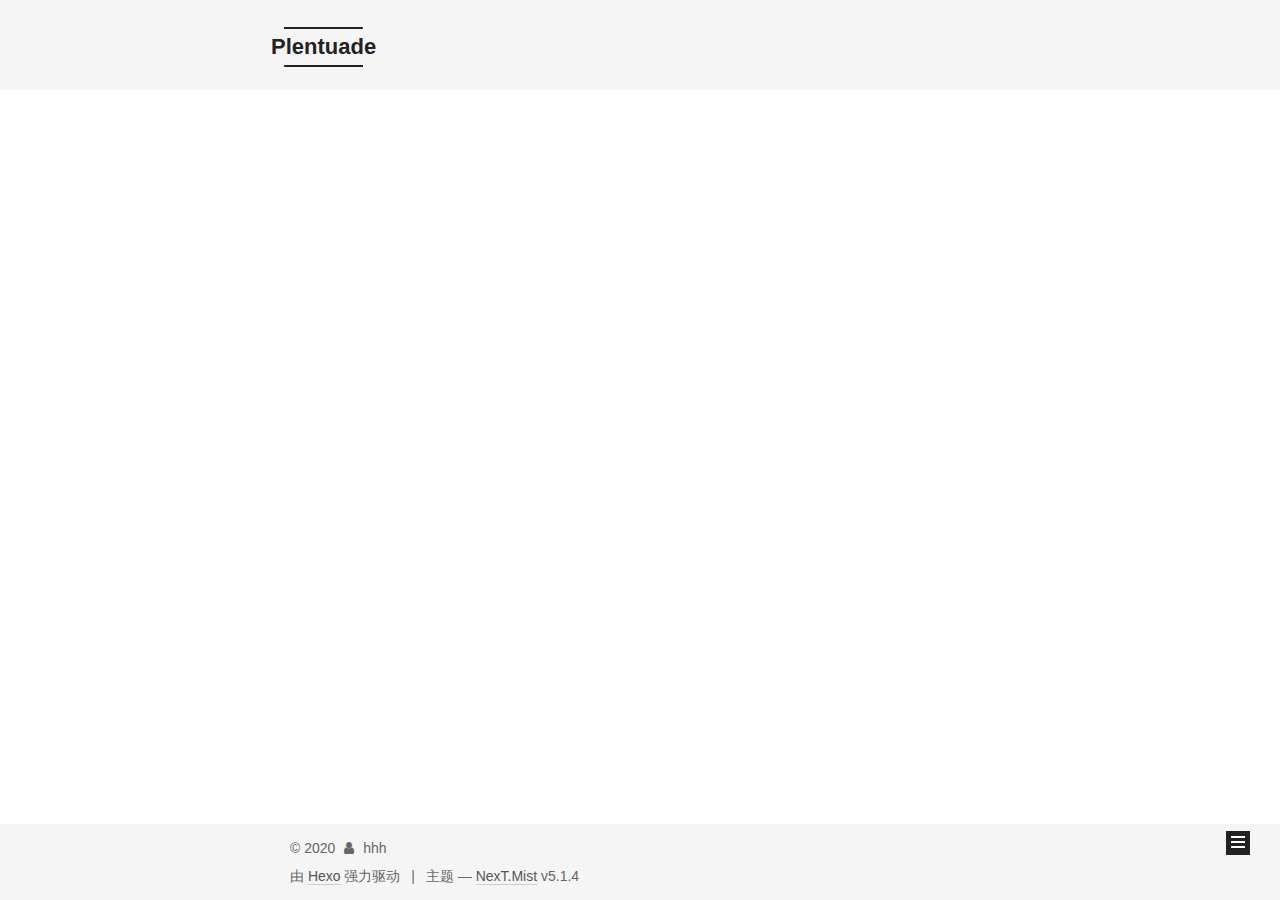
==== commit 04d3766f: "Site updated: 2020-02-17 20:15:52" ====
--- a/archives/index.html
+++ b/archives/index.html
@@ -79,11 +79,13 @@
 
 
 
+<meta name="description" content="����� ���л���">
 <meta property="og:type" content="website">
-<meta property="og:title" content="Hexo">
+<meta property="og:title" content="Plentuade">
 <meta property="og:url" content="http://yoursite.com/archives/index.html">
-<meta property="og:site_name" content="Hexo">
-<meta property="article:author" content="John Doe">
+<meta property="og:site_name" content="Plentuade">
+<meta property="og:description" content="����� ���л���">
+<meta property="article:author" content="hhh">
 <meta name="twitter:card" content="summary">
 
 
@@ -120,7 +122,7 @@
 
 
 
-  <title>归档 | Hexo</title>
+  <title>归档 | Plentuade</title>
   
 
 
@@ -150,7 +152,7 @@
     <div class="custom-logo-site-title">
       <a href="/"  class="brand" rel="start">
         <span class="logo-line-before"><i></i></span>
-        <span class="site-title">Hexo</span>
+        <span class="site-title">Plentuade</span>
         <span class="logo-line-after"><i></i></span>
       </a>
     </div>
@@ -176,11 +178,21 @@
       
         
         <li class="menu-item menu-item-home">
-          <a href="/%20" rel="section">
-            
-              <i class="menu-item-icon fa fa-fw fa-home"></i> <br />
+          <a href="/" rel="section">
+            
+              <i class="menu-item-icon fa fa-fw fa-question-circle"></i> <br />
             
             首页
+          </a>
+        </li>
+      
+        
+        <li class="menu-item menu-item-tags">
+          <a href="/tags/%20" rel="section">
+            
+              <i class="menu-item-icon fa fa-fw fa-tags"></i> <br />
+            
+            标签
           </a>
         </li>
       
@@ -313,8 +325,8 @@
         <div class="site-overview">
           <div class="site-author motion-element" itemprop="author" itemscope itemtype="http://schema.org/Person">
             
-              <p class="site-author-name" itemprop="name">John Doe</p>
-              <p class="site-description motion-element" itemprop="description"></p>
+              <p class="site-author-name" itemprop="name">hhh</p>
+              <p class="site-description motion-element" itemprop="description">����� ���л���</p>
           </div>
 
           <nav class="site-state motion-element">
@@ -369,7 +381,7 @@
   <span class="with-love">
     <i class="fa fa-user"></i>
   </span>
-  <span class="author" itemprop="copyrightHolder">John Doe</span>
+  <span class="author" itemprop="copyrightHolder">hhh</span>
 
   
 </div>
--- a/css/main.css
+++ b/css/main.css
@@ -1822,7 +1822,7 @@
   width: 4px;
   height: 4px;
   border-radius: 50%;
-  background: #621c54;
+  background: #45ffd5;
 }
 .links-of-blogroll {
   font-size: 13px;
